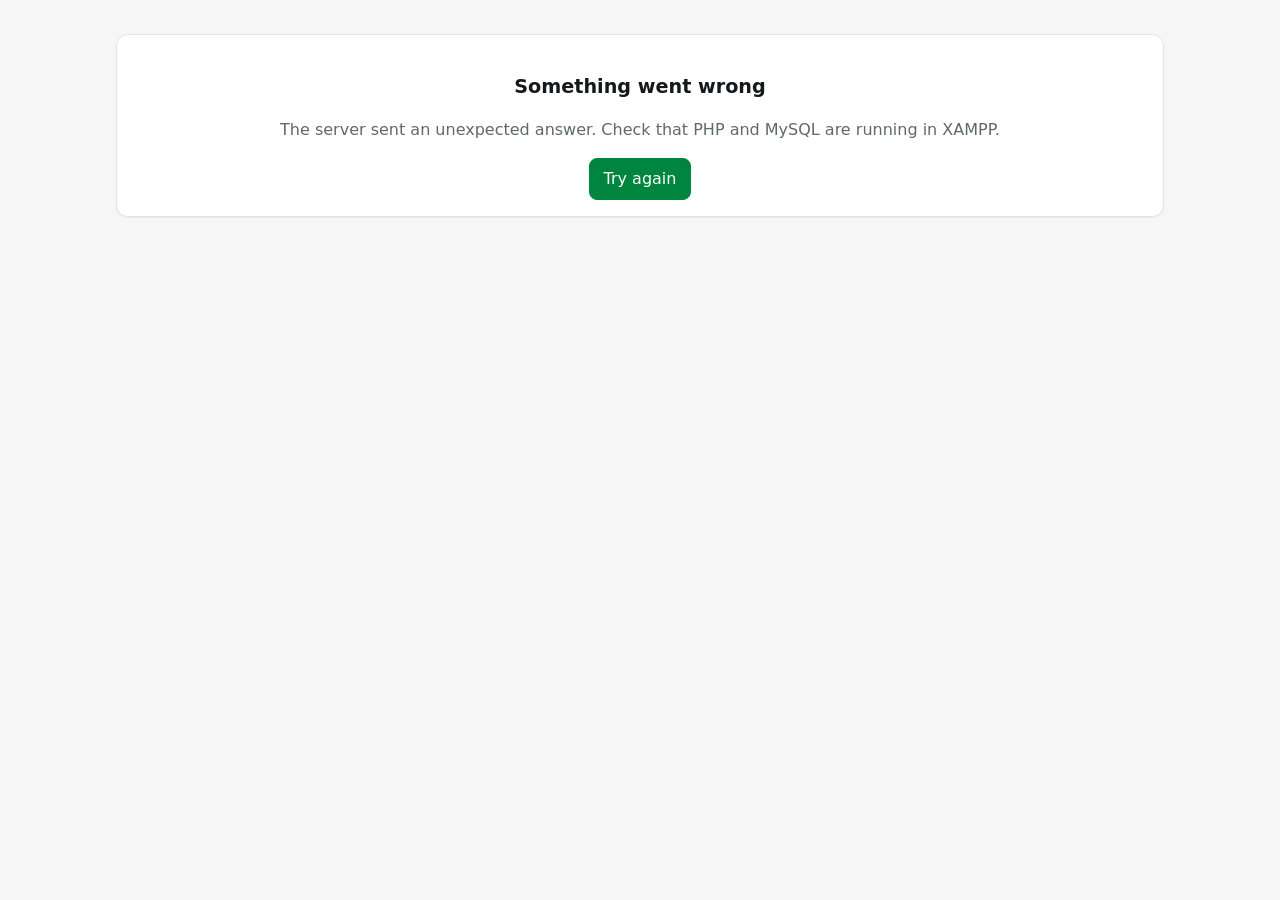
==== index.html @ 2024b223 "Add files via upload" ====
<!DOCTYPE html>
<html lang="en">
<head>
  <meta charset="UTF-8">
  <meta name="viewport" content="width=device-width, initial-scale=1.0">
  <title>Leads Training</title>
  <link rel="icon" type="image/png" href="img/favicon.png">
  <link rel="stylesheet" href="css/style.css">
  <script>
    /* Night theme: the choice is saved in this browser and applied before the page is drawn, so there is no white flash */
    (function () { var t = 'light'; try { t = localStorage.getItem('theme') || 'light'; } catch (e) {} document.documentElement.setAttribute('data-theme', t); })();
    function toggleTheme() {
      var root = document.documentElement, next = root.getAttribute('data-theme') === 'dark' ? 'light' : 'dark';
      root.classList.add('theme-anim'); root.setAttribute('data-theme', next);
      try { localStorage.setItem('theme', next); } catch (e) {}
      setTimeout(function () { root.classList.remove('theme-anim'); }, 350);
    }
  </script>
</head>
<body>
<!--
  HOW THIS FILE WORKS
  Every screen is a <template> below. JavaScript copies a template and fills it with data:
    data-text="key"        puts the value of "key" inside the element
    data-attr="href:key"   sets an attribute (several: "href:a; class:b")
    data-width="key"       sets the width of a progress bar (in %)
    data-class="key"       adds the class names stored in "key"
    data-value="key"       sets the value of an input, textarea or select
    data-show="key"        keeps the element only if "key" is true
    data-hide="key"        removes the element if "key" is true
    data-list="key"        repeats the inner <template> once for each item of "key"
    data-slot="name"       empty place where JavaScript inserts another template
  To change how a screen looks, edit its template here. Colors are in css/style.css.
-->
<div id="app"><p class="muted" style="padding:20px">Loading...</p></div>

<!-- ============ SHARED PIECES ============ -->
<template id="tpl-print">
  <div class="popup-overlay" id="printdlg" onclick="if(event.target===this)closePrint()">
    <div class="popup-box print-box" role="dialog" aria-modal="true">
      <h3 data-text="title"></h3>
      <div class="pf-title">What to print</div>
      <div class="pf-grid" id="pfields"></div>
      <p class="small pf-count"><b id="pcount"></b> <button type="button" class="linkbtn" onclick="printResetFields()">Reset filters</button></p>
      <div class="pf-title">Look</div>
      <div class="seg" role="group" aria-label="Print theme">
        <button type="button" class="seg-btn" id="pt-light" onclick="pickPrintTheme('light')">☀ Light mode</button>
        <button type="button" class="seg-btn" id="pt-dark" onclick="pickPrintTheme('dark')">🌙 Dark mode</button>
      </div>
      <p class="small muted">In the print window choose your printer, or "Save as PDF". For dark mode, tick "Background graphics" so the dark colours print.</p>
      <div class="row" style="justify-content:center"><button type="button" class="btn" onclick="runPrint()">Print</button><button type="button" class="btn ghost" onclick="closePrint()">Cancel</button></div>
    </div>
  </div>
</template>

<template id="tpl-popup">
  <div class="popup-overlay" id="popup" onclick="if(event.target===this)closePopup()">
    <div class="popup-box" role="dialog" aria-modal="true" aria-labelledby="popup-title">
      <div class="popup-icon" aria-hidden="true">✓</div>
      <h3 id="popup-title" data-text="title"></h3>
      <p data-text="text"></p>
      <button type="button" class="btn" onclick="closePopup()">OK</button>
    </div>
  </div>
</template>

<template id="tpl-confirm">
  <div class="popup-overlay" id="confirmdlg">
    <div class="popup-box confirm" role="alertdialog" aria-modal="true" aria-labelledby="confirm-title">
      <div class="popup-icon" aria-hidden="true">?</div>
      <h3 id="confirm-title" data-text="title"></h3>
      <div class="popup-file" data-show="hasFile"><span class="popup-file-ic" aria-hidden="true">&#9638;</span><span data-text="file"></span></div>
      <div class="popup-stats" data-show="hasStats">
        <div class="popup-stat"><b data-text="n1"></b><span data-text="l1"></span></div>
        <div class="popup-stat"><b data-text="n2"></b><span data-text="l2"></span></div>
        <div class="popup-stat"><b data-text="n3"></b><span data-text="l3"></span></div>
      </div>
      <p data-text="text"></p>
      <div class="popup-actions">
        <button type="button" class="btn ghost" id="confirm-no" data-text="noLabel"></button>
        <button type="button" class="btn" id="confirm-yes" data-text="yesLabel"></button>
      </div>
    </div>
  </div>
</template>

<template id="tpl-alert">
  <div class="alert" data-class="cls" role="status" data-text="text"></div>
</template>

<template id="tpl-message">
  <div class="card center">
    <h2 data-text="title"></h2>
    <p class="muted" data-text="text"></p>
    <a class="btn" data-attr="href:href" data-text="label"></a>
  </div>
</template>

<template id="tpl-courselist">
  <div class="grid3" data-list="courses" data-item-template="tpl-coursecard"></div>
  <div class="card muted" data-show="empty" data-text="emptyText"></div>
</template>

<template id="tpl-coursecard">
  <div class="card course">
    <div class="row between">
      <span class="muted small" data-text="category"></span>
      <span class="badge" data-class="statusCls" data-text="statusLabel"></span>
    </div>
    <h3 data-text="title"></h3>
    <p class="muted" data-text="description"></p>
    <p class="small" data-text="meta"></p>
    <div class="pb" role="progressbar"><div class="pb-fill" data-width="pct"></div></div>
    <div class="row between">
      <span class="small" data-text="progressText"></span>
      <a class="btn" data-attr="href:href" data-text="button"></a>
    </div>
  </div>
</template>

<!-- ============ LOGIN ============ -->
<template id="tpl-login">
  <div class="farm-login">
    <img class="fl-photo" src="img/login-bg.jpg" alt="" aria-hidden="true">
    <div class="fl-veil" aria-hidden="true"></div>
    <div class="fl-fall" aria-hidden="true">
      <span class="flake" style="--x:62%;--s:36px;--o:0.11;--b:1.5px;--d:11s;--delay:-8s;--drift:-63px;--sw:8s;--rot:11deg;--y:36%"><img src="img/logo-mark.png" alt=""></span>
      <span class="flake" style="--x:37%;--s:36px;--o:0.16;--b:0px;--d:9s;--delay:-1s;--drift:-74px;--sw:7s;--rot:20deg;--y:69%"><img src="img/logo-mark.png" alt=""></span>
      <span class="flake" style="--x:67%;--s:64px;--o:0.18;--b:0.6px;--d:22s;--delay:-22s;--drift:46px;--sw:7s;--rot:26deg;--y:36%"><img src="img/logo-mark.png" alt=""></span>
      <span class="flake" style="--x:68%;--s:78px;--o:0.28;--b:0px;--d:24s;--delay:-17s;--drift:24px;--sw:5s;--rot:23deg;--y:20%"><img src="img/logo-mark.png" alt=""></span>
      <span class="flake" style="--x:58%;--s:52px;--o:0.25;--b:0px;--d:26s;--delay:-2s;--drift:-72px;--sw:5s;--rot:19deg;--y:20%"><img src="img/logo-mark.png" alt=""></span>
      <span class="flake" style="--x:21%;--s:92px;--o:0.18;--b:0px;--d:27s;--delay:-4s;--drift:29px;--sw:5s;--rot:13deg;--y:55%"><img src="img/logo-mark.png" alt=""></span>
      <span class="flake" style="--x:22%;--s:52px;--o:0.25;--b:0.6px;--d:23s;--delay:-5s;--drift:13px;--sw:6s;--rot:23deg;--y:30%"><img src="img/logo-mark.png" alt=""></span>
      <span class="flake" style="--x:42%;--s:44px;--o:0.1;--b:1.5px;--d:18s;--delay:-11s;--drift:22px;--sw:4s;--rot:22deg;--y:47%"><img src="img/logo-mark.png" alt=""></span>
      <span class="flake" style="--x:81%;--s:64px;--o:0.29;--b:0px;--d:25s;--delay:-16s;--drift:-32px;--sw:4s;--rot:12deg;--y:38%"><img src="img/logo-mark.png" alt=""></span>
      <span class="flake" style="--x:7%;--s:44px;--o:0.19;--b:1.5px;--d:21s;--delay:-8s;--drift:83px;--sw:6s;--rot:22deg;--y:24%"><img src="img/logo-mark.png" alt=""></span>
      <span class="flake" style="--x:67%;--s:64px;--o:0.25;--b:0px;--d:34s;--delay:-31s;--drift:-19px;--sw:4s;--rot:15deg;--y:59%"><img src="img/logo-mark.png" alt=""></span>
      <span class="flake" style="--x:36%;--s:30px;--o:0.2;--b:0px;--d:8s;--delay:-1s;--drift:65px;--sw:5s;--rot:12deg;--y:38%"><img src="img/logo-mark.png" alt=""></span>
      <span class="flake" style="--x:17%;--s:92px;--o:0.19;--b:0.6px;--d:30s;--delay:0s;--drift:16px;--sw:6s;--rot:14deg;--y:10%"><img src="img/logo-mark.png" alt=""></span>
      <span class="flake" style="--x:92%;--s:64px;--o:0.3;--b:0px;--d:23s;--delay:-3s;--drift:-78px;--sw:5s;--rot:16deg;--y:44%"><img src="img/logo-mark.png" alt=""></span>
      <span class="flake" style="--x:41%;--s:78px;--o:0.19;--b:0.6px;--d:32s;--delay:-13s;--drift:82px;--sw:5s;--rot:18deg;--y:49%"><img src="img/logo-mark.png" alt=""></span>
      <span class="flake" style="--x:4%;--s:92px;--o:0.14;--b:0.6px;--d:24s;--delay:-1s;--drift:39px;--sw:8s;--rot:16deg;--y:70%"><img src="img/logo-mark.png" alt=""></span>
      <span class="flake" style="--x:33%;--s:52px;--o:0.25;--b:0.6px;--d:30s;--delay:-3s;--drift:20px;--sw:7s;--rot:27deg;--y:55%"><img src="img/logo-mark.png" alt=""></span>
      <span class="flake" style="--x:41%;--s:64px;--o:0.19;--b:0.6px;--d:22s;--delay:-7s;--drift:72px;--sw:5s;--rot:22deg;--y:49%"><img src="img/logo-mark.png" alt=""></span>
      <span class="flake" style="--x:18%;--s:30px;--o:0.18;--b:1px;--d:8s;--delay:-1s;--drift:20px;--sw:5s;--rot:11deg;--y:15%"><img src="img/logo-mark.png" alt=""></span>
      <span class="flake" style="--x:50%;--s:78px;--o:0.24;--b:0.6px;--d:32s;--delay:-18s;--drift:-15px;--sw:4s;--rot:24deg;--y:28%"><img src="img/logo-mark.png" alt=""></span>
      <span class="flake" style="--x:36%;--s:36px;--o:0.13;--b:1px;--d:22s;--delay:0s;--drift:50px;--sw:6s;--rot:17deg;--y:9%"><img src="img/logo-mark.png" alt=""></span>
      <span class="flake" style="--x:29%;--s:44px;--o:0.1;--b:1.5px;--d:27s;--delay:-5s;--drift:-69px;--sw:7s;--rot:18deg;--y:69%"><img src="img/logo-mark.png" alt=""></span>
      <span class="flake" style="--x:27%;--s:78px;--o:0.26;--b:0px;--d:23s;--delay:-16s;--drift:-23px;--sw:4s;--rot:14deg;--y:56%"><img src="img/logo-mark.png" alt=""></span>
      <span class="flake" style="--x:7%;--s:64px;--o:0.19;--b:0.6px;--d:28s;--delay:0s;--drift:-31px;--sw:4s;--rot:28deg;--y:24%"><img src="img/logo-mark.png" alt=""></span>
    </div>
    <img class="fl-mascot" src="img/mascot.png" alt="">
    <div class="fl-grid">
      <section class="fl-brand">
        <div class="corp">Leads Agricultural Products Corporation</div>
        <div class="fl-title">
          <div class="bar"></div>
          <h1>Leads Training</h1>
          <p>Courses, quizzes and supplier evaluations for Leads employees.</p>
        </div>
      </section>
      <section class="fl-panel">
        <form class="login-card fl-card" onsubmit="doLogin(event)">
          <img class="login-logo" src="img/logo.png" alt="Leads Agri">
          <h2>Sign in</h2>
          <p class="sub">Use the email and password from your administrator.</p>
          <div id="lerr"></div>
          <label>Email<input id="lemail" type="email" autocomplete="username"></label>
          <label>Password<input id="lpw" type="password" autocomplete="current-password"></label>
          <button class="btn full">Sign in</button>
        </form>
      </section>
    </div>
  </div>
</template>

<!-- ============ EMPLOYEE LAYOUT AND NAVBAR ============ -->
<template id="tpl-employee-layout">
  <div data-slot="navbar"></div>
  <main class="page" data-slot="page"></main>
</template>

<template id="tpl-navbar">
  <header class="navbar">
    <div class="nav-in">
      <a href="#/home" class="logo"><img class="logo-img" src="img/logo-mark.png" alt=""> Leads Training</a>
      <button class="burger" aria-label="Menu" onclick="toggle('lnk','open')">☰</button>
      <nav id="lnk" class="links" data-list="links">
        <template><a data-attr="href:href" data-class="cls" data-text="label"></a></template>
      </nav>
      <div class="nav-right">
        <button class="theme-btn" type="button" aria-label="Switch between light and night theme" title="Light / Night theme" onclick="toggleTheme()">
          <svg class="ic-moon" viewBox="0 0 24 24" fill="none" stroke="currentColor" stroke-width="2" stroke-linecap="round" stroke-linejoin="round"><path d="M21 12.8A9 9 0 1 1 11.2 3a7 7 0 0 0 9.8 9.8z"/></svg>
          <svg class="ic-sun" viewBox="0 0 24 24" fill="none" stroke="currentColor" stroke-width="2" stroke-linecap="round"><circle cx="12" cy="12" r="4"/><path d="M12 2v2M12 20v2M4.9 4.9l1.4 1.4M17.7 17.7l1.4 1.4M2 12h2M20 12h2M4.9 19.1l1.4-1.4M17.7 6.3l1.4-1.4"/></svg>
        </button>
        <div class="pop-wrap">
          <button class="icon-btn" aria-label="Notifications" onclick="openNotes()">🔔<span class="count" id="cnt" data-show="unread" data-text="unread"></span></button>
          <div id="pn" class="pop hidden">
            <p class="muted small" data-show="noNotes">No notifications.</p>
            <div data-list="notes">
              <template>
                <div class="note"><b data-text="title"></b><div class="small" data-text="message"></div><div class="muted small" data-text="date"></div><a class="small" data-show="hasLink" data-attr="href:linkHref" data-text="linkText" onclick="toggle('pn')"></a></div>
              </template>
            </div>
          </div>
        </div>
        <div class="pop-wrap">
          <button class="icon-btn gear-btn" type="button" aria-label="Settings" title="Settings" onclick="toggle('ps')"><svg viewBox="0 0 24 24" fill="none" stroke="currentColor" stroke-width="2" stroke-linecap="round" stroke-linejoin="round"><circle cx="12" cy="12" r="3"/><path d="M19.4 15a1.65 1.65 0 0 0 .33 1.82l.06.06a2 2 0 1 1-2.83 2.83l-.06-.06a1.65 1.65 0 0 0-1.82-.33 1.65 1.65 0 0 0-1 1.51V21a2 2 0 1 1-4 0v-.09a1.65 1.65 0 0 0-1-1.51 1.65 1.65 0 0 0-1.82.33l-.06.06a2 2 0 1 1-2.83-2.83l.06-.06a1.65 1.65 0 0 0 .33-1.82 1.65 1.65 0 0 0-1.51-1H3a2 2 0 1 1 0-4h.09a1.65 1.65 0 0 0 1.51-1 1.65 1.65 0 0 0-.33-1.82l-.06-.06a2 2 0 1 1 2.83-2.83l.06.06a1.65 1.65 0 0 0 1.82.33h.01a1.65 1.65 0 0 0 1-1.51V3a2 2 0 1 1 4 0v.09a1.65 1.65 0 0 0 1 1.51h.01a1.65 1.65 0 0 0 1.82-.33l.06-.06a2 2 0 1 1 2.83 2.83l-.06.06a1.65 1.65 0 0 0-.33 1.82v.01a1.65 1.65 0 0 0 1.51 1H21a2 2 0 1 1 0 4h-.09a1.65 1.65 0 0 0-1.51 1z"/></svg></button>
          <div id="ps" class="pop small-pop hidden">
            <button onclick="menuGo('/profile')">Profile &amp; Settings</button>
            <button onclick="menuGo('/support','faq')">Help</button>
            <button onclick="menuGo('/support','contact')">Contact Support</button>
            <button onclick="logout()">Log Out</button>
          </div>
        </div>
        <a href="#/profile" class="user-btn" title="My profile"><span class="avatar" data-text="initial"></span><span class="uname" data-text="name"></span></a>
      </div>
    </div>
  </header>
</template>

<!-- ============ HOME ============ -->
<template id="tpl-home">
  <h1>Welcome back, <span data-text="firstName"></span>!</h1>
  <p class="muted">Continue your assigned training and complete your required courses.</p>
  <div class="grid4" data-list="stats">
    <template>
      <div class="card stat"><div class="muted small" data-text="label"></div><div class="big" data-text="value"></div></div>
    </template>
  </div>
  <h2>Continue Training</h2>
  <div class="card" data-show="hasActive">
    <h3 data-text="activeTitle"></h3>
    <div class="small" data-text="overallText"></div>
    <div class="pb"><div class="pb-fill" data-width="overall"></div></div>
    <p><span data-text="currentText"></span> <span class="type" data-text="curType"></span></p>
    <div class="small" data-text="cardPctText"></div>
    <div class="pb"><div class="pb-fill" data-width="cardPct"></div></div>
    <p><a class="btn" data-attr="href:continueLink">Continue Training</a></p>
  </div>
  <div class="card muted" data-show="noActive" data-text="noActiveText"></div>
  <h2>My Courses</h2>
  <div data-slot="courses"></div>
</template>

<!-- ============ COURSES ============ -->
<template id="tpl-courses">
  <h1>My Courses</h1>
  <input class="search" placeholder="Search by course name or category" data-value="search" oninput="ui.search=this.value;drawCourses()" aria-label="Search courses">
  <div class="tabs" data-list="tabs">
    <template><button data-class="cls" data-text="label" data-attr="data-t:label" onclick="setTab(this.dataset.t)"></button></template>
  </div>
  <div data-slot="list"></div>
</template>

<!-- ============ COURSE DETAIL ============ -->
<template id="tpl-detail">
  <p><a href="#/courses" data-attr="href:coursesHref">← Courses</a></p>
  <div class="alert orange" role="alert" data-show="flash" data-text="flash"></div>
  <h1 data-text="title"></h1>
  <p class="muted" data-text="description"></p>
  <p class="small"><span data-text="meta"></span> <span class="badge" data-class="statusCls" data-text="statusLabel"></span></p>
  <div class="alert green" data-show="completed"><b>Congratulations!</b> <span data-text="congrats"></span></div>
  <div class="card">
    <div class="small" data-text="progressText"></div>
    <div class="pb"><div class="pb-fill" data-width="pct"></div></div>
  </div>
  <h2>Training Cards</h2>
  <div class="card muted" data-show="noCards">This course has no training cards yet.</div>
  <div data-list="cards">
    <template>
      <a class="card row between linkcard" data-class="cls" data-attr="href:href; aria-disabled:ariaDisabled">
        <div>
          <div class="small muted" data-text="no"></div>
          <b data-text="title"></b> <span class="type" data-text="type"></span>
          <div class="small muted" data-show="attempts" data-text="attempts"></div>
          <div class="small muted" data-show="locked">Locked: pass the previous card first.</div>
          <div class="small" data-show="cardPct" data-text="cardPct"></div>
        </div>
        <span class="badge" data-class="statusCls" data-text="statusLabel"></span>
      </a>
    </template>
  </div>
</template>

<!-- ============ TRAINING CARD ============ -->
<template id="tpl-training">
  <p><a data-attr="href:backLink" data-text="backText"></a></p>
  <div class="small muted" data-hide="isEval" data-text="cardNo"></div>
  <h1 data-hide="isEval"><span data-text="title"></span> <span class="type" data-text="type"></span></h1>
  <div class="small" data-hide="isEval">Card progress: <span id="cp" data-text="pct"></span>%</div>
  <div class="pb" data-hide="isEval"><div class="pb-fill" id="cbar" data-width="pct"></div></div>
  <div data-slot="body"></div>
</template>

<template id="tpl-read">
  <h2>Learning Material</h2>
  <div class="alert green" data-show="passed">You already passed this card. You can review the material below.</div>
  <div class="small row between"><span>Reading Progress</span><span id="rtxt" data-text="readingText"></span></div>
  <div class="pb"><div class="pb-fill" id="rbar" data-width="reading"></div></div>
  <div class="reader" id="reader" tabindex="0" data-list="blocks">
    <template>
      <h3 data-show="isH" data-text="text"></h3>
      <p data-show="isP" data-text="text"></p>
      <ul data-show="isUl" data-list="items"><template><li data-text="text"></li></template></ul>
      <ol data-show="isOl" data-list="items"><template><li data-text="text"></li></template></ol>
      <div class="alert orange" data-show="isWarn"><b>Important:</b> <span data-text="text"></span></div>
      <figure class="media" data-show="isVideo"><video controls preload="metadata" playsinline data-attr="src:src"></video><figcaption data-text="cap"></figcaption></figure>
      <figure class="media" data-show="isImg"><img alt="" data-attr="src:src"><figcaption data-text="cap"></figcaption></figure>
    </template>
  </div>
  <p>
    <span class="alert red" data-show="noQuiz">This card has no quiz questions yet.</span>
    <a class="btn" data-show="passed" data-attr="href:backLink">Back to course</a>
    <button class="btn" id="startBtn" onclick="startQuiz()" data-show="canStart" data-attr="disabled:startDisabled" data-text="startLabel"></button>
    <span class="muted small" id="hint" data-show="canStart" data-text="hint"></span>
  </p>
  <div class="card" data-show="hasMine">
    <h3>Your evaluations</h3>
    <p class="small muted">Evaluate a supplier again to replace your earlier evaluation of it in the same quarter.</p>
    <div data-list="mine">
      <template>
        <div class="row between" style="padding:8px 0;border-top:1px solid var(--line, #e5e7eb)">
          <div><b data-text="name"></b><div class="small muted" data-text="info"></div></div>
          <button class="btn ghost" data-attr="data-id:id" onclick="evalRedo(this.dataset.id)">Evaluate again</button>
        </div>
      </template>
    </div>
  </div>
</template>

<template id="tpl-quiz">
  <div class="card">
    <div class="small muted" data-text="progressText"></div>
    <h2 data-text="question"></h2>
    <div role="radiogroup" aria-label="Answer options" data-list="options">
      <template>
        <button class="opt" role="radio" data-class="cls" data-attr="aria-checked:checked; data-i:i; disabled:disabled" onclick="pick(this.dataset.i)" data-text="label"></button>
      </template>
    </div>
    <button class="btn" data-show="showSubmit" data-attr="disabled:submitDisabled" onclick="submitAns()">Submit Answer</button>
    <div class="alert" data-show="shown" data-class="fbCls" role="status">
      <div>Your Answer: <span data-text="yourAnswer"></span></div>
      <div><b data-text="resultText"></b></div>
      <div data-show="wrong">Correct Answer: <span data-text="correctAnswer"></span></div>
      <div>Explanation: <span data-text="explanation"></span></div>
      <p><button class="btn" onclick="nextQ()" data-text="nextLabel"></button></p>
    </div>
  </div>
</template>

<template id="tpl-result">
  <div class="card center">
    <div class="small muted">TRAINING CARD COMPLETE</div>
    <h2 data-text="title"></h2>
    <div class="small">Your Score</div>
    <div class="big" data-text="scoreText"></div>
    <div data-text="pctText"></div>
    <p class="muted" data-text="requiredText"></p>
    <p><span class="badge" data-class="statusCls" data-text="statusLabel"></span> <b data-text="verdict"></b></p>
    <div data-show="passed">
      <p>Training card completed successfully.</p>
      <button class="btn" data-show="hasNext" data-attr="data-href:nextHref" onclick="go(this.dataset.href)">Continue to Next Card</button>
      <a class="btn" data-hide="hasNext" data-attr="href:courseHref">View Course Completion</a>
    </div>
    <div data-hide="passed">
      <p data-text="failText"></p>
      <button class="btn" onclick="restartCard()">Restart Card</button>
    </div>
  </div>
</template>

<!-- ============ SUPPORT ============ -->
<template id="tpl-support">
  <h1>How can we help?</h1>
  <input class="search" placeholder="Search help topics" oninput="faqFilter(this.value)" aria-label="Search FAQs">
  <h2 id="faq">FAQ</h2>
  <div data-list="faq">
    <template>
      <details class="card faq"><summary><b data-text="q"></b></summary><p class="muted" data-text="a"></p></details>
    </template>
  </div>
  <h2 id="contact">Contact Support</h2>
  <p class="muted">Support email: <a href="mailto:support@leads.com">support@leads.com</a></p>
  <form class="card form" onsubmit="sendSupport(event)">
    <div id="smsg"></div>
    <label>Name<input data-value="name" readonly></label>
    <label>Email<input data-value="email" readonly></label>
    <label>Subject<input id="ssub"></label>
    <label>Message<textarea id="smes" rows="4"></textarea></label>
    <button class="btn">Submit Request</button>
  </form>
</template>

<!-- ============ PROFILE ============ -->
<template id="tpl-profile">
  <h1>Profile</h1>
  <div class="card">
    <div class="row">
      <span class="avatar big-av" data-text="initial"></span>
      <div><h3 data-text="name"></h3><span class="muted" data-text="position"></span></div>
    </div>
    <div class="grid3" data-list="fields">
      <template><div><div class="small muted" data-text="label"></div><span data-text="value"></span></div></template>
    </div>
  </div>
  <form class="card form" onsubmit="saveProfile(event)">
    <h3>Edit details</h3>
    <div id="pmsg"></div>
    <label>Display name<input id="pname" data-value="name"></label>
    <label>Contact number<input id="pphone" data-value="phone"></label>
    <button class="btn">Save</button>
  </form>
  <form class="card form" onsubmit="changePw(event)">
    <h3>Change password</h3>
    <div id="wmsg"></div>
    <label>Current password<input id="pw1" type="password"></label>
    <label>New password<input id="pw2" type="password"></label>
    <button class="btn">Update password</button>
  </form>
  <div class="card">
    <h3>Notification preferences</h3>
    <div data-list="prefs">
      <template>
        <label class="check"><input type="checkbox" data-attr="data-k:key; checked:checked" onchange="setPref(this.dataset.k,this.checked)"> <span data-text="label"></span></label>
      </template>
    </div>
  </div>
  <p><button class="btn ghost" onclick="logout()">Log Out</button></p>
</template>

<!-- ============ ADMIN ============ -->
<template id="tpl-admin-layout">
  <div class="admin" data-class="shellCls">
    <aside class="side" id="side">
      <img class="side-logo" src="img/logo.png" alt="Leads Agri">
      <nav data-list="slinks" style="display:contents">
        <template>
          <a data-show="isLink" data-attr="href:href" data-class="cls" data-text="label"></a>
          <div class="side-group" data-show="isMenu">
            <button type="button" class="side-head side-tog" data-attr="data-key:key" onclick="sideToggle(this.dataset.key)"><span data-text="label"></span><span class="chev" data-text="chev"></span></button>
            <div data-show="open" style="display:contents">
              <div data-list="children" style="display:contents">
                <template>
                  <div class="side-row">
                    <a class="side-sub" data-attr="href:href;onclick:onclick" data-class="cls" data-text="label"></a>
                    <button type="button" class="side-chev" data-show="hasSub" data-attr="data-key:key" onclick="sideToggle(this.dataset.key)" aria-label="Open or close" data-text="chev"></button>
                  </div>
                  <div data-show="subOpen" style="display:contents">
                    <div data-list="sub" style="display:contents"><template><a class="side-sub2" data-attr="href:href;onclick:onclick" data-class="cls" data-text="label"></a></template></div>
                  </div>
                </template>
              </div>
            </div>
          </div>
        </template>
      </nav>
      <div class="grow"></div>
      <div class="small muted who" data-text="name"></div>
      <button class="btn ghost" onclick="logout()">Log Out</button>
    </aside>
    <div class="admin-col">
      <header class="topbar">
        <div class="topbar-left">
          <button class="side-toggle" onclick="toggleSide()" aria-label="Show or hide the sidebar" title="Show or hide the sidebar">
            <svg viewBox="0 0 24 24" fill="none" stroke="currentColor" stroke-width="2" stroke-linecap="round"><path d="M4 6h16M4 12h16M4 18h16"/></svg>
          </button>
          <img class="logo-img" src="img/logo-mark.png" alt="Leads Agri">
        </div>
        <nav class="topnav" data-list="links">
          <template>
            <a data-show="isLink" data-attr="href:href" data-class="cls" data-text="label"></a>
            <div class="nav-drop" data-show="isMenu">
              <button type="button" class="nav-drop-btn" data-class="cls" onclick="navMenu(this)"><span data-text="label"></span> <span class="caret">▾</span></button>
              <div class="nav-menu hidden" data-list="children">
                <template>
                  <div class="nav-item">
                    <a data-attr="href:href;onclick:onclick" data-class="cls"><span data-text="label"></span><span class="caret-r" data-show="hasSub">▸</span></a>
                    <div class="nav-fly" data-show="hasSub" data-list="sub"><template><a data-attr="href:href;onclick:onclick" data-class="cls" data-text="label"></a></template></div>
                  </div>
                </template>
              </div>
            </div>
          </template>
        </nav>
        <div class="topbar-right">
          <button class="theme-btn" type="button" aria-label="Switch between light and night theme" title="Light / Night theme" onclick="toggleTheme()">
          <svg class="ic-moon" viewBox="0 0 24 24" fill="none" stroke="currentColor" stroke-width="2" stroke-linecap="round" stroke-linejoin="round"><path d="M21 12.8A9 9 0 1 1 11.2 3a7 7 0 0 0 9.8 9.8z"/></svg>
          <svg class="ic-sun" viewBox="0 0 24 24" fill="none" stroke="currentColor" stroke-width="2" stroke-linecap="round"><circle cx="12" cy="12" r="4"/><path d="M12 2v2M12 20v2M4.9 4.9l1.4 1.4M17.7 17.7l1.4 1.4M2 12h2M20 12h2M4.9 19.1l1.4-1.4M17.7 6.3l1.4-1.4"/></svg>
        </button>
        <div class="pop-wrap">
            <button class="icon-btn" aria-label="Notifications" onclick="openNotes()">🔔<span class="count" id="cnt" data-show="unread" data-text="unread"></span></button>
            <div id="pn" class="pop hidden">
              <p class="muted small" data-show="noNotes">No notifications.</p>
              <div data-list="notes">
                <template>
                  <div class="note"><b data-text="title"></b><div class="small" data-text="message"></div><div class="muted small" data-text="date"></div><a class="small" data-show="hasLink" data-attr="href:linkHref" data-text="linkText" onclick="toggle('pn')"></a></div>
                </template>
              </div>
            </div>
          </div>
          <div class="pop-wrap">
            <button class="icon-btn gear-btn" type="button" aria-label="Settings" title="Settings" onclick="toggle('ps')"><svg viewBox="0 0 24 24" fill="none" stroke="currentColor" stroke-width="2" stroke-linecap="round" stroke-linejoin="round"><circle cx="12" cy="12" r="3"/><path d="M19.4 15a1.65 1.65 0 0 0 .33 1.82l.06.06a2 2 0 1 1-2.83 2.83l-.06-.06a1.65 1.65 0 0 0-1.82-.33 1.65 1.65 0 0 0-1 1.51V21a2 2 0 1 1-4 0v-.09a1.65 1.65 0 0 0-1-1.51 1.65 1.65 0 0 0-1.82.33l-.06.06a2 2 0 1 1-2.83-2.83l.06-.06a1.65 1.65 0 0 0 .33-1.82 1.65 1.65 0 0 0-1.51-1H3a2 2 0 1 1 0-4h.09a1.65 1.65 0 0 0 1.51-1 1.65 1.65 0 0 0-.33-1.82l-.06-.06a2 2 0 1 1 2.83-2.83l.06.06a1.65 1.65 0 0 0 1.82.33h.01a1.65 1.65 0 0 0 1-1.51V3a2 2 0 1 1 4 0v.09a1.65 1.65 0 0 0 1 1.51h.01a1.65 1.65 0 0 0 1.82-.33l.06-.06a2 2 0 1 1 2.83 2.83l-.06.06a1.65 1.65 0 0 0-.33 1.82v.01a1.65 1.65 0 0 0 1.51 1H21a2 2 0 1 1 0 4h-.09a1.65 1.65 0 0 0-1.51 1z"/></svg><span class="gear-label">Settings</span><span class="count" data-show="openReq" data-text="openReq"></span></button>
            <div id="ps" class="pop small-pop hidden">
              <div data-show="isAdmin" style="display:contents">
                <div class="pop-group">Setup</div>
                <button class="pop-sub" onclick="menuGo('/admin/employees')">Employees</button>
                <button class="pop-sub" onclick="menuGo('/admin/departments')">Departments</button>
                <button class="pop-sub" onclick="menuGo('/admin/addcourse')">Add Course</button>
                <button onclick="menuGo('/admin/support')" data-text="supportLabel"></button>
                <button onclick="menuGo('/support','faq')">Help</button>
              </div>
              <div data-hide="isAdmin" style="display:contents">
                <button onclick="menuGo('/profile')">Profile &amp; Settings</button>
                <button onclick="menuGo('/support','faq')">Help</button>
                <button onclick="menuGo('/support','contact')">Contact Support</button>
              </div>
              <button onclick="logout()">Log Out</button>
            </div>
          </div>
          <a href="#/profile" class="small muted" style="text-decoration:none" title="My profile" data-text="name"></a><a href="#/profile" class="avatar" style="text-decoration:none" title="My profile" data-text="initial"></a></div>
      </header>
      
      
      <main class="page" data-slot="page"></main>
    </div>
    <div class="side-back" onclick="toggleSide()"></div>
  </div>
</template>

<template id="tpl-admin-dashboard">
  <h1>Dashboard</h1>
  <div class="grid3" data-list="stats">
    <template><div class="card stat"><div class="muted small" data-text="label"></div><div class="big" data-text="value"></div></div></template>
  </div>
  <h2>Analytics</h2>
  <div class="card">
    <div data-list="bars">
      <template>
        <div>
          <div class="small row between"><span data-text="label"></span><b data-text="valueText"></b></div>
          <div class="pb"><div class="pb-fill" data-width="value"></div></div>
        </div>
      </template>
    </div>
    <p class="small muted" data-text="footer"></p>
  </div>
  <div class="row between"><h2>Recent Activity</h2><button class="btn ghost" data-show="hasActivity" onclick="clearActivity()">Clear</button></div>
  <div class="card" data-list="activity">
    <p class="small muted" data-show="noActivity">No recent activity.</p>
    <template><div class="small act"><span data-text="text"></span> <span class="muted" data-text="date"></span></div></template>
  </div>
</template>

<!-- ============ ADMIN: DEPARTMENTS ============ -->
<template id="tpl-admin-departments">
  <div class="row between"><h1>Departments</h1><button class="btn" onclick="deptForm()">Add department</button></div>
  <p class="muted small">These are the departments you can choose when you add or edit an employee, assign a course, or set the department of a supplier.</p>
  <div data-slot="dform"></div>
  <div data-slot="dlist"></div>
</template>

<template id="tpl-dept-form">
  <form class="card form" onsubmit="saveDepartment(event,this.dataset.id)" data-attr="data-id:id">
    <div id="dept-err"></div>
    <label>Department name<input id="dept-name" data-value="name" maxlength="80" placeholder="e.g. Information Technology"></label>
    <div class="row"><button class="btn">Save</button><button type="button" class="btn ghost" onclick="closeDeptForm()">Cancel</button></div>
  </form>
</template>

<template id="tpl-admin-employees">
  <div class="row between"><h1>Employees</h1><button class="btn" onclick="empForm()">Add employee</button></div>
  <div data-slot="eform"></div>
  <div data-slot="eperm"></div>
  <div class="card scroll">
    <table>
      <thead><tr><th>Name</th><th>ID</th><th>Department</th><th>Supervisor</th><th>Role</th><th>Status</th><th></th></tr></thead>
      <tbody data-list="rows">
        <template>
          <tr>
            <td><span data-text="name"></span><div class="small muted" data-text="email"></div></td>
            <td data-text="employeeId"></td>
            <td data-text="department"></td>
            <td data-text="supervisor"></td>
            <td data-text="role"></td>
            <td><span class="badge" data-class="statusCls" data-text="statusLabel"></span></td>
            <td class="row">
              <button class="btn ghost" data-attr="data-id:id" onclick="viewEmp(this.dataset.id)">View</button>
              <button class="btn ghost" data-attr="data-id:id" onclick="empForm(this.dataset.id)">Edit</button>
              <button class="btn ghost" data-attr="data-id:id" onclick="permForm(this.dataset.id)">Set Permissions</button>
              <button class="btn ghost" data-attr="data-id:id" onclick="toggleEmp(this.dataset.id)" data-text="toggleLabel"></button>
              <button class="btn ghost" data-show="canRemove" data-attr="data-id:id" onclick="removeEmp(this.dataset.id)">Remove</button>
            </td>
          </tr>
        </template>
      </tbody>
    </table>
  </div>
  <div data-slot="eprog"></div>
</template>

<template id="tpl-emp-perm">
  <form class="card form wide" id="permform" onsubmit="savePerms(event,this.dataset.id)" data-attr="data-id:id">
    <h3 data-text="heading"></h3>
    <p class="small muted" data-text="intro"></p>
    <div id="perr"></div>
    <p class="muted" data-show="empty">There are no published courses or evaluation forms yet.</p>
    <div class="perm-list" data-list="items">
      <template>
        <label class="perm"><input type="checkbox" data-attr="data-course:cid"><span><b data-text="title"></b> <span class="badge" data-text="kind"></span><span class="small muted perm-desc" data-text="desc"></span></span></label>
      </template>
    </div>
    <div class="row">
      <button class="btn">Save permissions</button>
      <button type="button" class="btn ghost" onclick="permAll(true)">Select all</button>
      <button type="button" class="btn ghost" onclick="permAll(false)">Clear all</button>
      <button type="button" class="btn ghost" onclick="closePerm()">Close</button>
    </div>
  </form>
</template>

<template id="tpl-emp-form">
  <form class="card form" onsubmit="saveEmp(event,this.dataset.id)" data-attr="data-id:id">
    <div id="eerr"></div>
    <label>Full name<input id="e-name" data-value="name"></label>
    <label>Employee ID<input id="e-employeeId" data-value="employeeId"></label>
    <label>Email<input id="e-email" data-value="email"></label>
    <label>Department
      <select id="e-department" data-list="departments"><option value="">Select a department</option><template><option data-attr="value:name" data-text="name"></option></template></select>
    </label>
    <p class="small muted" data-show="noDepartments">There are no departments yet. Create them first in the <a href="#/admin/departments">Departments</a> tab.</p>
    <label>Position<input id="e-position" data-value="position"></label>
    <label>Immediate Head / Supervisor
      <select id="e-supervisorId" data-list="supervisors"><option value="">None</option><template><option data-attr="value:id" data-text="name"></option></template></select>
    </label>
    <p class="small muted">Only accounts with the role Immediate Superior can be chosen. When this employee submits an evaluation that needs corrective action, the immediate superior (and the admin) get it under Supplier Evaluation > Corrective Action Requests.</p>
    <label>Role<select id="e-role" data-value="role"><option value="employee">Employee</option><option value="superior">Immediate Superior</option><option value="admin">Admin</option></select></label>
    <label>Password<input id="e-password" type="password" autocomplete="new-password"></label>
    <p class="small muted" data-show="isNew">The employee signs in with the email above and this password. Use at least 8 characters.</p>
    <p class="small muted" data-hide="isNew">Leave the password empty to keep the current one. Type a new one (at least 8 characters) to reset it.</p>
    <div class="row"><button class="btn">Save</button><button type="button" class="btn ghost" onclick="closeEmpForm()">Cancel</button></div>
  </form>
</template>

<template id="tpl-emp-progress">
  <h2 data-text="title"></h2>
  <div class="card muted" data-show="none">No courses assigned.</div>
  <div data-list="courses">
    <template>
      <div class="card">
        <div class="row between"><b data-text="title"></b><span class="badge" data-class="statusCls" data-text="statusLabel"></span></div>
        <div class="small" data-text="summary"></div>
        <div class="pb"><div class="pb-fill" data-width="pct"></div></div>
        <div data-list="cards">
          <template>
            <div class="small act"><b data-text="head"></b><span data-text="state"></span>
              <div class="muted" data-list="attempts"><template><div data-text="text"></div></template></div>
            </div>
          </template>
        </div>
      </div>
    </template>
  </div>
</template>

<template id="tpl-admin-addcourse">
  <h1>Add Course</h1>
  <p class="muted small">Create a new course here. After you create it, open it in the Courses tab to add its training cards and publish it.</p>
  <form class="card form wide" onsubmit="addCourse(event)">
    <h3>New course</h3>
    <div id="cerr"></div>
    <div class="form-grid">
      <label>Title<input id="nc-title"></label>
      <label>Category<input id="nc-category"></label>
      <label>Estimated duration<input id="nc-duration"></label>
      <label>Deadline<input id="nc-deadline" type="date"></label>
    </div>
    <label>Description<input id="nc-description"></label>
    <button class="btn">Create course</button>
  </form>
</template>

<template id="tpl-admin-courses">
  <h1 data-text="pageTitle"></h1>
  <p class="muted" data-show="isEmpty" data-text="emptyText"></p>
  <div class="grid3" data-list="courses">
    <template>
      <button class="card linkcard left" data-class="cls" data-attr="data-id:id" onclick="selCourse(this.dataset.id)">
        <b data-text="title"></b><div class="small muted" data-text="count"></div>
        <span class="badge" data-class="statusCls" data-text="statusLabel"></span>
      </button>
    </template>
  </div>
  <div data-slot="detail"></div>
</template>

<template id="tpl-course-detail">
  <div class="row between wrap">
    <h2 data-text="title"></h2>
    <div class="row wrap">
      <span class="small muted" data-show="canTake" data-text="mine"></span>
      <a class="btn" data-show="canTake" data-attr="href:takeHref" data-text="takeLabel"></a>
      <button class="btn ghost" onclick="toggleCourseEdit()">Edit course details</button>
      <button class="btn ghost" onclick="delCourse()">Delete course</button>
    </div>
  </div>
  <p class="small muted" data-show="cantTake">Publish this course to take it yourself.</p>
  <label class="check">Status
    <select data-value="status" onchange="setStatus(this.value)"><option>Draft</option><option>Published</option><option>Archived</option></select>
  </label>
  <div data-slot="cedit"></div>
  <div data-list="cards">
    <template>
      <div class="cardwrap">
        <div class="card row between">
          <div><b data-text="head"></b> <span class="type" data-text="type"></span><div class="small muted" data-text="meta"></div></div>
          <div class="row">
            <button class="btn" data-attr="data-i:i" onclick="togglePreview(this.dataset.i)" data-text="viewLabel"></button>
            <button class="btn ghost" data-attr="data-i:i" onclick="editCard(this.dataset.i)">Edit</button>
            <button class="btn ghost" aria-label="Move up" data-attr="data-i:i" onclick="moveCard(this.dataset.i,-1)">↑</button>
            <button class="btn ghost" aria-label="Move down" data-attr="data-i:i" onclick="moveCard(this.dataset.i,1)">↓</button>
            <button class="btn ghost" data-attr="data-i:i" onclick="delCard(this.dataset.i)">Delete</button>
          </div>
        </div>
        <div class="card pv" data-show="isOpen">
          <h3>Learning material</h3>
          <div class="reader" data-list="blocks">
            <template>
              <h3 data-show="isH" data-text="text"></h3>
              <p data-show="isP" data-text="text"></p>
              <ul data-show="isUl" data-list="items"><template><li data-text="text"></li></template></ul>
              <ol data-show="isOl" data-list="items"><template><li data-text="text"></li></template></ol>
              <div class="alert orange" data-show="isWarn"><b>Important:</b> <span data-text="text"></span></div>
              <figure class="media" data-show="isVideo"><video controls preload="metadata" playsinline data-attr="src:src"></video><figcaption data-text="cap"></figcaption></figure>
              <figure class="media" data-show="isImg"><img alt="" data-attr="src:src"><figcaption data-text="cap"></figcaption></figure>
            </template>
          </div>
          <h3>Quiz</h3>
          <div data-list="qs">
            <template>
              <div class="pvq"><b data-text="text"></b>
                <ol type="A" class="pvopts" data-list="opts"><template><li data-class="cls" data-text="t"></li></template></ol>
                <div class="small muted" data-text="explanation"></div></div>
            </template>
          </div>
        </div>
      </div>
    </template>
  </div>
  <button class="btn" data-show="noDraft" onclick="newCard()">Add training card</button>
  <div data-slot="cform"></div>
</template>

<template id="tpl-course-edit">
  <form class="card form wide" onsubmit="saveCourseEdit(event)">
    <h3>Edit course details</h3>
    <div id="ceerr"></div>
    <div class="form-grid">
      <label>Course name<input id="ce-title" data-value="title"></label>
      <label>Category<input id="ce-category" data-value="category"></label>
      <label>Duration<input id="ce-duration" data-value="duration"></label>
      <label>Deadline<input id="ce-deadline" type="date" data-value="deadline"></label>
    </div>
    <label>Description<textarea id="ce-description" rows="3" data-value="description"></textarea></label>
    <div class="row"><button class="btn">Save changes</button><button type="button" class="btn ghost" onclick="toggleCourseEdit()">Cancel</button></div>
  </form>
</template>

<template id="tpl-card-form">
  <form class="card form" id="cardform" onsubmit="saveCard(event)">
    <h3 data-text="heading"></h3>
    <div id="derr"></div>
    <label>Card title<input id="d-title" data-value="title"></label>
    <label>Document type
      <select id="d-type" data-value="type">
        <option>Manual</option><option>SOP</option><option>Policy</option><option>Instruction</option><option>Guideline</option>
        <option>Procedure</option><option>Standard</option><option>Rule</option><option>Notice</option><option>Other</option>
      </select>
    </label>
    <label>Required passing score (%)<input id="d-pass" type="number" min="1" max="100" data-value="passing"></label>
    <label>Learning material
      <textarea id="d-text" rows="12" data-value="text" placeholder="# Heading&#10;&#10;Paragraph text. Separate blocks with a blank line.&#10;&#10;- bullet one&#10;- bullet two"></textarea>
    </label>
    <p class="small muted">Separate blocks with a blank line. Start a block with <b># </b> for a heading, <b>- </b> for bullets, <b>1. </b> for numbered steps, <b>! </b> for an important note, <b>[video] videos/phishing/file.mp4 | caption</b> for a video, or <b>[image] img/file.jpg | caption</b> for a picture. Anything else is a paragraph.</p>
    <div data-list="questions" data-show="showQs">
      <template>
        <div class="card qbox">
          <b data-text="heading"></b>
          <label>Question<input data-f="text" data-value="text"></label>
          <label>Option A<input data-f="o0" data-value="o0"></label>
          <label>Option B<input data-f="o1" data-value="o1"></label>
          <label>Option C (optional)<input data-f="o2" data-value="o2"></label>
          <label>Option D (optional)<input data-f="o3" data-value="o3"></label>
          <label>Correct answer
            <select data-f="answer" data-value="answer"><option value="0">A</option><option value="1">B</option><option value="2">C</option><option value="3">D</option></select>
          </label>
          <label>Explanation<input data-f="explanation" data-value="explanation"></label>
          <button type="button" class="btn ghost" data-attr="data-i:i" onclick="delQ(this.dataset.i)">Delete question</button>
        </div>
      </template>
    </div>
    <div class="row">
      <button type="button" class="btn ghost" data-show="showQs" onclick="addQ()">Add question</button>
      <button class="btn" data-text="saveLabel"></button>
      <button type="button" class="btn ghost" onclick="cancelCard()">Cancel</button>
    </div>
  </form>
</template>

<template id="tpl-admin-assign">
  <h1>Modules</h1>
  <form class="card form" onsubmit="assign(event)">
    <div id="amsg"></div>
    <label>Course
      <select id="as-c" data-list="courses"><option value="">Select a course</option><template><option data-attr="value:id" data-text="title"></option></template></select>
    </label>
    <label>Assign to
      <select id="as-t" onchange="assignTarget()"><option value="all">All employees</option><option value="department">Department</option><option value="employee">Individual employee</option></select>
    </label>
    <div data-slot="target"></div>
    <label>Deadline<input id="as-d" type="date"></label>
    <button class="btn">Assign course</button>
  </form>
  <div class="card scroll">
    <table>
      <thead><tr><th>Employee</th><th>Course</th><th>Deadline</th><th></th></tr></thead>
      <tbody data-list="rows">
        <template>
          <tr><td data-text="employee"></td><td data-text="course"></td><td data-text="deadline"></td>
            <td><button class="btn ghost" data-attr="data-id:id" onclick="removeAssign(this.dataset.id)">Remove</button></td></tr>
        </template>
      </tbody>
    </table>
  </div>
</template>

<template id="tpl-assign-target">
  <label><span data-text="label"></span>
    <select id="as-x" data-list="options"><option value="">Select</option><template><option data-attr="value:value" data-text="text"></option></template></select>
  </label>
</template>

<!-- ============ SUPPLIER EVALUATION (employee form inside a training card) ============ -->
<template id="tpl-evaluation">
  <form class="card form evalform" onsubmit="submitEvaluation(event)">
    <h2 data-text="formTitle">Supplier &amp; Third-Party Evaluation</h2>
    <p class="muted small">Only Leads employees fill in this form. Suppliers never answer it.</p>
    <div id="everr"></div>
    <h3>Supplier Information</h3>
    <label>Supplier Name *
      <select name="supplierId" id="ev-supplier" required onchange="evalSupplier()" data-list="suppliers">
        <option value="">Select a supplier</option>
        <template><option data-attr="value:id" data-text="name"></option></template>
      </select>
    </label>
    <div class="alert orange hidden" id="ev-dup">You already evaluated this supplier in this quarter. Use "Request re-evaluation" under Your evaluations to ask your supervisor for permission.</div>
    <label>Supplier Category<input id="ev-category" readonly></label>
    <label>Contact Person<input id="ev-person" readonly></label>
    <label>Contact No.<input id="ev-phone" readonly></label>
    <label>Email<input id="ev-email" readonly></label>
    <label>Service / Product Provided *<input name="service" required maxlength="160"></label>
    <label>Supplier Criticality *
      <select name="criticality" required><option value="">Select</option><option>Critical</option><option>High</option><option>Medium</option><option>Low</option></select>
    </label>
    <label>Evaluation Date *<input type="date" name="evaluationDate" required data-value="today" data-attr="max:today; min:qStart" onchange="evalPeriod()"></label>
    <label>Evaluation Period (fixed quarter)<input id="ev-period" readonly data-value="periodText"></label>
    <p class="small muted">Each supplier can be evaluated once per quarter. To evaluate it again, request permission from your supervisor.</p>
    <label>Evaluator<input data-value="evaluator" readonly></label>

    <h3>Supplier Performance</h3>
    <p class="muted small">Rate each criterion from 1 (poor) to 5 (excellent). The weight shows how much the rating counts in the overall score.</p>
    <div data-list="fields">
      <template>
        <div class="card">
          <b data-text="label"></b> <span class="badge gray" data-text="weightText"></span>
          <p class="small muted" data-text="description"></p>
          <div class="row wrap">
            <label class="check"><input type="radio" data-attr="name:rname" value="1" required onchange="evalPreview()"> 1</label>
            <label class="check"><input type="radio" data-attr="name:rname" value="2" onchange="evalPreview()"> 2</label>
            <label class="check"><input type="radio" data-attr="name:rname" value="3" onchange="evalPreview()"> 3</label>
            <label class="check"><input type="radio" data-attr="name:rname" value="4" onchange="evalPreview()"> 4</label>
            <label class="check"><input type="radio" data-attr="name:rname" value="5" onchange="evalPreview()"> 5</label>
          </div>
        </div>
      </template>
    </div>
    <div class="alert blue" id="ev-preview">Rate all criteria to see the estimated score.</div>

    <h3>Evaluation Result</h3>
    <p><b data-text="meetsLabel"></b></p>
    <div class="row wrap"><label class="check"><input type="radio" name="meets" value="Yes" required> Yes</label><label class="check"><input type="radio" name="meets" value="Partially" required> Partially</label><label class="check"><input type="radio" name="meets" value="No" required> No</label></div>
    <p><b>2. Were there significant issues during the evaluation period? *</b></p>
    <div class="row wrap"><label class="check"><input type="radio" name="issues" value="Yes" required> Yes</label><label class="check"><input type="radio" name="issues" value="No" required> No</label></div>
    <p><b>3. Is corrective action required? *</b></p>
    <div class="row wrap"><label class="check"><input type="radio" name="corrective" value="Yes" required onchange="evalCorrective()"> Yes</label><label class="check"><input type="radio" name="corrective" value="No" required onchange="evalCorrective()"> No</label></div>
    <label>4. Recommendation *
      <select name="recommendation" required onchange="evalRecommendation()">
        <option value="">Select</option><option>Continue Supplier</option><option>Continue with Monitoring</option><option>Corrective Action Required</option><option>Management Review</option><option>Consider Replacement</option><option>Other</option>
      </select>
    </label>
    <input name="recommendationOther" id="ev-other" class="hidden" placeholder="Write your recommendation">
    <label>5. Evaluator Comments *<textarea name="comments" rows="3" required></textarea></label>

    <div id="ev-corrective" class="card hidden">
      <h3>Corrective Action</h3>
      <label>Issue Identified and Corrective Action Needed *<textarea name="issueIdentified" rows="3"></textarea></label>
      <p class="small muted">Your supervisor is notified on the site. They and the administrator record the supplier response, target date and responsible person.</p>
    </div>
    <div class="row"><button class="btn">Submit Evaluation</button><a class="btn ghost" data-attr="href:backHref">Back to evaluation</a></div>
  </form>
</template>

<template id="tpl-evalguide">
  <details class="card guide">
    <summary>How this evaluation works</summary>
    <div data-list="blocks">
      <template>
        <h3 data-show="isH" data-text="text"></h3>
        <p data-show="isP" data-text="text"></p>
        <ul data-show="isUl" data-list="items"><template><li data-text="text"></li></template></ul>
        <ol data-show="isOl" data-list="items"><template><li data-text="text"></li></template></ol>
        <div class="alert orange" data-show="isWarn"><b>Important:</b> <span data-text="text"></span></div>
      </template>
    </div>
  </details>
</template>

<template id="tpl-eval-mine">
  <div class="card minecard">
    <h3>Your evaluations this quarter</h3>
    <p class="small muted">Each supplier can be evaluated once per quarter. To evaluate one again, request permission. Your supervisor is notified and can approve it.</p>
    <div data-list="mine">
      <template>
        <div class="row between wrap act">
          <div><b data-text="name"></b><div class="small muted" data-text="info"></div></div>
          <div class="row">
            <span class="badge orange" data-show="isPending">Waiting for approval</span>
            <span class="badge green" data-show="isApproved">Approved</span>
            <span class="badge red" data-show="isDeclined">Declined</span>
            <button class="btn ghost" data-show="canRequest" data-attr="data-id:id" data-text="requestLabel" onclick="requestReeval(this.dataset.id)"></button>
            <button class="btn" data-show="isApproved" data-attr="data-id:id" onclick="evalRedo(this.dataset.id)">Start re-evaluation</button>
          </div>
        </div>
      </template>
    </div>
  </div>
</template>

<template id="tpl-reeval-page">
  <h1>Re-evaluation Requests</h1>
  <p class="muted">Employees assigned to you ask permission to evaluate a supplier again in the same quarter. Approve to let them submit one more evaluation.</p>
  <p class="muted" data-show="empty">No requests yet.</p>
  <div class="card" data-list="items">
    <template>
      <div class="row between wrap act">
        <div><b data-text="name"></b><div class="small muted" data-text="info"></div><div class="small" data-show="hasReason" data-text="reason"></div></div>
        <div class="row">
          <span class="badge" data-class="cls" data-text="status"></span>
          <button class="btn" data-show="isPending" data-attr="data-id:id" onclick="decideReeval(this.dataset.id,'Approved')">Approve</button>
          <button class="btn ghost" data-show="isPending" data-attr="data-id:id" onclick="decideReeval(this.dataset.id,'Declined')">Decline</button>
        </div>
      </div>
    </template>
  </div>
</template>

<template id="tpl-eval-result">
  <div class="card center evalresult">
    <div class="small muted">EVALUATION SUBMITTED</div>
    <h2 data-text="supplier"></h2>
    <div class="big" data-text="scoreText"></div>
    <p><span class="badge" data-class="cls" data-text="rating"></span> <b data-text="decision"></b></p>
    <p class="muted" data-text="nextText"></p>
    <p>Your evaluation was saved and the Supplier Master was updated.</p>
    <p data-show="replaced"><b>This evaluation replaced your earlier one for this quarter.</b></p>
    <button class="btn" onclick="evalAgain()">Evaluate another supplier</button>
    <a class="btn ghost" data-attr="href:courseHref">Back to evaluation</a>
  </div>
</template>

<!-- ============ ADMIN: SUPPLIER EVALUATION ============ -->
<template id="tpl-admin-suppliers">
  <h1>Supplier Evaluation</h1>
  <div class="tabs" data-list="tabs"><template><button data-class="cls" data-text="label" data-attr="data-t:key" onclick="supTab(this.dataset.t)"></button></template></div>
  <div data-slot="body"></div>
</template>

<template id="tpl-stats">
  <div class="grid4" data-list="stats"><template><div class="card stat"><div class="muted small" data-text="label"></div><div class="big" data-text="value"></div></div></template></div>
</template>

<template id="tpl-table">
  <h2 data-show="title" data-text="title"></h2>
  <p class="small muted" data-show="note" data-text="note"></p>
  <div class="card tablewrap">
    <table>
      <thead><tr data-list="cols"><template><th data-text="v"></th></template></tr></thead>
      <tbody data-list="rows">
        <template>
          <tr data-list="cells">
            <template><td><span data-text="v" data-class="cls"></span><button class="btn ghost" data-show="btn" data-text="btn" data-attr="data-id:id; data-act:act" onclick="tableAction(this)"></button></td></template>
          </tr>
        </template>
      </tbody>
    </table>
  </div>

  
  <p class="card muted" data-show="empty" data-text="emptyText"></p>

  
</template>





<template id="tpl-detail-list">
  <h2 data-text="title"></h2>
  <div class="card" data-list="fields"><template><div class="small act"><b data-text="label"></b>: <span data-text="value"></span></div></template></div>
</template>

<template id="tpl-corrective-page">
  <h1>Supplier Evaluation</h1>
  <h2>Corrective Action Requests</h2>
  <p class="muted">Evaluations where you were chosen as the immediate head / supervisor. Open one to record the corrective action.</p>
  <p class="muted" data-show="empty">Nothing is assigned to you yet.</p>
  <div class="card" data-list="items">
    <template>
      <div class="row between act">
        <div><b data-text="name"></b> <span class="badge" data-class="cls" data-text="status"></span> <span data-show="pend" data-class="pcls" data-text="pend"></span><div class="small muted" data-text="info"></div></div>
        <button class="btn ghost" data-attr="data-id:id" onclick="openCorrective(this.dataset.id)">Open</button>
      </div>
    </template>
  </div>
  <div data-slot="detail"></div>
</template>

<template id="tpl-corrective-form">
  <form class="card form" onsubmit="saveCorrective(event,this.dataset.id)" data-attr="data-id:id">
    <h3>Corrective Action</h3>
    <p class="small muted">This evaluation was marked as needing corrective action. Fill in the details below.</p>
    <div id="caerr"></div>
    <label>Supplier Response / Commitment<textarea id="ca-response" rows="3" data-value="response"></textarea></label>
    <label>Target Completion Date *<input id="ca-target" type="date" data-value="target"></label>
    <label>Responsible Person *<input id="ca-person" data-value="person"></label>
    <label>Follow-up Required *
      <select id="ca-follow" data-value="follow"><option value="">Select</option><option>Yes</option><option>No</option></select>
    </label>
    <label>Status *
      <select id="ca-status" data-value="status"><option value="Open">Pending</option><option value="Resolved">Solved</option></select>
    </label>
    <p class="small muted">Choose Solved once the corrective action is done. Solved actions are no longer counted in the dashboard's Action Required Alerts.</p>
    <button class="btn">Save corrective action</button>
  </form>
</template>

<template id="tpl-sup-bar">
  <div class="row between wrap"><span class="muted small">Supplier Master (the suppliers employees can choose in the evaluation form)</span>
    <div class="row wrap">
      <button class="btn ghost" onclick="downloadSupplierTemplate()">Download Template</button>
      <button class="btn ghost" onclick="$id('excelFile').click()">Import Excel</button>
      <button class="btn ghost" onclick="exportSuppliers()">Export Excel</button>
      <button class="btn" onclick="supplierForm()">Add supplier</button>
    </div>
    <input type="file" id="excelFile" accept=".xlsx,.xls,.csv" hidden onchange="importSuppliers(this)">
  </div>
  <div data-slot="sform"></div>
</template>

<template id="tpl-sup-form">
  <form class="card form wide" onsubmit="saveSupplier(event,this.dataset.id)" data-attr="data-id:id">
    <div id="serr"></div>
    <div class="form-grid">
      <label>Supplier name<input id="s-name" data-value="name"></label>
      <label>Category<input id="s-category" data-value="category"></label>
      <label data-show="canPickDept">Department
        <select id="s-department" data-list="depts"><option value="">All departments</option><template><option data-attr="value:v" data-text="v"></option></template></select>
      </label>
      <label>Contact person<input id="s-contactPerson" data-value="contactPerson"></label>
      <label>Contact no.<input id="s-contactNo" data-value="contactNo"></label>
      <label>Email<input id="s-email" data-value="email"></label>
    </div>
    <p class="small muted" data-show="canPickDept">Only employees of the chosen department see the supplier in the evaluation form. Departments come from the Departments tab.</p>
    <p class="small muted" data-hide="canPickDept" data-text="myDeptNote"></p>
    <div class="row"><button class="btn">Save</button><button type="button" class="btn ghost" onclick="closeSupplierForm()">Cancel</button></div>
  </form>
</template>

<template id="tpl-criteria-form">
  <h2>Criteria Master</h2>
  <p class="small muted">These criteria are the questions that employees rate from 1 to 5 in the evaluation form. You can change the name, description and weight, add new criteria, or remove criteria. The weights must add up to exactly 100. Changes apply to new evaluations only.</p>
  <form class="card form wide" id="criteriaform" onsubmit="saveCriteria(event)">
    <div id="cmerr"></div>
    <div data-list="rows">
      <template>
        <div class="cbox" data-attr="data-id:id">
          <span class="cnum" data-text="no"></span>
          <label>Name<input data-f="name" data-value="name" maxlength="80"></label>
          <label>Description<input data-f="purpose" data-value="purpose" maxlength="255"></label>
          <label>Weight (%)<input type="number" min="1" max="100" step="1" data-f="weight" data-value="weight" data-attr="max:max" oninput="critTotal(this)"></label>
          <button type="button" class="btn ghost danger" data-attr="data-i:i" onclick="delCriterion(this.dataset.i)">Remove</button>
        </div>
      </template>
    </div>
    <p class="small"><b id="cm-total" data-text="totalText" data-attr="class:totalCls"></b></p>
    <p class="small muted">The weights of all criteria must add up to exactly 100%. The total can never go over 100%.</p>
    <div class="row"><button type="button" id="cm-add" class="btn ghost" data-attr="disabled:addOff" onclick="addCriterion()">Add criterion</button><button id="cm-save" class="btn" data-attr="disabled:saveOff">Save criteria</button></div>
  </form>
</template>

<!-- ============ ADMIN: SUPPORT REQUESTS AND RESPONSE FILTER ============ -->
<template id="tpl-admin-support">
  <h1>Support Requests</h1>
  <p class="muted small">Messages sent by employees from the Support page.</p>
  <div class="tabs" data-list="tabs"><template><button data-class="cls" data-text="label" data-attr="data-t:key" onclick="supFilter(this.dataset.t)"></button></template></div>
  <div class="card muted" data-show="empty" data-text="emptyText"></div>
  <div data-list="requests">
    <template>
      <div class="card">
        <div class="row between"><b data-text="subject"></b><span class="badge" data-class="statusCls" data-text="statusLabel"></span></div>
        <div class="small muted" data-text="from"></div>
        <p style="white-space:pre-wrap" data-text="message"></p>
        <div class="row">
          <button class="btn ghost" data-attr="data-id:id; data-status:nextStatus" onclick="setRequestStatus(this.dataset.id, this.dataset.status)" data-text="toggleLabel"></button>
          <button class="btn ghost" data-attr="data-id:id" onclick="deleteRequest(this.dataset.id)">Delete</button>
        </div>
      </div>
    </template>
  </div>
</template>

<template id="tpl-resp-filter">
  <div class="row wrap">
    <label class="check">Show responses of
      <select id="resp-user" onchange="respFilter(this.value)" data-list="users"><option value="">All employees</option><template><option data-attr="value:id" data-text="name"></option></template></select>
    </label>
    <button class="btn ghost" data-show="canDeleteAll" data-text="deleteAllLabel" onclick="deleteUserEvaluations()"></button>
    <button class="btn" onclick="printResponses()">Print</button>
  </div>
</template>

<!-- ============ IT KPI MATRIX (admin and immediate heads / supervisors only) ============ -->
<template id="tpl-kpi-page">
  <div class="kpi-head">
    <div><h1>KPI Matrix</h1><p class="muted small">Positions, KRAs, KPIs, results and the computed performance. Only the administrator and immediate heads / supervisors can open this tab.</p></div>
    <label class="kpi-year">Year
      <select id="kpi-year" data-list="years" onchange="kpiYear(this.value)"><template><option data-attr="value:v" data-text="v"></option></template></select>
    </label>
  </div>
  <div class="card kpi-due" data-show="due">
    <div><b data-text="dueTitle"></b><div class="small" data-text="dueText"></div></div>
    <button class="btn" onclick="kpiReviewDone()">Mark review done</button>
  </div>
  <div class="card kpi-toolbar">
    <div class="kpi-pos-wrap">
      <span class="kpi-cap">Position</span>
      <div class="tabs kpi-chips" data-list="positions"><template><button data-class="cls" data-text="name" data-attr="data-id:id" onclick="kpiPick(this.dataset.id)"></button></template></div>
    </div>
    <div class="kpi-actions">
      <button class="btn sm" onclick="kpiPositionForm()">+ Add position</button>
      <button class="btn ghost sm" data-show="hasPos" onclick="kpiRenamePosition()">Rename</button>
      <button class="btn ghost danger sm" data-show="hasPos" onclick="kpiDeletePosition()">Delete</button>
    </div>
  </div>
  <div data-slot="pform"></div>
  <div class="tabs kpi-maintabs" data-list="tabs"><template><button data-class="cls" data-text="label" data-attr="data-t:key" onclick="kpiTab(this.dataset.t)"></button></template></div>
  <div class="kpi-body" data-slot="body"></div>
</template>

<template id="tpl-kpi-empty">
  <div class="card center"><h3>No position yet</h3><p class="muted">Press <b>+ Add position</b> to create the first one, for example IT KPI, IT Technical Support KPI or IT Support Specialist KPI. Then add its KRAs and KPIs in the Setup tab.</p></div>
</template>

<template id="tpl-kpi-position-form">
  <form class="card form" onsubmit="kpiSavePosition(event,this.dataset.id)" data-attr="data-id:id">
    <div id="kperr"></div>
    <label>Position name<input id="kp-name" maxlength="120" placeholder="e.g. IT Technical Support KPI" data-value="name"></label>
    <div class="row"><button class="btn">Save</button><button type="button" class="btn ghost" onclick="kpiCloseForm('pform')">Cancel</button></div>
  </form>
</template>

<!-- Dashboard & Compute: the matrix (same columns as the ITD-KPI Matrix sheet) -->
<template id="tpl-kpi-dash">
  <div class="kpi-hero" data-list="stats">
    <template><div class="card kh" data-class="cls"><div class="kh-k" data-text="label"></div><div class="kh-v" data-text="value"></div><div class="kh-s" data-text="sub"></div></div></template>
  </div>
  <div class="card kpi-perf">
    <div class="row between wrap"><b>Overall performance</b><span class="badge" data-class="bandCls" data-text="bandLabel"></span></div>
    <div class="kpi-bar"><i data-width="pct" data-class="fillCls"></i><span class="m80"></span><span class="m90"></span></div>
    <div class="kpi-bar-scale small muted"><span class="s0">0%</span><span class="s80">80%</span><span class="s90">90%</span><span class="s100">100%</span></div>
    <p class="small muted kpi-band-text" data-text="bandText"></p>
    <p class="small kpi-warn" data-show="warn" data-text="warn"></p>
  </div>
  <p class="card muted center" data-show="empty" data-text="emptyText"></p>
  <form id="kpi-results" onsubmit="kpiSaveResults(event)" data-hide="empty">
    <div class="card kpi-matrix-card scroll">
      <table class="kpi-matrix">
        <thead><tr><th class="c-no">#</th><th>KRA / Specific KPI</th><th class="num">KPI Weight</th><th class="num">Target</th><th>Actual</th><th class="num">Reached</th><th class="num">Weighted Score</th><th>Status</th></tr></thead>
        <tbody data-list="rows">
          <template>
            <tr data-class="cls">
              <td class="mx-kra-cell" colspan="8" data-show="isKra">
                <div class="mx-kra"><span class="kra-no" data-text="no"></span><b data-text="name"></b><span class="muted small" data-text="meta"></span><span class="badge mx-band" data-class="bandCls" data-text="bandLabel"></span></div>
                <div class="small kpi-warn" data-show="note" data-text="note"></div>
              </td>
              <td class="c-no" data-hide="isKra" data-text="no"></td>
              <td data-hide="isKra"><div class="mx-name" data-text="name"></div><div class="small muted" data-show="sla" data-text="sla"></div><div class="small muted" data-show="evidence" data-text="evidence"></div></td>
              <td class="num" data-hide="isKra" data-text="weight"></td>
              <td class="num" data-hide="isKra" data-text="target"></td>
              <td data-hide="isKra">
                <span class="mx-actual" data-show="isKpi">
                  <b class="mx-actual-val" data-text="actualText"></b>
                  <button type="button" class="calc-btn" data-attr="data-id:id; disabled:locked" onclick="kpiCalcOpen(this.dataset.id)" title="Open the KPI Calculation Assistant" aria-label="Open the KPI Calculation Assistant">
                    <svg viewBox="0 0 24 24" fill="none" stroke="currentColor" stroke-width="2" stroke-linecap="round" stroke-linejoin="round"><rect x="5" y="2.5" width="14" height="19" rx="2.5"/><path d="M8.5 7h7M8.5 12h.01M12 12h.01M15.5 12h.01M8.5 16h.01M12 16h.01M15.5 16h.01"/></svg>
                  </button>
                </span>
              </td>
              <td class="num" data-hide="isKra" data-text="reached"></td>
              <td class="num" data-hide="isKra" data-text="earned"></td>
              <td data-hide="isKra"><span class="badge" data-show="status" data-class="statusCls" data-text="status"></span></td>
            </tr>
          </template>
        </tbody>
      </table>
    </div>
    <div class="kpi-savebar">
      <div id="kresmsg" class="grow"></div>
      <span class="small muted">Results come from the KPI Calculation Assistant: press the calculator button next to a KPI, compute the score and apply it.</span>
    </div>
  </form>
  <details class="card kpi-how"><summary>How the computation works</summary>
    <ul data-list="how"><template><li data-text="t"></li></template></ul>
  </details>
</template>

<!-- KPI Calculation Assistant (opens from the calculator button next to a KPI's Actual box) -->
<template id="tpl-kpi-calc">
  <div class="kc-overlay" onclick="if(event.target===this)kpiCalcClose()">
    <div class="kc-modal" role="dialog" aria-modal="true" aria-labelledby="kc-title">
      <header class="kc-head">
        <div class="kc-head-ic"><svg viewBox="0 0 24 24" fill="none" stroke="currentColor" stroke-width="2" stroke-linecap="round" stroke-linejoin="round"><rect x="5" y="2.5" width="14" height="19" rx="2.5"/><path d="M8.5 7h7M8.5 12h.01M12 12h.01M15.5 12h.01M8.5 16h.01M12 16h.01M15.5 16h.01"/></svg></div>
        <div><h2 id="kc-title">KPI Calculation Assistant</h2><p data-text="subtitle"></p></div>
        <button type="button" class="kc-x" aria-label="Close" onclick="kpiCalcClose()"><svg viewBox="0 0 24 24" fill="none" stroke="currentColor" stroke-width="2" stroke-linecap="round"><path d="M6 6l12 12M18 6L6 18"/></svg></button>
      </header>
      <div class="kc-body">
        <div class="kc-metric"><span class="kc-cap">Selected Metric</span><b data-text="name"></b></div>
        <p class="kc-label">Select Formula Calculation Model</p>
        <div class="kc-models" role="radiogroup" aria-label="Formula calculation model">
          <button type="button" class="kc-model on" role="radio" aria-checked="true" data-m="ratio" onclick="kcModel('ratio')"><span class="kc-mt"><span class="kc-mi">%</span>Ratio %</span><small>Met / Total SLA</small></button>
          <button type="button" class="kc-model" role="radio" aria-checked="false" data-m="uptime" onclick="kcModel('uptime')"><span class="kc-mt"><svg class="kc-mi" viewBox="0 0 24 24" fill="none" stroke="currentColor" stroke-width="2" stroke-linecap="round" stroke-linejoin="round"><rect x="3" y="4" width="18" height="6" rx="2"/><rect x="3" y="14" width="18" height="6" rx="2"/><path d="M7 7h.01M7 17h.01"/></svg>Uptime</span><small>Hours - Downtime</small></button>
          <button type="button" class="kc-model" role="radio" aria-checked="false" data-m="csat" onclick="kcModel('csat')"><span class="kc-mt"><svg class="kc-mi" viewBox="0 0 24 24" fill="none" stroke="currentColor" stroke-width="2" stroke-linecap="round" stroke-linejoin="round"><circle cx="12" cy="12" r="9"/><path d="M8 14s1.5 2 4 2 4-2 4-2M9 9h.01M15 9h.01"/></svg>CSAT Survey</span><small>Rating / Star Score</small></button>
          <button type="button" class="kc-model" role="radio" aria-checked="false" data-m="direct" onclick="kcModel('direct')"><span class="kc-mt"><svg class="kc-mi" viewBox="0 0 24 24" fill="none" stroke="currentColor" stroke-width="2" stroke-linecap="round" stroke-linejoin="round"><path d="M4 7h9M17 7h3M4 12h3M11 12h9M4 17h11M19 17h1"/><circle cx="15" cy="7" r="2"/><circle cx="9" cy="12" r="2"/><circle cx="17" cy="17" r="2"/></svg>Direct / Preset</span><small>Fast % Slider</small></button>
        </div>

        <section class="kc-panel" id="kc-p-ratio">
          <div class="kc-ptop"><b>Percentage Formula: (Compliant ÷ Total Volume)</b><span class="kc-tag">Actual = N / D</span></div>
          <div class="kc-two">
            <label>Successful / Within SLA (Numerator)<input id="kc-num" type="number" step="any" min="0" oninput="kcUpdate()"></label>
            <label>Total Tickets / Audits (Denominator)<input id="kc-den" type="number" step="any" min="0" oninput="kcUpdate()"></label>
          </div>
          <div class="kc-presets"><span>Presets:</span><button type="button" onclick="kcPreset(95,100)">95 / 100</button><button type="button" onclick="kcPreset(192,200)">192 / 200 (96%)</button><button type="button" onclick="kcPreset(48,50)">48 / 50</button></div>
        </section>

        <section class="kc-panel hidden" id="kc-p-uptime">
          <div class="kc-ptop"><b>Uptime Formula: (Total Hours − Downtime) ÷ Total Hours</b><span class="kc-tag">Actual = (T − D) / T</span></div>
          <div class="kc-two">
            <label>Total Hours in the Period<input id="kc-up-total" type="number" step="any" min="0" oninput="kcUpdate()"></label>
            <label>Downtime (Hours)<input id="kc-up-down" type="number" step="any" min="0" oninput="kcUpdate()"></label>
          </div>
          <div class="kc-presets"><span>Presets:</span><button type="button" onclick="kcPreset(720,0)">720 h / 0 h</button><button type="button" onclick="kcPreset(720,0.72)">720 h / 0.72 h (99.9%)</button><button type="button" onclick="kcPreset(744,7.44)">744 h / 7.44 h (99%)</button></div>
        </section>

        <section class="kc-panel hidden" id="kc-p-csat">
          <div class="kc-ptop"><b>CSAT Formula: (Average Rating ÷ Maximum Rating)</b><span class="kc-tag">Actual = R / M</span></div>
          <div class="kc-two">
            <label>Average Rating / Star Score<input id="kc-cs-rating" type="number" step="any" min="0" oninput="kcUpdate()"></label>
            <label>Maximum Rating<input id="kc-cs-max" type="number" step="any" min="0" oninput="kcUpdate()"></label>
          </div>
          <div class="kc-presets"><span>Presets:</span><button type="button" onclick="kcPreset(4.5,5)">4.5 / 5 (90%)</button><button type="button" onclick="kcPreset(4.75,5)">4.75 / 5 (95%)</button><button type="button" onclick="kcPreset(5,5)">5 / 5</button></div>
        </section>

        <section class="kc-panel hidden" id="kc-p-direct">
          <div class="kc-ptop"><b>Direct Entry: type or slide the percentage</b><span class="kc-tag">Actual = X</span></div>
          <div class="kc-two">
            <label>Result (%)<input id="kc-direct" type="number" step="any" min="0" max="100" oninput="kcDirectType()"></label>
            <label>Fast % Slider<input id="kc-slider" type="range" min="0" max="100" step="0.1" value="0" oninput="kcSlide(this.value)"></label>
          </div>
          <div class="kc-presets"><span>Presets:</span><button type="button" onclick="kcPreset(90)">90%</button><button type="button" onclick="kcPreset(95)">95%</button><button type="button" onclick="kcPreset(99.9)">99.9%</button><button type="button" onclick="kcPreset(100)">100%</button></div>
        </section>
        <p class="small kpi-warn" id="kc-hint"></p>

        <div class="kc-out">
          <div>
            <span class="kc-cap kc-cap-lt">Computed Actual Score</span>
            <div class="kc-big"><span id="kc-score">--</span><span class="kc-raw" id="kc-raw"></span></div>
            <div class="kc-target"><span id="kc-target"></span> <span id="kc-verdict"></span></div>
          </div>
          <div class="kc-sync"><span class="kc-cap kc-cap-lt">Sheets Sync</span><span class="kc-auto"><svg viewBox="0 0 24 24" fill="none" stroke="currentColor" stroke-width="2.2" stroke-linecap="round" stroke-linejoin="round"><circle cx="12" cy="12" r="9"/><path d="M8 12.5l3 3 5-6"/></svg>Auto-Recalculate</span></div>
        </div>
        <div id="kc-err"></div>
      </div>
      <footer class="kc-foot">
        <button type="button" class="kc-cancel" onclick="kpiCalcClose()">Cancel</button>
        <div class="row">
          <button type="button" class="btn ghost" id="kc-next" onclick="kcApply(true)">Apply &amp; Next KPI <svg viewBox="0 0 24 24" fill="none" stroke="currentColor" stroke-width="2.2" stroke-linecap="round" stroke-linejoin="round"><path d="M9 6l6 6-6 6"/></svg></button>
          <button type="button" class="btn" id="kc-apply" onclick="kcApply(false)"><svg viewBox="0 0 24 24" fill="none" stroke="currentColor" stroke-width="2.4" stroke-linecap="round" stroke-linejoin="round"><path d="M5 12.5l4.5 4.5L19 7.5"/></svg>Apply to Spreadsheet</button>
        </div>
      </footer>
    </div>
  </div>
</template>

<!-- Setup: KRAs and KPIs -->
<template id="tpl-kpi-setup">
  <div class="kpi-sec-head"><div><h2 data-text="posName"></h2><p class="small muted" data-text="posInfo"></p></div><button class="btn" onclick="kpiKraForm()">+ Add KRA</button></div>
  <div data-slot="kform"></div>
  <p class="card muted center" data-show="noKras">This position has no KRAs yet. Press <b>+ Add KRA</b>.</p>
  <div data-list="kras">
    <template>
      <div class="card kpi-kra">
        <div class="kra-head">
          <div class="kra-title"><span class="kra-no" data-text="no"></span><div><h3 data-text="name"></h3><div class="small muted"><span data-text="weightText"></span><span data-show="note"> · <span data-text="note"></span></span></div></div></div>
          <div class="kra-btns">
            <button class="btn sm" data-attr="data-id:id" onclick="kpiKpiForm(this.dataset.id)">+ Add KPI</button>
            <button class="btn ghost sm" data-attr="data-id:id" onclick="kpiKraForm(this.dataset.id)">Edit KRA</button>
            <button class="btn ghost danger sm" data-attr="data-id:id" onclick="kpiDeleteKra(this.dataset.id)">Delete KRA</button>
          </div>
        </div>
        <p class="small muted" data-show="noKpis">No KPI yet in this KRA.</p>
        <div class="scroll" data-hide="noKpis">
          <table class="kpi-table">
            <thead><tr><th>No.</th><th>Specific KPI</th><th class="num">KPI Weight</th><th class="num">Target</th><th></th></tr></thead>
            <tbody data-list="kpis">
              <template>
                <tr>
                  <td data-text="no"></td>
                  <td><b data-text="name"></b> <span class="badge gray" data-show="inactive">Inactive</span><div class="small muted" data-show="sla" data-text="sla"></div></td>
                  <td class="num" data-text="weight"></td>
                  <td class="num" data-text="target"></td>
                  <td class="nowrap tr">
                    <button class="btn ghost sm" data-attr="data-kra:kra; data-id:id" onclick="kpiKpiForm(this.dataset.kra,this.dataset.id)">Edit</button>
                    <button class="btn ghost danger sm" data-attr="data-id:id" onclick="kpiDeleteKpi(this.dataset.id)">Delete</button>
                  </td>
                </tr>
              </template>
            </tbody>
          </table>
        </div>
      </div>
    </template>
  </div>
  <div data-slot="scale"></div>
</template>

<template id="tpl-kpi-scale">
  <details class="card kpi-scale-box" data-attr="open:isOpen">
    <summary>Partial-credit scale (optional, only if management approved it)</summary>
    <form class="form" id="kpi-scale" onsubmit="kpiSaveScale(event)">
      <p class="small muted">When a KPI is below its target, the part of the target it reached (result ÷ target, or target ÷ result when lower is better) decides the share of the KPI weight that is earned. Example: reached at least 90% of the target earns 50% of the weight. Without a scale, a KPI below target earns 0.</p>
      <p class="small muted" data-show="noRows">No scale: KPIs below target earn nothing.</p>
      <div data-list="rows">
        <template>
          <div class="row scrow">
            <label>Reached at least (%)<input type="number" step="any" min="0" max="100" data-f="min" data-value="min"></label>
            <label>Earns (% of weight)<input type="number" step="any" min="0" max="100" data-f="credit" data-value="credit"></label>
            <button type="button" class="btn ghost danger sm" data-attr="data-i:i" onclick="kpiDelScaleRow(this.dataset.i)">Remove</button>
          </div>
        </template>
      </div>
      <div id="ksmsg"></div>
      <div class="row"><button type="button" class="btn ghost" onclick="kpiAddScaleRow()">+ Add row</button><button class="btn">Save scale</button></div>
    </form>
  </details>
</template>

<template id="tpl-kpi-kra-form">
  <form class="card form" onsubmit="kpiSaveKra(event,this.dataset.id)" data-attr="data-id:id">
    <h3 data-text="heading"></h3>
    <div id="kkerr"></div>
    <div class="row kpi-two">
      <label>KRA No.<input id="kr-no" type="number" min="1" step="1" data-value="no"></label>
      <label>KRA Weight (%)<input id="kr-weight" type="number" step="any" min="0.01" max="100" data-value="weight" oninput="kpiCap(this)"></label>
    </div>
    <label>KRA<input id="kr-name" maxlength="160" placeholder="e.g. IT Service Delivery" data-value="name"></label>
    <p class="small muted" data-text="hint"></p>
    <div class="row"><button class="btn">Save KRA</button><button type="button" class="btn ghost" onclick="kpiCloseForm('kform')">Cancel</button></div>
  </form>
</template>

<!-- Add / edit a KPI: the same columns as the matrix sheet (Specific KPI, KPI Weight, Target) -->
<template id="tpl-kpi-form">
  <form class="card form" onsubmit="kpiSaveKpi(event,this.dataset.id,this.dataset.kra)" data-attr="data-id:id; data-kra:kra">
    <h3 data-text="heading"></h3>
    <div id="kkerr"></div>
    <label data-show="pickKra">KRA
      <select id="kk-kra" data-list="kraOpts" onchange="kpiKpiForm(this.value)"><template><option data-attr="value:id" data-text="label"></option></template></select>
    </label>
    <label>Specific KPI<input id="kk-name" maxlength="200" placeholder="e.g. Overall Ticket Performance / SLA" data-value="name"></label>
    <div class="row kpi-two">
      <label>KPI Weight (%)<input id="kk-weight" type="number" step="any" min="0" placeholder="Shared equally" data-value="customWeight" oninput="kpiCap(this)"></label>
      <label>Target (%)<input id="kk-target" type="number" step="any" min="0" max="100" data-value="target"></label>
    </div>
    <p class="small muted" data-text="hint"></p>
    <div class="row"><button class="btn">Save KPI</button><button type="button" class="btn ghost" onclick="kpiCloseForm('kform')">Cancel</button></div>
  </form>
</template>

<!-- SLA -->
<template id="tpl-kpi-sla">
  <div class="kpi-sec-head"><div><h2>Service Level Agreement (SLA)</h2><p class="small muted">The SLA priorities and their first response and resolution targets. Add a priority, edit it, or remove it.</p></div><button class="btn" onclick="kpiSlaForm()">+ Add priority</button></div>
  <div data-slot="slaform"></div>
  <div data-slot="slatable"></div>
</template>

<template id="tpl-kpi-sla-form">
  <form class="card form" onsubmit="kpiSaveSla(event,this.dataset.original)" data-attr="data-original:original">
    <h3 data-text="heading"></h3>
    <div id="kserr"></div>
    <label>Priority<input id="ks-name" maxlength="40" placeholder="e.g. Critical" data-value="priority"></label>
    <label>Description<textarea id="ks-desc" rows="2" data-value="description"></textarea></label>
    <label>Examples<textarea id="ks-examples" rows="2" data-value="examples"></textarea></label>
    <div class="row kpi-two">
      <label>First response<input id="ks-first" maxlength="40" placeholder="e.g. 5 minutes" data-value="firstResponse"></label>
      <label>Resolution target<input id="ks-resolution" maxlength="40" placeholder="e.g. 2 hours" data-value="resolution"></label>
    </div>
    <div class="row"><button class="btn">Save</button><button type="button" class="btn ghost" onclick="kpiCloseForm('slaform')">Cancel</button></div>
  </form>
</template>

<template id="tpl-kpi-guide">
  <h2>ICT KPI Management Guide - 2026</h2>
  <div class="card scroll"><table class="kpi-table"><tbody data-list="rows"><template><tr><th class="kpi-k" data-text="k"></th><td data-text="v"></td></tr></template></tbody></table></div>
  <h3>Important controls</h3>
  <div class="card"><ul data-list="controls"><template><li data-text="t"></li></template></ul></div>
  <h3>How to use this tab</h3>
  <div class="card"><ol data-list="steps"><template><li data-text="t"></li></template></ol></div>
</template>

<!-- ===== Request for Check ===== -->
<template id="tpl-rfc-list">
  <div class="row between wrap">
    <div><h1>Request for Check</h1><p class="muted small" data-text="intro"></p></div>
    <button class="btn" onclick="rfcNew()">+ New request</button>
  </div>
  <div class="card center" data-show="empty"><h3>No requests yet</h3><p class="muted">Press <b>+ New request</b> to fill in a request for check. You can print it afterwards and sign it by hand.</p></div>
  <div class="card tablewrap" data-hide="empty">
    <table>
      <thead><tr><th>No.</th><th>Vendor / Payee</th><th>Reason</th><th>Items</th><th>Total</th><th>Date needed</th><th data-show="isAdmin">Requested by</th><th>Created</th><th></th></tr></thead>
      <tbody data-list="rows">
        <template>
          <tr>
            <td data-text="no"></td><td><b data-text="vendor"></b></td><td data-text="reason"></td><td data-text="items"></td><td data-text="total"></td><td data-text="needed"></td>
            <td data-show="isAdmin" data-text="owner"></td><td data-text="created"></td>
            <td class="supactions">
              <button class="btn ghost sm" data-attr="data-id:id" onclick="rfcOpen(this.dataset.id,'view')">View / Print</button>
              <button class="btn ghost sm" data-attr="data-id:id" onclick="rfcOpen(this.dataset.id,'form')">Edit</button>
              <button class="btn ghost danger sm" data-attr="data-id:id" onclick="rfcDelete(this.dataset.id)">Delete</button>
            </td>
          </tr>
        </template>
      </tbody>
    </table>
  </div>
</template>

<template id="tpl-rfc-view">
  <div class="row between wrap">
    <div><h1>Request for Check</h1><p class="muted small"><span data-text="no"></span> · <span data-text="vendor"></span>. The signature lines are left blank: print the form and sign it by hand.</p></div>
    <div class="row wrap">
      <button class="btn ghost" onclick="rfcBack()">← Back to list</button>
      <button class="btn ghost" data-attr="data-id:id" onclick="rfcOpen(this.dataset.id,'form')">Edit</button>
      <button class="btn ghost" onclick="rfcExcel()">Download Excel</button>
      <button class="btn" onclick="rfcPrint()">Print / Save as PDF</button>
    </div>
  </div>
  <div class="rfc-wrap" data-slot="sheet"></div>
</template>

<template id="tpl-rfc-form">
  <form class="rfc-form" onsubmit="rfcSave(event)" autocomplete="off">
    <div class="row between wrap">
      <div><h1 data-text="heading"></h1><p class="muted small">All roles can fill in this form. The signatures are not typed here: print the form and sign it by hand.</p></div>
      <button type="button" class="btn ghost" onclick="rfcBack()">← Back to list</button>
    </div>
    <datalist id="rfc-people" data-list="people"><template><option data-attr="value:name;label:detail"></option></template></datalist>

    <div class="card">
      <h3>Employee information</h3>
      <div class="rfc-two">
        <label>Name<input maxlength="160" data-value="employeeName" oninput="rfcSet('employeeName',this.value)"></label>
        <label>Account Number<input maxlength="60" data-value="accountNumber" oninput="rfcSet('accountNumber',this.value)"></label>
      </div>
    </div>

    <div class="card">
      <h3>Vendor / Payee information</h3>
      <div class="rfc-two">
        <label>Name *<input maxlength="200" data-value="vendorName" oninput="rfcSet('vendorName',this.value)"></label>
        <label>TIN, if available<input maxlength="40" data-value="vendorTin" oninput="rfcSet('vendorTin',this.value)"></label>
        <label>Date check is needed<input type="date" data-value="dateNeeded" oninput="rfcSet('dateNeeded',this.value)"></label>
        <label>Date of Check<input type="date" data-value="dateOfCheck" oninput="rfcSet('dateOfCheck',this.value)"></label>
      </div>
      <label>Address<input maxlength="300" data-value="vendorAddress" oninput="rfcSet('vendorAddress',this.value)"></label>
    </div>

    <div class="card">
      <h3>Description / Reason for check</h3>
      <div class="rfc-reasons" data-list="reasons"><template><label class="check"><input type="radio" name="rfc-reason" data-attr="value:v;checked:checked" onchange="rfcSet('reason',this.value)"><span data-text="v"></span></label></template></div>
      <label>Purpose<textarea rows="4" maxlength="3000" placeholder="Why the check is needed" data-value="purpose" oninput="rfcSet('purpose',this.value)"></textarea></label>
      <label>Note<input maxlength="300" placeholder="e.g. Please see the attached files" data-value="note" oninput="rfcSet('note',this.value)"></label>
    </div>

    <div class="card">
      <div class="row between wrap"><h3>Items</h3><button type="button" class="btn sm" onclick="rfcAddItem()">+ Add item</button></div>
      <p class="small muted">Add an item, name it, then add the users who will get it. An item without a user is fine: just leave its users empty.</p>
      <div data-list="items" style="display:contents">
        <template>
          <div class="rfc-item">
            <div class="row between"><b data-text="title"></b><button type="button" class="btn ghost danger sm" data-attr="data-i:i" onclick="rfcDelItem(this.dataset.i)">Remove item</button></div>
            <div class="rfc-item-grid">
              <label>Item name *<input class="rfc-item-name" maxlength="200" placeholder="e.g. Brother Printer DCP-T730DW" data-value="name" data-attr="data-i:i" oninput="rfcItemSet(this,'name')"></label>
              <label>Units<input type="number" min="1" max="9999" step="1" data-value="units" data-attr="data-i:i" oninput="rfcItemSet(this,'units')"></label>
              <label>Amount (₱) *<input type="number" min="0" step="0.01" placeholder="0.00" data-value="amount" data-attr="data-i:i" oninput="rfcItemSet(this,'amount')"></label>
            </div>
            <div class="small"><b>Users</b> <span class="muted" data-show="noUsers">- none: this item is not assigned to anyone.</span></div>
            <div data-list="users" style="display:contents">
              <template>
                <div class="rfc-user">
                  <input data-f="name" list="rfc-people" maxlength="120" placeholder="User name (pick from the list or type)" data-value="name" data-attr="data-i:i;data-u:u" oninput="rfcUserSet(this,'name')">
                  <input data-f="detail" maxlength="160" placeholder="Department | Position (optional)" data-value="detail" data-attr="data-i:i;data-u:u" oninput="rfcUserSet(this,'detail')">
                  <button type="button" class="btn ghost danger sm" data-attr="data-i:i;data-u:u" onclick="rfcDelUser(this.dataset.i,this.dataset.u)">Remove</button>
                </div>
              </template>
            </div>
            <button type="button" class="btn ghost sm" data-attr="data-i:i" onclick="rfcAddUser(this.dataset.i)">+ Add user</button>
          </div>
        </template>
      </div>
      <div class="rfc-totalbar"><span>TOTAL</span><b id="rfc-total" data-text="total"></b></div>
    </div>

    <div class="card">
      <h3>Special instructions</h3>
      <label>Bank details or other instructions<textarea rows="3" maxlength="1000" placeholder="Bank: ...&#10;Account Name: ...&#10;Account Number: ..." data-value="instructions" oninput="rfcSet('instructions',this.value)"></textarea></label>
    </div>

    <div class="card">
      <h3>Names for the signature lines</h3>
      <p class="small muted">Only the printed names and the dates are typed. The signatures stay blank and are signed by hand.</p>
      <div class="rfc-three">
        <div><label>Requested by<input maxlength="120" data-value="requestedBy" oninput="rfcSet('requestedBy',this.value)"></label><label>Date<input type="date" data-value="requestedDate" oninput="rfcSet('requestedDate',this.value)"></label></div>
        <div><label>Recommended by<input maxlength="240" placeholder="Separate several names with |" data-value="recommendedBy" oninput="rfcSet('recommendedBy',this.value)"></label><label>Date<input type="date" data-value="recommendedDate" oninput="rfcSet('recommendedDate',this.value)"></label></div>
        <div><label>Approved by<input maxlength="120" data-value="approvedBy" oninput="rfcSet('approvedBy',this.value)"></label><label>Date<input type="date" data-value="approvedDate" oninput="rfcSet('approvedDate',this.value)"></label></div>
      </div>
    </div>

    <div id="rfc-err"></div>
    <div class="row wrap">
      <button class="btn">Save request</button>
      <button type="button" class="btn ghost" onclick="rfcPrint()">Print / Save as PDF</button>
      <button type="button" class="btn ghost" onclick="rfcExcel()">Download Excel</button>
      <button type="button" class="btn ghost" onclick="rfcBack()">Cancel</button>
    </div>
    <h2>Preview</h2>
    <div class="rfc-wrap" data-slot="sheet"></div>
  </form>
</template>

<template id="tpl-rfc-sheet">
  <div class="rfc-sheet" id="rfc-sheet">
    <div class="rfc-title">REQUEST FOR CHECK</div>
    <div class="rfc-band">Employee information</div>
    <div class="rfc-row"><div class="rfc-c rfc-l1">Name:</div><div class="rfc-c rfc-fl" data-text="employeeName"></div><div class="rfc-c rfc-l2">Account Number:</div><div class="rfc-c rfc-v2" data-text="accountNumber"></div></div>
    <div class="rfc-band">Vendor / Payee information</div>
    <div class="rfc-row"><div class="rfc-c rfc-l1">Name:</div><div class="rfc-c rfc-fl" data-text="vendorName"></div><div class="rfc-c rfc-l2">Date check is needed:</div><div class="rfc-c rfc-v2" data-text="needed"></div></div>
    <div class="rfc-row"><div class="rfc-c rfc-l1">Address:</div><div class="rfc-c rfc-fl" data-text="vendorAddress"></div><div class="rfc-c rfc-l2">Date of Check:</div><div class="rfc-c rfc-v2" data-text="check"></div></div>
    <div class="rfc-row"><div class="rfc-c rfc-l1">TIN, if available:</div><div class="rfc-c rfc-fl" data-text="vendorTin"></div></div>
    <div class="rfc-row rfc-band2"><div class="rfc-c rfc-fl">DESCRIPTION / REASON FOR CHECK</div><div class="rfc-c rfc-amt rfc-center">AMOUNT</div></div>
    <div class="rfc-body">
      <div class="rfc-reasonscol" data-list="reasons"><template><div class="rfc-reason"><span class="rfc-box" data-text="mark"></span><span data-text="label"></span></div></template></div>
      <div class="rfc-lines">
        <div data-list="lines" style="display:contents">
          <template>
            <div class="rfc-line">
              <div class="rfc-ld"><div data-text="title"></div><div class="rfc-users" data-show="hasUsers"><b>Users:</b><div data-list="users" style="display:contents"><template><div data-text="text"></div></template></div></div></div>
              <div class="rfc-la" data-text="amount"></div>
            </div>
          </template>
        </div>
        <div class="rfc-line" data-show="hasPurpose"><div class="rfc-ld rfc-pre"><b>Purpose:</b> <span data-text="purpose"></span></div><div class="rfc-la"></div></div>
        <div class="rfc-line" data-show="hasNote"><div class="rfc-ld rfc-pre"><b>Note:</b> <span data-text="note"></span></div><div class="rfc-la"></div></div>
        <div class="rfc-line rfc-fill"><div class="rfc-ld"></div><div class="rfc-la"></div></div>
      </div>
    </div>
    <div class="rfc-row rfc-top"><div class="rfc-c rfc-fl rfc-pre"><b>Special instruction/s:</b>
<span data-text="instructions"></span></div><div class="rfc-c rfc-tot rfc-center"><b>TOTAL</b></div><div class="rfc-c rfc-amt rfc-right"><b data-text="total"></b></div></div>
    <div class="rfc-row rfc-top rfc-sigs">
      <div class="rfc-c rfc-sig"><b>Requested by:</b><div class="rfc-space"></div><div class="rfc-name" data-text="requestedBy"></div><div class="rfc-cap">Signature over printed name</div><div>Date: <span data-text="reqDate"></span></div></div>
      <div class="rfc-c rfc-sig"><b>Recommended by:</b><div class="rfc-space"></div><div class="rfc-name" data-text="recommendedBy"></div><div class="rfc-cap">Signature over printed name</div><div>Date: <span data-text="recDate"></span></div></div>
      <div class="rfc-c rfc-sig"><b>Approved by:</b><div class="rfc-space"></div><div class="rfc-name" data-text="approvedBy"></div><div class="rfc-cap">Signature over printed name</div><div>Date: <span data-text="appDate"></span></div></div>
    </div>
    <div class="rfc-band">For Finance use only:</div>
    <div class="rfc-row rfc-fin">
      <div class="rfc-c rfc-f1">Checked by</div><div class="rfc-c rfc-f2">RFC Control number</div><div class="rfc-c rfc-f3">Encoded / Posted / Date:</div><div class="rfc-c rfc-f3">Received / Processed by</div><div class="rfc-c rfc-f4">APV / VOUCHER NO.</div><div class="rfc-c rfc-f5">Final Amount</div>
    </div>
    <div class="rfc-ver">v.2017</div>
  </div>
</template>

<script src="https://cdn.sheetjs.com/xlsx-0.20.3/package/dist/xlsx.full.min.js"></script>
<script>window.XLSX || document.write('<script src="js/xlsx.full.min.js"><\/script>');</script>
<script src="js/app.js"></script>
<script src="js/admin.js"></script>
<script src="js/kpi.js"></script>
<script src="js/rfc.js"></script>
<script src="js/main.js"></script>
</body>
</html>
---- css/style.css ----
/* Leads Training - design
   Brand colors come from the Leads Agri logo: green #00853E, yellow #FCB913.
   White and black stay the base; green is the accent (buttons, active links, progress) and yellow is only a thin detail. */
:root{
  --p:#00853e;--p-dk:#006b32;--p-tint:#e6f3ec;--p-soft:#f3f9f5;--y:#fcb913;
  --bg:#f5f6f5;--bd:#e2e6e3;--tx:#15191c;--mu:#5f6a65;
  --g:#00853e;--r:#b42318;--o:#b54708;--b:#00853e;
  --side:236px;
}
*{box-sizing:border-box}
body{margin:0;font-family:Inter,system-ui,"Segoe UI",Arial,sans-serif;background:var(--bg);color:var(--tx);line-height:1.5;-webkit-font-smoothing:antialiased}
a{color:var(--p)}
h1{font-size:1.75rem;margin:.4rem 0;letter-spacing:-.01em}
h2{font-size:1.2rem;margin:1.4rem 0 .6rem}
h3{margin:.4rem 0}
img{max-width:100%}
:focus-visible{outline:2px solid var(--p);outline-offset:2px}
input:focus,select:focus,textarea:focus{outline:none;border-color:var(--p);box-shadow:0 0 0 3px rgba(0,133,62,.16)}
input[type=radio],input[type=checkbox]{accent-color:var(--p)}

/* ---------- page and basic pieces ---------- */
.page{max-width:1080px;margin:0 auto;padding:24px 16px 64px}
.muted{color:var(--mu)}.small{font-size:.85rem}.big{font-size:2rem;font-weight:700}.center{text-align:center}
.card{background:#fff;border:1px solid var(--bd);border-radius:12px;padding:16px;margin:10px 0;box-shadow:0 1px 2px rgba(20,30,25,.05)}
.row{display:flex;gap:10px;align-items:center}.between{justify-content:space-between}.wrap{flex-wrap:wrap}.grow{flex:1}
.grid3{display:grid;grid-template-columns:repeat(auto-fill,minmax(280px,1fr));gap:12px}
.grid4{display:grid;grid-template-columns:repeat(auto-fit,minmax(150px,1fr));gap:12px;margin-top:12px}
.stat{border-left:3px solid var(--p)}.stat .big{margin-top:2px}
.course{display:flex;flex-direction:column;gap:6px}.course p{margin:0}

.btn{background:var(--p);color:#fff;border:1px solid var(--p);border-radius:8px;padding:8px 14px;font:inherit;font-weight:500;cursor:pointer;text-decoration:none;display:inline-block;transition:background .15s,border-color .15s}
.btn:hover{background:var(--p-dk);border-color:var(--p-dk)}
.btn:disabled{opacity:.45;cursor:not-allowed}
.btn.ghost{background:#fff;color:var(--tx);border-color:var(--bd)}
.btn.ghost:hover{background:var(--p-soft);border-color:var(--p);color:var(--p-dk)}
.btn.full{width:100%;padding:11px 14px}

.badge{display:inline-block;padding:2px 9px;border-radius:999px;font-size:.78rem;font-weight:600;white-space:nowrap}
.green{background:var(--p-tint);color:#00642e}
.blue{background:var(--p-tint);color:#00642e}
.gray{background:#eef0ee;color:#48524d}
.red{background:#fdebe9;color:var(--r)}
.orange{background:#fdf0e1;color:var(--o)}
.badge.green{background:var(--p);color:#fff}   /* done, passed, preferred */
.badge.blue{background:var(--p-tint);color:#00642e;box-shadow:inset 0 0 0 1px rgba(0,133,62,.25)}  /* in progress, approved */
.alert{border-radius:8px;padding:10px 14px;margin:10px 0}
.type{background:var(--p-tint);color:#00642e;border-radius:6px;padding:1px 8px;font-size:.72rem;font-weight:700;letter-spacing:.04em}
.pb{height:10px;background:#e7ebe8;border-radius:99px;overflow:hidden;margin:6px 0}
.pb-fill{height:100%;background:var(--p);transition:width .25s}

.tabs{display:flex;gap:6px;margin:12px 0;flex-wrap:wrap}
.tabs button{border:1px solid var(--bd);background:#fff;border-radius:99px;padding:6px 14px;cursor:pointer;font:inherit}
.tabs button:hover{border-color:var(--p);color:var(--p-dk)}
.tabs .on{background:var(--p);color:#fff;border-color:var(--p)}

input,select,textarea{font:inherit;padding:8px 10px;border:1px solid var(--bd);border-radius:8px;width:100%;background:#fff}
.search{max-width:420px}
label{display:block;font-size:.88rem;margin:8px 0;font-weight:500}
label.check{display:flex;gap:8px;align-items:center}label.check input,label.check select{width:auto}
.form{max-width:640px}
.linkcard{text-decoration:none;color:inherit;cursor:pointer;transition:border-color .15s,box-shadow .15s}
.linkcard:hover,.sel{border-color:var(--p)}
.linkcard:hover{box-shadow:0 4px 14px rgba(0,133,62,.12)}
.left{text-align:left;font:inherit}.locked{opacity:.6;background:#f2f3f2}
.reader{max-height:min(560px,72vh);overflow:auto;background:#fff;border:1px solid var(--bd);border-radius:12px;padding:6px 20px;margin:8px 0}
.opt{display:block;width:100%;text-align:left;padding:12px;margin:8px 0;border:1px solid var(--bd);border-radius:10px;background:#fff;font:inherit;cursor:pointer}
.opt:hover{border-color:var(--p)}
.opt.picked{border-color:var(--p);background:var(--p-tint)}.opt.right{border-color:var(--g);background:#e6f4ec}.opt.wrong{border-color:var(--r);background:#fdebe9}

/* ---------- employee top bar ---------- */
.navbar{background:#fff;border-bottom:1px solid var(--bd);border-top:3px solid var(--y);position:sticky;top:0;z-index:5}
.nav-in{max-width:1080px;margin:0 auto;padding:8px 16px;display:flex;align-items:center;gap:24px}
.logo{display:flex;align-items:center;gap:10px;font-weight:700;text-decoration:none;color:var(--tx)}
.logo-img{height:32px;width:auto;display:block}
.logo-mark{background:var(--p);color:#fff;width:28px;height:28px;border-radius:7px;display:grid;place-items:center}
.links{display:flex;gap:6px;flex:1}
.links a{text-decoration:none;color:var(--mu);padding:6px 10px;border-radius:8px;font-weight:500}
.links a:hover{color:var(--tx);background:var(--p-soft)}
.links a.active{color:var(--p-dk);background:var(--p-tint);font-weight:600}
.nav-right{display:flex;gap:12px;align-items:center}
.icon-btn,.user-btn{background:none;border:0;cursor:pointer;font:inherit;position:relative;display:flex;gap:6px;align-items:center;color:inherit}

/* notification bell: draw-underline hover */
.icon-btn::after{
  content:"";
  position:absolute;
  left:25%;
  right:25%;
  bottom:4px;
  height:2px;
  border-radius:2px;
  background:var(--p-dk);
  transform:scaleX(0);
  transform-origin:right;
  transition:transform .35s cubic-bezier(.65,0,.35,1);
}
.icon-btn:hover::after,
.icon-btn:focus-visible::after{
  transform:scaleX(1);
  transform-origin:left;
}

.count{position:absolute;top:-6px;right:-8px;background:var(--r);color:#fff;border-radius:99px;font-size:.65rem;padding:1px 5px}
.avatar{background:var(--p);color:#fff;width:30px;height:30px;border-radius:50%;display:grid;place-items:center;font-weight:600}
.big-av{width:56px;height:56px;font-size:1.4rem}

.pop-wrap{position:relative}

.pop{
  position:absolute;
  right:0;
  top:38px;
  background:#fff;
  border:1px solid var(--bd);
  border-radius:10px;
  box-shadow:0 10px 28px rgba(20,30,25,.14);
  width:300px;
  padding:8px;
  max-height:340px;
  overflow:auto;
  z-index:30;
}

.small-pop{width:160px}

.small-pop button{
  position:relative;
  display:block;
  width:100%;
  text-align:left;
  background:none;
  border:0;
  padding:8px;
  cursor:pointer;
  font:inherit;
  border-radius:6px;
  transition:background .25s ease;
}

.small-pop button::after{
  content:"";
  position:absolute;
  left:8px;
  right:8px;
  bottom:3px;
  height:2px;
  border-radius:2px;
  background:var(--p-dk);
  transform:scaleX(0);
  transform-origin:right;
  transition:transform .35s cubic-bezier(.65,0,.35,1);
}

.small-pop button:hover{background:var(--p-soft)}

.small-pop button:hover::after,
.small-pop button:focus-visible::after{
  transform:scaleX(1);
  transform-origin:left;
}

.note{padding:8px;border-bottom:1px solid var(--bd)}
.burger{display:none;background:none;border:0;font-size:1.4rem;cursor:pointer}
.act{padding:6px 0;border-bottom:1px solid var(--bd)}

/* ---------- sign in: a bright farm scene. White sky, layered green hills and fields, and faded Leads logos that fall forever ---------- */
.login{position:relative;z-index:0;min-height:100vh;overflow:hidden;display:flex;flex-direction:column;
  /* the sign-in page is always bright, even when the night theme is on, so the colors of the form are fixed here */
  --p:#00853e;--p-dk:#006b32;--p-tint:#e6f3ec;--p-soft:#f3f9f5;--bd:#dfe6e1;--tx:#15191c;--mu:#5f6a65;--field:#fff;--fill:#00853e;--fill-hi:#006b32;--surface:#fff;
  color:var(--tx);background:#fbfdfb}
.lg-sky,.lg-farm,.lg-flakes{position:fixed;inset:0;pointer-events:none}
.lg-sky{z-index:0;background:linear-gradient(180deg,#ffffff 0%,#f8fcf9 40%,#e8f5ec 100%)}
.lg-sun{position:absolute;right:-6%;top:-18%;width:60vmax;height:60vmax;border-radius:50%;background:radial-gradient(circle,rgba(252,185,19,.32) 0%,rgba(252,185,19,.12) 32%,rgba(252,185,19,0) 66%)}
.lg-cloud{position:absolute;left:-260px;fill:#fff;filter:drop-shadow(0 6px 14px rgba(0,133,62,.10));opacity:.9;animation:lgDrift 120s linear infinite;will-change:transform}
.lg-cloud.c1{top:9%;width:210px;animation-duration:130s;animation-delay:-40s}
.lg-cloud.c2{top:20%;width:150px;opacity:.75;animation-duration:170s;animation-delay:-120s}
.lg-cloud.c3{top:5%;width:120px;opacity:.6;animation-duration:200s;animation-delay:-15s}
@keyframes lgDrift{to{transform:translateX(calc(100vw + 560px))}}
.lg-farm{top:auto;height:min(54vh,470px);width:100%;display:block}
.lg-back{z-index:1}.lg-flakes{z-index:2;overflow:hidden}.lg-front{z-index:3}
/* the logos: far ones are small, slow and sharp; near ones are big, faster and softly blurred */
.lg-flakes img{position:absolute;left:var(--x);top:0;width:var(--s);height:auto;opacity:var(--o);filter:blur(var(--b));will-change:transform;
  animation:lgFall var(--d) linear var(--dl) infinite}
@keyframes lgFall{
  0%{transform:translate3d(0,-24vh,0) rotate(var(--r0))}
  25%{transform:translate3d(var(--sw),11vh,0) rotate(calc(var(--r0) * .4 + var(--r1) * .6))}
  50%{transform:translate3d(calc(var(--sw) * -.5),46vh,0) rotate(var(--r1))}
  75%{transform:translate3d(calc(var(--sw) * .8),81vh,0) rotate(calc(var(--r0) * .5 + var(--r1) * .5))}
  100%{transform:translate3d(0,116vh,0) rotate(var(--r0))}
}
.lg-flakes img:nth-child(1){--x:84.7%;--s:38px;--d:22.7s;--dl:-0.7s;--o:0.26;--b:0.0px;--sw:-37px;--r0:-10deg;--r1:-57deg;--y0:53%}
.lg-flakes img:nth-child(2){--x:20.5%;--s:23px;--d:26.9s;--dl:-25.0s;--o:0.27;--b:0.0px;--sw:-45px;--r0:18deg;--r1:-16deg;--y0:5%}
.lg-flakes img:nth-child(3){--x:81.2%;--s:33px;--d:25.6s;--dl:-0.4s;--o:0.25;--b:0.0px;--sw:-39px;--r0:-12deg;--r1:-50deg;--y0:39%}
.lg-flakes img:nth-child(4){--x:68.8%;--s:88px;--d:15.6s;--dl:-2.9s;--o:0.21;--b:1.8px;--sw:-16px;--r0:15deg;--r1:-40deg;--y0:48%}
.lg-flakes img:nth-child(5){--x:51.6%;--s:98px;--d:17.3s;--dl:-14.9s;--o:0.19;--b:1.8px;--sw:18px;--r0:-4deg;--r1:-28deg;--y0:93%}
.lg-flakes img:nth-child(6){--x:91.9%;--s:49px;--d:23.7s;--dl:-3.5s;--o:0.21;--b:0.0px;--sw:-27px;--r0:18deg;--r1:-8deg;--y0:42%}
.lg-flakes img:nth-child(7){--x:66.6%;--s:22px;--d:30.3s;--dl:-11.2s;--o:0.30;--b:0.0px;--sw:16px;--r0:-21deg;--r1:-46deg;--y0:59%}
.lg-flakes img:nth-child(8){--x:46.3%;--s:23px;--d:28.6s;--dl:-6.5s;--o:0.29;--b:0.0px;--sw:-42px;--r0:-16deg;--r1:-55deg;--y0:58%}
.lg-flakes img:nth-child(9){--x:39.1%;--s:63px;--d:18.5s;--dl:-7.8s;--o:0.22;--b:0.8px;--sw:-36px;--r0:-6deg;--r1:46deg;--y0:10%}
.lg-flakes img:nth-child(10){--x:15.8%;--s:22px;--d:31.3s;--dl:-5.5s;--o:0.28;--b:0.0px;--sw:22px;--r0:17deg;--r1:54deg;--y0:68%}
.lg-flakes img:nth-child(11){--x:44.2%;--s:22px;--d:28.0s;--dl:-1.9s;--o:0.29;--b:0.0px;--sw:-23px;--r0:22deg;--r1:-37deg;--y0:39%}
.lg-flakes img:nth-child(12){--x:62.5%;--s:27px;--d:24.7s;--dl:-16.2s;--o:0.26;--b:0.0px;--sw:-17px;--r0:-19deg;--r1:50deg;--y0:66%}
.lg-flakes img:nth-child(13){--x:25.3%;--s:49px;--d:20.4s;--dl:-0.4s;--o:0.21;--b:0.0px;--sw:-29px;--r0:-7deg;--r1:61deg;--y0:60%}
.lg-flakes img:nth-child(14){--x:96.0%;--s:40px;--d:24.2s;--dl:-17.8s;--o:0.23;--b:0.0px;--sw:-16px;--r0:2deg;--r1:-63deg;--y0:67%}
.lg-flakes img:nth-child(15){--x:55.3%;--s:71px;--d:20.6s;--dl:-0.6s;--o:0.20;--b:0.8px;--sw:43px;--r0:19deg;--r1:87deg;--y0:47%}
.lg-flakes img:nth-child(16){--x:2.1%;--s:22px;--d:30.4s;--dl:-26.8s;--o:0.28;--b:0.0px;--sw:-33px;--r0:-22deg;--r1:-92deg;--y0:69%}
.lg-flakes img:nth-child(17){--x:34.1%;--s:34px;--d:25.5s;--dl:-2.2s;--o:0.25;--b:0.0px;--sw:29px;--r0:2deg;--r1:-36deg;--y0:2%}
.lg-flakes img:nth-child(18){--x:28.4%;--s:93px;--d:15.0s;--dl:-9.2s;--o:0.21;--b:1.8px;--sw:22px;--r0:-25deg;--r1:5deg;--y0:49%}
.lg-flakes img:nth-child(19){--x:89.1%;--s:66px;--d:18.8s;--dl:-8.1s;--o:0.23;--b:0.8px;--sw:43px;--r0:-9deg;--r1:24deg;--y0:77%}
.lg-flakes img:nth-child(20){--x:7.0%;--s:87px;--d:18.7s;--dl:-15.9s;--o:0.19;--b:1.8px;--sw:21px;--r0:-19deg;--r1:44deg;--y0:68%}
.lg-flakes img:nth-child(21){--x:12.9%;--s:92px;--d:15.8s;--dl:-8.2s;--o:0.18;--b:1.8px;--sw:29px;--r0:22deg;--r1:64deg;--y0:64%}
.lg-flakes img:nth-child(22){--x:76.8%;--s:62px;--d:21.3s;--dl:-6.0s;--o:0.22;--b:0.8px;--sw:16px;--r0:-24deg;--r1:-80deg;--y0:34%}
.lg-corp{position:relative;z-index:5;display:flex;align-items:center;gap:10px;padding:20px 28px;font-size:.92rem;font-weight:600;color:#2c3531}
.lg-corp img{height:30px;width:auto}
.lg-wrap{position:relative;z-index:5;flex:1;display:flex;flex-direction:column;align-items:center;justify-content:center;gap:18px;padding:8px 16px 56px}
.login-card{width:100%;max-width:410px;padding:30px 34px 30px;background:rgba(255,255,255,.84);backdrop-filter:blur(14px) saturate(1.2);-webkit-backdrop-filter:blur(14px) saturate(1.2);
  border:1px solid rgba(0,133,62,.14);border-top:4px solid var(--y);border-radius:18px;box-shadow:0 22px 60px rgba(0,80,40,.16),0 2px 6px rgba(0,80,40,.06);animation:lgIn .7s cubic-bezier(.2,.7,.2,1) both}
@keyframes lgIn{from{opacity:0;transform:translateY(18px)}to{opacity:1;transform:none}}
.login-card .login-logo{display:block;width:118px;margin:0 auto 14px}
.login-card h2{font-size:1.55rem;margin:0 0 4px;text-align:center}
.login-card .sub{margin:0 0 18px;color:var(--mu);text-align:center;font-size:.92rem}
.login-card label{margin:14px 0}
.login-card input{padding:11px 12px;background:#fff;color:var(--tx);border-color:var(--bd)}
.login-card .btn.full{margin-top:10px;padding:12px 14px;font-size:1rem;box-shadow:0 6px 16px rgba(0,133,62,.28)}
.lg-tag{margin:0;max-width:410px;text-align:center;font-size:.85rem;color:#3d4a43;text-shadow:0 1px 8px rgba(255,255,255,.9)}
.lg-tag b{color:var(--p-dk)}
@media(max-width:560px){
  .lg-corp{padding:16px 18px}.lg-corp span{font-size:.82rem}
  .login-card{padding:24px 22px}
  .lg-farm{height:40vh}
  .lg-wrap{justify-content:flex-start;padding-top:12px}
}
@media(prefers-reduced-motion:reduce){
  .lg-cloud,.lg-flakes img,.login-card{animation:none}
  .lg-flakes img{top:var(--y0)}
}

/* ---------- admin: collapsible sidebar, top bar, centered body ---------- */
.admin{display:flex;min-height:100vh}
.side{width:var(--side);flex:none;background:#fff;border-right:1px solid var(--bd);padding:18px 14px;display:flex;flex-direction:column;gap:4px;
  position:sticky;top:0;height:100vh;overflow-y:auto;z-index:20;transition:margin-left .28s ease,transform .28s ease}
.side .side-logo{display:block;width:150px;margin:2px 6px 16px}
.side nav a,.side a.s-link{display:block;padding:9px 12px;border-radius:8px;text-decoration:none;color:var(--tx);font-weight:500}
.side nav a:hover{background:var(--p-soft)}
.side nav a.active{background:var(--p-tint);color:var(--p-dk);font-weight:600;box-shadow:inset 3px 0 0 var(--p)}
.side .who{padding:6px 12px}
.admin.collapsed .side{margin-left:calc(var(--side) * -1)}
.admin-col{flex:1;min-width:0;display:flex;flex-direction:column}
.topbar{position:sticky;top:0;z-index:10;background:#fff;border-bottom:1px solid var(--bd);border-top:3px solid var(--y);display:grid;grid-template-columns:1fr auto 1fr;align-items:center;gap:12px;padding:6px 16px}
.topbar-left{display:flex;align-items:center;gap:10px}
.topbar-right{justify-self:end;display:flex;align-items:center;gap:10px}
.side-toggle{background:#fff;border:1px solid var(--bd);border-radius:8px;width:38px;height:38px;cursor:pointer;display:grid;place-items:center;color:var(--tx)}
.side-toggle:hover{border-color:var(--p);color:var(--p-dk);background:var(--p-soft)}
.side-toggle svg{width:20px;height:20px}
.topbar .logo-img{height:30px}

.topnav{display:flex;gap:2px;justify-content:center}

.topnav a{
  position:relative;
  text-decoration:none;
  color:var(--mu);
  padding:7px 10px;
  border-radius:8px;
  font-size:.9rem;
  font-weight:500;
  white-space:nowrap;
  transition:color .25s ease, background .25s ease;
}

.topnav a::after{
  content:"";
  position:absolute;
  left:10px;
  right:10px;
  bottom:3px;
  height:2px;
  border-radius:2px;
  background:var(--p-dk);
  transform:scaleX(0);
  transform-origin:right;
  transition:transform .35s cubic-bezier(.65,0,.35,1);
}

.topnav a:hover{color:var(--tx);background:var(--p-soft)}

.topnav a:hover::after,
.topnav a:focus-visible::after{
  transform:scaleX(1);
  transform-origin:left;
}

.topnav a.active{color:var(--p-dk);background:var(--p-tint);font-weight:600}
.topnav a.active::after{transform:scaleX(1);transform-origin:left}

.side-back{display:none}
.admin .page{flex:none;width:100%;max-width:1800px;margin:0 auto;padding:20px 28px 56px}

table{width:100%;border-collapse:collapse}
th,td{text-align:left;padding:9px 8px;border-bottom:1px solid var(--bd);font-size:.9rem}
th{font-weight:600;background:#f8faf8;color:#2c3531}
tbody tr:hover td{background:var(--p-soft)}
.scroll{overflow-x:auto}

/* ---------- evaluation form: wide, centered, like a Google Form ---------- */
.page:has(.evalform){max-width:860px}
.evalform{max-width:780px;margin:18px auto 40px;padding:30px 36px 36px;border-top:8px solid var(--p);border-radius:12px}
.evalform h2{font-size:1.7rem;margin:.2rem 0 .3rem}
.evalform h3{font-size:1.1rem;margin:1.8rem 0 .5rem;padding-bottom:.45rem;border-bottom:1px solid var(--bd)}
.evalform label{font-size:.95rem;margin:16px 0}
.evalform input,.evalform select,.evalform textarea{padding:11px 12px;font-size:1rem}
.evalform input[type=radio]{width:auto;padding:0}
.evalform input[readonly]{background:#f7f8f7;color:#3a4540}
.evalform .card{background:#fbfcfb;box-shadow:none;padding:16px 18px;margin:14px 0}
.evalform label.check{margin:4px 14px 4px 0;font-size:1rem}
.evalform .row.wrap{gap:4px 8px}
.evalform .btn{padding:10px 18px}
.guide,.minecard{max-width:780px;margin:12px auto}
.guide summary{cursor:pointer;font-weight:600}
.evalresult{max-width:620px;margin:28px auto;padding:28px;border-top:8px solid var(--p)}

@media(max-width:1180px){.topnav{display:none}.topbar{display:flex;justify-content:space-between}}
@media(max-width:900px){
  .side{position:fixed;left:0;top:0;bottom:0;margin-left:0;box-shadow:0 0 40px rgba(0,0,0,.18)}
  .admin.collapsed .side{margin-left:0;transform:translateX(-105%);box-shadow:none}
  .admin:not(.collapsed) .side-back{display:block;position:fixed;inset:0;background:rgba(10,20,15,.35);z-index:15}
}
@media(max-width:760px){
  .burger{display:block;margin-left:auto}
  .links{display:none;position:absolute;top:56px;left:0;right:0;background:#fff;flex-direction:column;padding:12px 16px;border-bottom:1px solid var(--bd)}
  .links.open{display:flex}
  .nav-in{gap:10px}.uname{display:none}
  .evalform{padding:22px 18px 26px}
}
@media(prefers-reduced-motion:reduce){*{transition:none!important}}
.hidden{display:none!important}.links.open{display:flex}
.locked{pointer-events:none;cursor:not-allowed}

/* ---------- IT KPI Matrix ---------- */
.btn.sm{padding:5px 11px;font-size:.85rem}
.btn.danger,.btn.ghost.danger{color:var(--r);border-color:#f1c4bf}.btn.ghost.danger:hover{background:#fdebe9;border-color:var(--r);color:var(--r)}
.kpi-head{display:flex;align-items:flex-start;justify-content:space-between;gap:12px 20px;flex-wrap:wrap}
.kpi-head h1{margin:0 0 2px}.kpi-head p{margin:0;max-width:62ch}
.kpi-year{display:flex;align-items:center;gap:8px;margin:0;font-size:.72rem;font-weight:700;letter-spacing:.06em;text-transform:uppercase;color:var(--mu)}
.kpi-year select{width:auto;font-size:.95rem;font-weight:600;letter-spacing:0;text-transform:none;color:var(--tx)}
.kpi-due{display:flex;align-items:center;justify-content:space-between;gap:12px;flex-wrap:wrap;background:#fff8e1;border-color:var(--y);border-left:4px solid var(--y)}

/* position bar and tabs */
.kpi-toolbar{display:flex;align-items:center;justify-content:space-between;gap:10px 20px;flex-wrap:wrap;padding:12px 16px;margin:14px 0 0}
.kpi-pos-wrap{display:flex;align-items:center;gap:12px;flex-wrap:wrap}
.kpi-cap{font-size:.72rem;font-weight:700;letter-spacing:.06em;text-transform:uppercase;color:var(--mu)}
.kpi-chips{margin:0}
.kpi-actions{display:flex;gap:8px;flex-wrap:wrap}
.kpi-maintabs{gap:0;border-bottom:1px solid var(--bd);margin:18px 0 18px}
.kpi-maintabs button{border:0;border-bottom:3px solid transparent;border-radius:0;background:none;padding:10px 18px;font-weight:600;color:var(--mu);margin-bottom:-1px}
.kpi-maintabs button:hover{color:var(--p-dk);background:var(--p-soft);border-color:transparent}
.kpi-maintabs button.on{background:none;color:var(--p-dk);border-bottom-color:var(--p)}
.kpi-body h2:empty{display:none}
.kpi-sec-head{display:flex;align-items:flex-start;justify-content:space-between;gap:12px;flex-wrap:wrap;margin:0 0 10px}
.kpi-sec-head h2{margin:0}.kpi-sec-head p{margin:2px 0 0}

/* dashboard cards */
.kpi-hero{display:grid;grid-template-columns:repeat(auto-fit,minmax(230px,1fr));gap:12px}
.kh{margin:0;padding:16px 18px;border-left:4px solid var(--p)}
.kh-k{font-size:.72rem;font-weight:700;letter-spacing:.06em;text-transform:uppercase;color:var(--mu)}
.kh-v{font-size:2rem;font-weight:700;line-height:1.15;margin:4px 0 2px;font-variant-numeric:tabular-nums}
.kh-s{font-size:.82rem;color:var(--mu)}
.kh-hi{background:var(--p-soft);border-color:#cfe5d8;border-left-color:var(--y)}
.kh-hi .kh-v{color:var(--p-dk)}
.kpi-perf{margin-top:12px}
.kpi-bar{position:relative;height:16px;border-radius:99px;background:#eef0ee;overflow:hidden;margin:12px 0 4px}
.kpi-bar i{position:absolute;left:0;top:0;bottom:0;background:var(--p);border-radius:99px;transition:width .3s}
.kpi-bar i.f-partial{background:var(--o)}.kpi-bar i.f-missed{background:var(--r)}
.kpi-bar .m80,.kpi-bar .m90{position:absolute;top:0;bottom:0;width:2px;background:#fff}.kpi-bar .m80{left:80%}.kpi-bar .m90{left:90%}
.kpi-bar-scale{position:relative;height:18px}
.kpi-bar-scale span{position:absolute;top:0;transform:translateX(-50%);font-size:.75rem}
.kpi-bar-scale .s0{left:0;transform:none}.kpi-bar-scale .s80{left:80%}.kpi-bar-scale .s90{left:90%}.kpi-bar-scale .s100{left:auto;right:0;transform:none}
.kpi-band-text{margin:6px 0 0}
.kpi-warn{color:var(--o);margin:8px 0 0}

/* the matrix (same columns as the ITD-KPI sheet) */
.kpi-matrix-card{padding:0;margin-top:12px}
.kpi-matrix{min-width:880px;border-collapse:collapse;width:100%}
.kpi-matrix thead th{background:var(--p-soft);font-size:.72rem;color:var(--mu);text-transform:uppercase;letter-spacing:.05em;padding:11px 12px;border-bottom:1px solid var(--bd)}
.kpi-matrix td{padding:9px 12px;border-bottom:1px solid var(--bd);vertical-align:middle;font-size:.9rem}
.kpi-matrix .num,.kpi-table .num{text-align:right;font-variant-numeric:tabular-nums;white-space:nowrap}
.kpi-matrix .c-no{width:54px;color:var(--mu);white-space:nowrap}
.kpi-matrix tbody tr:hover td{background:transparent}
.kpi-matrix tbody tr.mx-kpi:hover td{background:var(--p-soft)}
.kpi-matrix tr.muted{opacity:.55}
.kpi-matrix .mx-kra-cell{background:var(--p-tint);border-top:1px solid #cfe5d8;padding:10px 12px}
.kpi-matrix tbody tr.mx-kra-row:hover td{background:var(--p-tint)}
.mx-kra{display:flex;align-items:center;gap:10px;flex-wrap:wrap}.mx-kra .mx-band{margin-left:auto}
.mx-name{font-weight:500}
.kpi-matrix tr.mx-sub td{background:#f8faf8;font-weight:600}
.kpi-matrix tbody tr.mx-sub:hover td{background:#f8faf8}
.kpi-matrix tr.mx-total td{background:var(--p-tint);border-top:2px solid var(--p);font-weight:700;font-size:.95rem}
.kpi-matrix tbody tr.mx-total:hover td{background:var(--p-tint)}
.mx-actual{display:inline-flex;align-items:center;gap:6px}
.kpi-in{width:92px;padding:6px 8px;border:1px solid var(--bd);border-radius:8px;font:inherit}.kpi-in:disabled{background:#f4f5f4}
.calc-btn{width:34px;height:34px;flex:none;display:grid;place-items:center;border:1px solid var(--bd);border-radius:8px;background:#fff;color:var(--p-dk);cursor:pointer;padding:0;transition:background .15s,border-color .15s}
.calc-btn:hover:not(:disabled){background:var(--p-tint);border-color:var(--p)}
.calc-btn:disabled{opacity:.4;cursor:not-allowed}
.calc-btn svg{width:18px;height:18px}
.kpi-savebar{position:sticky;bottom:0;z-index:5;display:flex;align-items:center;gap:12px 16px;flex-wrap:wrap;justify-content:flex-end;margin-top:0;padding:12px 16px;background:rgba(255,255,255,.97);border:1px solid var(--bd);border-top:0;border-radius:0 0 12px 12px;box-shadow:0 -6px 18px rgba(20,30,25,.06)}
.kpi-savebar .alert{margin:0}
.kpi-how{margin-top:14px}.kpi-how summary{cursor:pointer;font-weight:600}.kpi-how ul{margin:8px 0 0;padding-left:20px}.kpi-how li{margin:4px 0}

/* setup */
.kra-no{display:inline-block;background:var(--p);color:#fff;border-radius:6px;padding:1px 9px;font-size:.85rem;font-weight:600;white-space:nowrap}
.kpi-kra h3{margin:0}
.kra-head{display:flex;align-items:flex-start;justify-content:space-between;gap:10px 16px;flex-wrap:wrap;margin-bottom:8px}
.kra-title{display:flex;align-items:flex-start;gap:12px}.kra-title .kra-no{margin-top:2px}
.kra-btns{display:flex;gap:8px;flex-wrap:wrap}
.kpi-table{width:100%;border-collapse:collapse}.kpi-table th,.kpi-table td{text-align:left;padding:9px 12px;border-bottom:1px solid var(--bd);vertical-align:top}
.kpi-table thead th{background:var(--p-soft);font-size:.72rem;color:var(--mu);text-transform:uppercase;letter-spacing:.05em}
.kpi-table th.num{text-align:right}
.kpi-table .kpi-k{width:190px;color:var(--p-dk);background:var(--p-soft)}
.kpi-table .tr{text-align:right}.nowrap{white-space:nowrap}
.kpi-two{display:grid;grid-template-columns:repeat(auto-fit,minmax(180px,1fr));gap:10px;align-items:end}
.kpi-scale-box{margin-top:14px}.kpi-scale-box summary{cursor:pointer;font-weight:600}
.kpi-scale-box .form{margin-top:10px}
.scrow{align-items:flex-end;flex-wrap:wrap;margin:6px 0}.scrow label{flex:1;min-width:150px}

/* ---------- KPI Calculation Assistant ---------- */
body.kc-open{overflow:hidden}
.kc-overlay{position:fixed;inset:0;z-index:100;background:rgba(10,24,16,.55);display:grid;place-items:center;padding:16px;overflow-y:auto;backdrop-filter:blur(2px)}
.kc-modal{width:100%;max-width:580px;max-height:calc(100vh - 32px);display:flex;flex-direction:column;background:#fff;border-radius:18px;border-top:4px solid var(--y);overflow:hidden;box-shadow:0 30px 80px rgba(0,0,0,.35)}
.kc-head{display:flex;align-items:center;gap:14px;padding:18px 24px;color:#fff;background:linear-gradient(160deg,#007a38 0%,#005f2c 60%,#004a22 100%)}
.kc-head-ic{width:42px;height:42px;flex:none;border-radius:11px;background:rgba(255,255,255,.16);display:grid;place-items:center}
.kc-head-ic svg{width:22px;height:22px}
.kc-head h2{margin:0;font-size:1.15rem;line-height:1.25}
.kc-head p{margin:2px 0 0;font-size:.82rem;opacity:.88}
.kc-x{margin-left:auto;flex:none;width:36px;height:36px;display:grid;place-items:center;background:none;border:0;border-radius:8px;color:#fff;opacity:.8;cursor:pointer}
.kc-x:hover{opacity:1;background:rgba(255,255,255,.14)}.kc-x svg{width:20px;height:20px}
.kc-body{padding:22px 24px;overflow-y:auto}
.kc-cap{display:block;font-size:.68rem;font-weight:700;letter-spacing:.08em;text-transform:uppercase;color:var(--mu)}
.kc-cap-lt{color:#9fe0b9}
.kc-metric{background:var(--p-soft);border:1px solid var(--bd);border-radius:12px;padding:14px 18px}
.kc-metric b{display:block;font-size:1.05rem;margin-top:2px}
.kc-label{margin:20px 0 8px;font-weight:600;font-size:.92rem}
.kc-models{display:grid;grid-template-columns:repeat(4,1fr);gap:8px}
.kc-model{display:flex;flex-direction:column;gap:3px;text-align:left;padding:10px 11px;border:1px solid var(--bd);border-radius:10px;background:#fff;font:inherit;cursor:pointer;transition:border-color .15s,background .15s}
.kc-model:hover{border-color:var(--p)}
.kc-model.on{border-color:var(--p);background:var(--p-tint);box-shadow:inset 0 0 0 1px var(--p)}
.kc-mt{display:flex;align-items:center;gap:6px;font-weight:600;font-size:.88rem;white-space:nowrap}
.kc-mi{width:16px;height:16px;flex:none;color:var(--p);font-weight:700;font-size:.9rem;line-height:16px;text-align:center}
.kc-model small{font-size:.72rem;color:var(--mu);line-height:1.25}
.kc-panel{margin-top:16px;padding:18px;background:#f7f9f8;border:1px solid var(--bd);border-radius:12px}
.kc-ptop{display:flex;align-items:center;justify-content:space-between;gap:8px 12px;flex-wrap:wrap;margin-bottom:6px;font-size:.9rem}
.kc-tag{font:600 .74rem ui-monospace,SFMono-Regular,Consolas,monospace;color:var(--p-dk)}
.kc-two{display:grid;grid-template-columns:1fr 1fr;gap:14px;align-items:end}
.kc-two label{margin:8px 0;font-size:.85rem}
.kc-two input{padding:11px 12px;font-size:1rem}
.kc-two input[type=range]{padding:0;border:0;height:24px;accent-color:var(--p);box-shadow:none}
.kc-presets{display:flex;align-items:center;flex-wrap:wrap;gap:8px;margin-top:10px;font-size:.8rem;color:var(--mu)}
.kc-presets button{padding:4px 11px;border:1px solid var(--bd);border-radius:8px;background:#fff;font:inherit;font-size:.8rem;color:var(--tx);cursor:pointer}
.kc-presets button:hover{border-color:var(--p);color:var(--p-dk);background:var(--p-tint)}
#kc-hint:empty{display:none}
.kc-out{display:flex;align-items:flex-end;justify-content:space-between;gap:12px 20px;flex-wrap:wrap;margin-top:18px;padding:18px 22px;border-radius:14px;color:#fff;background:linear-gradient(160deg,#00642e 0%,#004a22 100%)}
.kc-big{display:flex;align-items:baseline;gap:10px;flex-wrap:wrap;margin:4px 0 2px;font-family:ui-monospace,SFMono-Regular,Consolas,monospace;font-size:2.4rem;font-weight:700;line-height:1.1}
.kc-raw{font-size:.85rem;font-weight:400;opacity:.8}
.kc-target{font-size:.82rem;opacity:.95}
.kc-ok{color:#8ff0b6;font-weight:600}.kc-bad{color:#ffd38a;font-weight:600}
.kc-sync{text-align:right}
.kc-auto{display:inline-flex;align-items:center;gap:6px;margin-top:4px;font-size:.88rem;font-weight:600;color:#8ff0b6}
.kc-auto svg{width:18px;height:18px}
#kc-err{margin-top:10px}#kc-err .alert{margin:0}
.kc-foot{display:flex;align-items:center;justify-content:space-between;gap:10px;flex-wrap:wrap;padding:14px 24px;border-top:1px solid var(--bd);background:#fff}
.kc-cancel{padding:8px 4px;background:none;border:0;font:inherit;font-weight:600;color:var(--tx);cursor:pointer}
.kc-cancel:hover{color:var(--p-dk)}
.kc-foot .btn svg{width:16px;height:16px;vertical-align:-3px;margin:0 2px}

@media(max-width:620px){
  .kc-models{grid-template-columns:repeat(2,1fr)}
  .kc-two{grid-template-columns:1fr}
  .kc-head,.kc-body,.kc-foot{padding-left:16px;padding-right:16px}
  .kc-sync{text-align:left}
  .kc-foot .row{width:100%}.kc-foot .row .btn{flex:1}
}

/* Criteria Master total: green at exactly 100%, red when over */
#cm-total.ok { color: #1e7a3c; }
#cm-total.bad { color: #b3261e; }
#criteriaform button:disabled { opacity: .5; cursor: not-allowed; }

/* ---------- wider pages and tables (Supplier Evaluation): columns share the width and wrap, so there is no sideways scrolling ---------- */
.page:has(.tablewrap){max-width:1600px}
.tablewrap{padding:0;overflow-x:auto}   /* a scrollbar only appears on a very narrow screen */
.tablewrap table{table-layout:auto;width:100%}
.tablewrap th,.tablewrap td{padding:12px 10px;font-size:.97rem;vertical-align:middle;overflow-wrap:normal;word-break:normal;hyphens:none}   /* text only wraps between words, never inside a word */
.tablewrap th{font-size:.76rem;text-transform:uppercase;letter-spacing:.02em;color:var(--mu);background:var(--p-soft)}
.tablewrap .badge{white-space:normal;text-align:center;font-size:.82rem;overflow-wrap:normal;word-break:normal}
.tablewrap td .btn{white-space:nowrap;padding:6px 12px}
.form.wide{max-width:none}
.form-grid{display:grid;grid-template-columns:repeat(auto-fit,minmax(260px,1fr));gap:0 18px}

/* Criteria Master: every criterion is its own numbered box */
.cbox{display:grid;grid-template-columns:38px minmax(160px,1.2fr) minmax(240px,2.4fr) 120px auto;gap:12px;align-items:end;padding:14px 16px;margin:12px 0;border:1px solid var(--bd);border-left:4px solid var(--p);border-radius:10px;background:#fbfcfb}
.cbox label{margin:0}
.cnum{width:34px;height:34px;border-radius:50%;background:var(--p);color:#fff;display:grid;place-items:center;font-weight:700;align-self:end;margin-bottom:4px}
@media(max-width:900px){.cbox{grid-template-columns:1fr;align-items:stretch}.cnum{justify-self:start}.cbox .btn{justify-self:start}}

/* confirmation pop-up */
.popup-overlay{position:fixed;inset:0;z-index:200;background:rgba(10,24,16,.5);display:grid;place-items:center;padding:16px;backdrop-filter:blur(2px)}
.popup-box{width:100%;max-width:420px;background:#fff;border-radius:16px;border-top:5px solid var(--p);padding:26px 28px 24px;text-align:center;box-shadow:0 24px 70px rgba(0,0,0,.3)}
.popup-icon{width:54px;height:54px;margin:0 auto 10px;border-radius:50%;background:var(--p);color:#fff;font-size:1.7rem;font-weight:700;display:grid;place-items:center}
.popup-box h3{margin:.2rem 0 .4rem;font-size:1.2rem}
.popup-box p{margin:0 0 18px;color:var(--mu);white-space:pre-line}
.popup-box .btn{min-width:110px}
.popup-box.error{border-top-color:var(--r)}
.popup-box.error .popup-icon{background:var(--r)}
.popup-box.confirm{max-width:440px}
.popup-box.confirm .popup-icon{background:var(--y);color:#15191c}
.popup-file{display:flex;align-items:center;justify-content:center;gap:8px;margin:0 auto 14px;max-width:100%;padding:7px 12px;border:1px solid var(--bd);border-radius:10px;background:var(--p-soft);font-weight:600;font-size:.9rem;word-break:break-all}
.popup-file-ic{color:var(--p);font-size:1rem}
.popup-stats{display:grid;grid-template-columns:repeat(3,1fr);gap:8px;margin:0 0 14px}
.popup-stat{border:1px solid var(--bd);border-radius:10px;padding:8px 4px;background:#fff;font-size:.78rem;color:var(--mu);line-height:1.25}
.popup-stat b{display:block;font-size:1.35rem;color:var(--p);line-height:1.2}
.popup-actions{display:flex;gap:10px;justify-content:center;flex-wrap:wrap}
.popup-actions .btn{min-width:120px}

/* Supplier Master: filters and expandable rows */
.supbar{margin-top:14px}.supbar h2{margin:0}
.supfilters{justify-content:flex-end;align-items:flex-end;gap:12px}
.supfilter{display:flex;flex-direction:column;gap:3px;margin:0}
.supfilter select{width:auto;min-width:170px;padding:7px 10px;cursor:pointer}
.supactions{white-space:nowrap}.supactions .btn{margin-right:6px}
.tablewrap td.supdetail{padding:0 10px 14px;background:var(--p-soft);border-bottom:1px solid var(--bd)}
.tablewrap td.supdetail table{background:#fff;border:1px solid var(--bd);border-radius:8px;overflow:hidden}
@media(max-width:700px){.supfilters{justify-content:flex-start;width:100%}.supfilter{flex:1 1 140px}.supfilter select{width:100%}}

/* ---------- Night theme switch (button beside the notification bell) ---------- */
.theme-btn{width:34px;height:34px;flex:none;display:grid;place-items:center;padding:0;background:none;border:1px solid var(--bd);border-radius:50%;color:var(--tx);cursor:pointer;transition:background .15s,border-color .15s,color .15s}
.theme-btn:hover{background:var(--p-soft);border-color:var(--p);color:var(--p-dk)}
.theme-btn svg{width:18px;height:18px}
.theme-btn .ic-sun{display:none}
html[data-theme="dark"] .theme-btn .ic-moon{display:none}
html[data-theme="dark"] .theme-btn .ic-sun{display:block;color:var(--y)}
.topbar-right{align-items:center}
html.theme-anim *,html.theme-anim *::before,html.theme-anim *::after{transition:background-color .25s,color .25s,border-color .25s!important}

/* ---------- Night theme: dark gray / black surfaces, brighter green and yellow so the colors pop ---------- */
html[data-theme="dark"]{
  color-scheme:dark;
  --p:#2bd47d;--p-dk:#5eeaa0;--p-tint:rgba(43,212,125,.16);--p-soft:rgba(43,212,125,.08);--y:#ffc933;
  --bg:#0b0e0d;--bd:#2a322e;--tx:#e9efeb;--mu:#9aa8a0;
  --g:#2bd47d;--r:#ff6b5e;--o:#ffa94d;--b:#2bd47d;--line:#2a322e;
  --surface:#151a18;--surface-2:#1b221f;--field:#0f1412;
}
html[data-theme="dark"] body{background:var(--bg);color:var(--tx)}
/* surfaces that were white */

html[data-theme="dark"] .card,html[data-theme="dark"] .btn.ghost,html[data-theme="dark"] .tabs button,html[data-theme="dark"] .reader,html[data-theme="dark"] .opt,
html[data-theme="dark"] .navbar,html[data-theme="dark"] .pop,html[data-theme="dark"] .login,html[data-theme="dark"] .side,html[data-theme="dark"] .topbar,
html[data-theme="dark"] .side-toggle,html[data-theme="dark"] .kc-modal,html[data-theme="dark"] .kc-model,html[data-theme="dark"] .kc-presets button,
html[data-theme="dark"] .kc-foot,html[data-theme="dark"] .popup-box,html[data-theme="dark"] .calc-btn,html[data-theme="dark"] .tablewrap td.supdetail table{background:var(--surface)}
html[data-theme="dark"] .card{box-shadow:0 1px 2px rgba(0,0,0,.4)}
html[data-theme="dark"] .pop,html[data-theme="dark"] .side{box-shadow:0 10px 28px rgba(0,0,0,.55)}
html[data-theme="dark"] input,html[data-theme="dark"] select,html[data-theme="dark"] textarea{background:var(--field);color:var(--tx);border-color:var(--bd)}
html[data-theme="dark"] input::placeholder,html[data-theme="dark"] textarea::placeholder{color:#6d7a73}
html[data-theme="dark"] input:focus,html[data-theme="dark"] select:focus,html[data-theme="dark"] textarea:focus{box-shadow:0 0 0 3px rgba(43,212,125,.25)}
html[data-theme="dark"] .evalform input[readonly],html[data-theme="dark"] .kpi-in:disabled{background:#131917;color:#a9b6ae}
html[data-theme="dark"] .evalform .card{background:#121715}
html[data-theme="dark"] .kc-panel{background:#121715}
html[data-theme="dark"] .locked{background:#121715}
html[data-theme="dark"] .kpi-savebar{background:rgba(21,26,24,.97)}
html[data-theme="dark"] .side-logo{background:none;filter:drop-shadow(0 0 1px rgba(255,255,255,.3))}
@media(max-width:900px){html[data-theme="dark"] .links{background:var(--surface)}}
/* text and hover states */
html[data-theme="dark"] .logo,html[data-theme="dark"] .btn.ghost{color:var(--tx)}
html[data-theme="dark"] .btn.ghost.danger,html[data-theme="dark"] .btn.danger{color:var(--r);border-color:#5a2a26}
html[data-theme="dark"] .btn.ghost.danger:hover{background:rgba(255,107,94,.14)}
html[data-theme="dark"] th{background:var(--surface-2);color:#c5d1ca}
html[data-theme="dark"] .kpi-matrix tr.mx-sub td,html[data-theme="dark"] .kpi-matrix tbody tr.mx-sub:hover td{background:var(--surface-2)}
html[data-theme="dark"] .kpi-matrix .mx-kra-cell,html[data-theme="dark"] .kh-hi{border-color:rgba(43,212,125,.3)}
html[data-theme="dark"] .small-pop button:hover{background:var(--p-soft)}

html[data-theme="dark"] .count{color:#1a0502}
/* badges */
html[data-theme="dark"] .green,html[data-theme="dark"] .blue,html[data-theme="dark"] .type,html[data-theme="dark"] .badge.blue{color:var(--p-dk)}
html[data-theme="dark"] .badge.blue{box-shadow:inset 0 0 0 1px rgba(43,212,125,.35)}
html[data-theme="dark"] .gray{background:#262e2a;color:#c0cbc4}
html[data-theme="dark"] .red{background:rgba(255,107,94,.16);color:var(--r)}
html[data-theme="dark"] .orange{background:rgba(255,169,77,.16);color:var(--o)}
/* bars, answers and notices */
html[data-theme="dark"] .pb,html[data-theme="dark"] .kpi-bar{background:#26302b}
html[data-theme="dark"] .kpi-bar .m80,html[data-theme="dark"] .kpi-bar .m90{background:var(--surface)}
html[data-theme="dark"] .opt.right{background:rgba(43,212,125,.16)}
html[data-theme="dark"] .opt.wrong{background:rgba(255,107,94,.16)}
html[data-theme="dark"] .kpi-due{background:rgba(255,201,51,.1)}
html[data-theme="dark"] #cm-total.ok{color:var(--p-dk)}
html[data-theme="dark"] #cm-total.bad{color:var(--r)}
html[data-theme="dark"] .kc-overlay,html[data-theme="dark"] .popup-overlay{background:rgba(0,0,0,.7)}
html[data-theme="dark"] .popup-box,html[data-theme="dark"] .kc-modal{box-shadow:0 24px 70px rgba(0,0,0,.7)}
html[data-theme="dark"] .login-brand .mark{filter:drop-shadow(0 18px 40px rgba(0,0,0,.5))}

/* Night theme fix: every filled green piece (selected tab, buttons, avatar, numbers) keeps WHITE text on a deep green that still stands out on the dark page */
html[data-theme="dark"]{--fill:#07934a;--fill-hi:#0bab57}
html[data-theme="dark"] .tabs button.on,html[data-theme="dark"] .tabs .on{background:var(--fill);color:#fff;border-color:var(--p);box-shadow:0 0 0 1px var(--p)}
html[data-theme="dark"] .btn,html[data-theme="dark"] .avatar,html[data-theme="dark"] .kra-no,html[data-theme="dark"] .cnum,html[data-theme="dark"] .popup-icon,
html[data-theme="dark"] .badge.green,html[data-theme="dark"] .logo-mark{background:var(--fill);color:#fff;border-color:var(--fill)}
html[data-theme="dark"] .btn:hover{background:var(--fill-hi);border-color:var(--fill-hi);color:#fff}
html[data-theme="dark"] .btn.ghost{background:var(--surface);color:var(--tx);border-color:var(--bd)}
html[data-theme="dark"] .btn.ghost:hover{background:var(--p-soft);border-color:var(--p);color:var(--p-dk)}
html[data-theme="dark"] .btn.ghost.danger,html[data-theme="dark"] .btn.danger{background:var(--surface);color:var(--r);border-color:#5a2a26}
html[data-theme="dark"] .btn.ghost.danger:hover{background:rgba(255,107,94,.14);color:var(--r);border-color:var(--r)}
html[data-theme="dark"] .btn:disabled{background:#26302b;color:#7d8a83;border-color:#26302b}
/* the KPI Matrix tabs are plain underlined tabs: no filled box */
html[data-theme="dark"] .kpi-maintabs button{background:none}
html[data-theme="dark"] .kpi-maintabs button:hover{background:var(--p-soft)}

html[data-theme="dark"] .kpi-maintabs button.on{background:none;color:var(--p-dk);border-color:transparent;border-bottom-color:var(--p);box-shadow:none}
html[data-theme="dark"] .cbox{background:var(--surface)}

/* videos and pictures inside the learning material */
.reader figure.media{margin:12px 0 16px}
.reader figure.media video,.reader figure.media img{display:block;width:100%;max-width:760px;border-radius:10px;background:#000;border:1px solid var(--bd)}
.reader figure.media img{background:#fff;max-width:520px}
.reader figure.media figcaption{font-size:.85rem;color:var(--mu);margin-top:6px}

/* admin: preview of a card inside Courses */
.cardwrap{margin-bottom:6px}
.pv{margin-top:-6px}
.pvq{margin:12px 0;padding-bottom:10px;border-bottom:1px solid var(--bd)}
.pvopts{margin:6px 0 6px 6px}
.pvopts li{padding:3px 8px;margin:2px 0;border-radius:6px}
.pvopts li.ok{background:#e4f4e6;color:#1b5e20;font-weight:600}

.reader figure.media figcaption:empty{display:none}

/* ---------- grouped navigation (admin top menu, fly-outs, sidebar groups, settings menu) ---------- */
.nav-drop{position:relative}
.nav-drop-btn{background:none;border:0;cursor:pointer;font:inherit;color:var(--mu);padding:7px 10px;border-radius:8px;font-size:.9rem;font-weight:500;white-space:nowrap}
.nav-drop-btn:hover,.nav-drop:hover .nav-drop-btn{color:var(--tx);background:var(--p-soft)}
.nav-drop-btn.active{color:var(--p-dk);background:var(--p-tint);font-weight:600}
.nav-menu{position:absolute;top:100%;left:0;min-width:220px;background:#fff;border:1px solid var(--bd);border-radius:10px;box-shadow:0 10px 28px rgba(20,30,25,.14);padding:6px;z-index:30;display:block}
.nav-menu.hidden{display:none}
.nav-drop:hover>.nav-menu.hidden{display:block}
.nav-item{position:relative}
.nav-menu a,.nav-fly a{display:flex;justify-content:space-between;align-items:center;gap:14px;padding:8px 10px;border-radius:8px;text-decoration:none;color:var(--tx);font-size:.9rem;font-weight:500;white-space:nowrap}
.nav-menu a:hover,.nav-fly a:hover{background:var(--p-soft)}
.nav-menu a.active,.nav-fly a.active{color:var(--p-dk);background:var(--p-tint);font-weight:600}
.caret-r{color:var(--mu);font-size:.8rem}
.nav-fly{display:none;position:absolute;left:calc(100% - 4px);top:-7px;min-width:210px;background:#fff;border:1px solid var(--bd);border-radius:10px;box-shadow:0 10px 28px rgba(20,30,25,.14);padding:6px}
.nav-item:hover>.nav-fly{display:block}
.side-head{font-size:.7rem;font-weight:700;text-transform:uppercase;letter-spacing:.07em;color:var(--mu);padding:14px 12px 4px}

/* sidebar links: draw-underline hover */
.side-group a,
.side nav a.side-sub,
.side nav a.side-sub2{
  position:relative;
  display:block;
  padding:8px 12px;
  border-radius:8px;
  text-decoration:none;
  color:var(--tx);
  font-weight:500;
}

.side-group a::after,
.side nav a.side-sub::after,
.side nav a.side-sub2::after{
  content:"";
  position:absolute;
  left:14px;
  right:14px;
  bottom:4px;
  height:2px;
  border-radius:2px;
  background:var(--p-dk);
  transform:scaleX(0);
  transform-origin:right;
  transition:transform .35s cubic-bezier(.65,0,.35,1);
}

.side nav a.side-sub::after{left:22px}
.side nav a.side-sub2::after{left:38px}

.side-group a:hover::after,
.side-group a:focus-visible::after,
.side nav a.side-sub:hover::after,
.side nav a.side-sub:focus-visible::after,
.side nav a.side-sub2:hover::after,
.side nav a.side-sub2:focus-visible::after,
.side nav a.side-sub.active::after,
.side nav a.side-sub2.active::after{
  transform:scaleX(1);
  transform-origin:left;
}

.side nav a.side-sub{padding-left:22px}.side nav a.side-sub2{padding-left:38px;font-size:.88rem;color:var(--mu)}
.side nav a.side-sub:hover,.side nav a.side-sub2:hover{background:var(--p-soft)}
.side nav a.side-sub.active,.side nav a.side-sub2.active{background:var(--p-tint);color:var(--p-dk);font-weight:600}
.gear-btn svg{width:22px;height:22px}
.gear-label{font-size:.9rem;font-weight:500}
.small-pop{width:210px}
.pop-group{font-size:.7rem;font-weight:700;text-transform:uppercase;letter-spacing:.07em;color:var(--mu);padding:8px 8px 2px}
.small-pop button.pop-sub{padding-left:22px}
.user-btn{text-decoration:none}
@media(max-width:1180px){.gear-label{display:none}}

/* print options dialog */
.print-box{max-width:460px}
.seg{display:flex;gap:0;margin:12px auto;justify-content:center}
.seg-btn{border:1px solid var(--bd);background:#fff;color:var(--tx);padding:9px 18px;cursor:pointer;font:inherit;font-weight:600}
.seg-btn:first-child{border-radius:10px 0 0 10px}.seg-btn:last-child{border-radius:0 10px 10px 0;border-left:0}
.seg-btn.on{background:var(--p);border-color:var(--p);color:#fff}
.mx-actual-val{font-weight:700;margin-right:6px}
html[data-theme="dark"] .nav-menu,html[data-theme="dark"] .nav-fly,html[data-theme="dark"] .print-box,html[data-theme="dark"] .seg-btn{background:var(--surface);border-color:var(--bd);color:var(--tx)}
html[data-theme="dark"] .seg-btn.on{background:var(--fill);border-color:var(--p);color:#fff}

/* ---------- bigger top menu and sidebar ---------- */
.topbar{padding:12px 24px;gap:16px}
.topbar .logo-img{height:40px}
.topnav{gap:6px}
.topnav a,.nav-drop-btn{font-size:1.08rem;padding:11px 20px;border-radius:10px;font-weight:600}
.nav-menu{min-width:250px;padding:8px}
.nav-menu a,.nav-fly a{font-size:1.02rem;padding:11px 14px}
.nav-fly{min-width:240px}
.topbar-right{gap:14px}
.topbar .icon-btn{font-size:1.3rem;padding:8px 10px}
.gear-btn svg{width:24px;height:24px}.gear-label{font-size:1.02rem}
.topbar .avatar{width:40px;height:40px;font-size:1.05rem}
.small-pop{width:240px}.small-pop button{font-size:1rem;padding:10px 12px}
.side{padding:20px 16px}
.side nav a,.side a.s-link{font-size:1.02rem;padding:11px 14px}
.side nav a.side-sub2{font-size:.95rem}
.admin.emp .page{max-width:1240px}

/* underline positions re-aligned to the bigger padding above (keep this after the "bigger" rules) */
.topnav a::after{left:20px;right:20px;bottom:5px}
.small-pop button::after{left:12px;right:12px;bottom:5px}
.small-pop button.pop-sub::after{left:22px}

/* sidebar groups that open and close */
button.side-head{display:flex;justify-content:space-between;align-items:center;width:100%;background:none;border:0;cursor:pointer;font-family:inherit;text-align:left;padding:14px 12px 6px}
button.side-head:hover{color:var(--tx)}
.chev{font-size:.85rem}
.side-row{display:flex;align-items:center;gap:2px}
.side-row a.side-sub{flex:1}
.side-chev{background:none;border:0;cursor:pointer;color:var(--mu);font-size:.95rem;padding:8px 10px;border-radius:8px}
.side-chev:hover{background:var(--p-soft);color:var(--tx)}

/* print options */
.print-box{max-width:620px;text-align:left;max-height:92vh;overflow:auto}
.print-box h3{text-align:center}
.pf-title{font-size:.75rem;font-weight:700;text-transform:uppercase;letter-spacing:.07em;color:var(--mu);margin:14px 0 6px}
.pf-grid{display:grid;grid-template-columns:repeat(2,1fr);gap:10px 14px}
.pf{display:flex;flex-direction:column;gap:4px;font-size:.85rem;font-weight:600}
.pf select,.pf input{font:inherit;font-weight:400;padding:8px 10px;border:1px solid var(--bd);border-radius:8px;background:#fff;color:var(--tx)}
.pf-count{margin:10px 0 0}
.linkbtn{background:none;border:0;color:var(--p);cursor:pointer;font:inherit;text-decoration:underline;margin-left:8px}
.print-box .seg{justify-content:flex-start;margin:6px 0 10px}
html[data-theme="dark"] .pf select,html[data-theme="dark"] .pf input{background:var(--surface);border-color:var(--bd);color:var(--tx)}
@media(max-width:560px){.pf-grid{grid-template-columns:1fr}}

/* ---------- login: real farm photo, a light veil, the mascot and falling logos ---------- */
.farm-login{--mh:min(76vh,40vw,800px);position:relative;min-height:100vh;overflow:hidden;background:#dcecdf;color:#15191c}
.fl-photo{position:absolute;inset:0;width:100%;height:100%;object-fit:cover;object-position:50% 30%;z-index:0;filter:saturate(1.04) brightness(1.03);animation:fl-photo-in 1.2s ease-out both}
@keyframes fl-photo-in{from{opacity:0;transform:scale(1.03)}to{opacity:1;transform:none}}
/* the veil keeps it white-ish and fresh: bright sky on top, a light haze over the hills, a warm morning glow at the top right */
.fl-veil{position:absolute;inset:0;z-index:1;pointer-events:none;background:
  radial-gradient(55% 48% at 90% 0%,rgba(255,216,110,.6) 0%,rgba(255,216,110,0) 70%),
  linear-gradient(90deg,rgba(255,255,255,.5) 0%,rgba(255,255,255,0) 58%),
  linear-gradient(180deg,rgba(255,255,255,.86) 0%,rgba(255,255,255,.6) 22%,rgba(246,252,246,.28) 46%,rgba(240,250,240,.08) 72%,rgba(240,250,240,0) 100%)}
.fl-fall{position:absolute;inset:0;overflow:hidden;z-index:2;pointer-events:none;-webkit-mask-image:linear-gradient(180deg,#000 0,#000 70%,transparent 97%);mask-image:linear-gradient(180deg,#000 0,#000 70%,transparent 97%)}
.flake{position:absolute;top:0;left:var(--x);width:var(--s);opacity:calc(var(--o)*1.35);filter:blur(var(--b));animation:fl-fall var(--d) linear var(--delay) infinite;will-change:transform}
.flake img{display:block;width:100%;filter:drop-shadow(0 0 7px rgba(255,255,255,.75));animation:fl-sway var(--sw) ease-in-out infinite alternate}
@keyframes fl-fall{from{transform:translate3d(0,-22vh,0)}to{transform:translate3d(var(--drift),118vh,0)}}
@keyframes fl-sway{from{transform:rotate(calc(var(--rot) * -1)) translateX(-14px)}to{transform:rotate(var(--rot)) translateX(14px)}}
/* the mascot stands at the bottom left, in front of the logos and behind the form */
.fl-mascot{position:absolute;left:max(2vw,calc(23vw - var(--mh)*.4155));bottom:-2px;height:var(--mh);width:auto;z-index:3;pointer-events:none;transform-origin:50% 100%;
  filter:drop-shadow(0 16px 26px rgba(10,50,25,.38));animation:fl-mascot-in .9s cubic-bezier(.2,.8,.2,1) .25s both,fl-breathe 6s ease-in-out 1.3s infinite}
@keyframes fl-mascot-in{from{opacity:0;transform:translateY(46px)}to{opacity:1;transform:none}}
@keyframes fl-breathe{0%,100%{transform:scale(1)}50%{transform:scale(1.014)}}
.fl-grid{position:relative;z-index:5;min-height:100vh;display:grid;grid-template-columns:minmax(0,1.15fr) minmax(320px,440px);align-items:center;align-content:center;gap:48px;padding:44px 7vw 40px}
.fl-brand{position:absolute;width:1px;height:1px;overflow:hidden;clip:rect(0 0 0 0);white-space:nowrap}
.fl-brand .corp{font-size:.95rem;letter-spacing:.03em;color:#245238;font-weight:700;margin-bottom:22px;text-shadow:0 1px 12px rgba(255,255,255,.9)}
.fl-brand .bar{width:60px;height:5px;border-radius:3px;background:var(--y);margin:0 0 18px}
.fl-brand h1{font-size:3.6rem;line-height:1.04;margin:0 0 12px;color:#0a5a2d;max-width:none;text-shadow:0 2px 18px rgba(255,255,255,.95)}
.fl-brand p{margin:0;max-width:34ch;color:#2d4638;font-size:1.18rem;font-weight:500;text-shadow:0 1px 12px rgba(255,255,255,.95)}
.fl-panel{align-self:center;grid-column:2}
.fl-card,html[data-theme="dark"] .fl-card{max-width:430px;margin:0 auto;width:100%;background:rgba(255,255,255,.78);-webkit-backdrop-filter:blur(16px) saturate(1.25);backdrop-filter:blur(16px) saturate(1.25);border:1px solid rgba(255,255,255,.7);border-top:4px solid var(--y);border-radius:20px;padding:34px 34px 30px;box-shadow:0 26px 70px rgba(15,60,35,.28),0 2px 8px rgba(15,60,35,.08);color:#15191c}
.fl-card h2,html[data-theme="dark"] .fl-card h2{color:#15191c}
.fl-card .sub,html[data-theme="dark"] .fl-card .sub{color:#56635b}
.fl-card label,html[data-theme="dark"] .fl-card label{color:#2b3a31}
.fl-card input,html[data-theme="dark"] .fl-card input{background:#fff;color:#15191c;border:1px solid #cfdcd2;border-radius:10px;padding:12px 13px}
.fl-card input:focus,html[data-theme="dark"] .fl-card input:focus{outline:0;border-color:#00853e;box-shadow:0 0 0 3px rgba(0,133,62,.18)}
.fl-card .btn.full{padding:12px;font-size:1rem;margin-top:12px}
@media(max-height:660px){.farm-login{--mh:min(66vh,38vw)}}
@media(max-width:900px){.fl-grid{grid-template-columns:1fr;gap:24px;padding:28px 20px 230px;align-items:start;align-content:start}.fl-brand{padding-top:0}.fl-brand h1{font-size:2.2rem}.fl-brand .corp{margin-bottom:16px}.fl-mascot{height:min(29vh,250px);left:auto;right:clamp(6px,5vw,40px)}.fl-panel{grid-column:1}.fl-photo{object-position:50% 20%}}
@media(prefers-reduced-motion:reduce){.flake,.flake img,.fl-mascot,.fl-photo{animation:none}.flake{top:var(--y)}}

/* pop-ups: error and confirmation variants in the night theme */
html[data-theme="dark"] .popup-box.error{border-top-color:var(--r)}
html[data-theme="dark"] .popup-box.error .popup-icon{background:var(--r);color:#1a0502;border-color:var(--r)}
html[data-theme="dark"] .popup-box.confirm .popup-icon{background:var(--y);color:#15191c;border-color:var(--y)}
html[data-theme="dark"] .popup-stat{background:var(--surface-2)}
html[data-theme="dark"] .popup-file{background:var(--surface-2)}

/* permissions step */
.perm-list{display:grid;grid-template-columns:repeat(auto-fill,minmax(300px,1fr));gap:10px;margin:12px 0 16px}
.perm{display:flex;gap:12px;align-items:flex-start;padding:12px 14px;border:1px solid var(--bd);border-radius:12px;background:var(--p-soft);cursor:pointer;margin:0}
.perm input{width:20px;height:20px;margin-top:2px;flex:none}
.perm-desc{display:block}

/* ---------- Request for Check ---------- */
.rfc-two{display:grid;grid-template-columns:repeat(auto-fit,minmax(240px,1fr));gap:0 16px}
.rfc-three{display:grid;grid-template-columns:repeat(auto-fit,minmax(220px,1fr));gap:0 16px}
.rfc-reasons{display:flex;flex-wrap:wrap;gap:6px 22px;margin:6px 0 10px}
.rfc-item{border:1px solid var(--bd);border-radius:10px;padding:12px;margin:10px 0;background:var(--p-soft)}
.rfc-item-grid{display:grid;grid-template-columns:minmax(220px,3fr) 110px 180px;gap:0 12px}
.rfc-user{display:grid;grid-template-columns:1fr 1.3fr auto;gap:8px;margin:6px 0;align-items:center}
.rfc-totalbar{display:flex;justify-content:flex-end;gap:16px;align-items:center;padding:10px 4px 0;font-size:1.1rem}
@media(max-width:700px){.rfc-item-grid,.rfc-user{grid-template-columns:1fr}}
/* the printable form: always black on white, also in dark mode */
.rfc-wrap{overflow-x:auto;padding:4px}
.rfc-sheet{background:#fff;color:#000;border:1.5px solid #000;max-width:860px;min-width:640px;margin:10px auto;font:13px/1.35 Arial,Helvetica,sans-serif;-webkit-print-color-adjust:exact;print-color-adjust:exact}
.rfc-sheet *{color:#000}
.rfc-title{text-align:center;font-weight:700;font-size:20px;letter-spacing:.1em;padding:12px;border-bottom:1.5px solid #000}
.rfc-band{background:#d9d9d9;font-weight:700;text-transform:uppercase;font-size:12px;padding:3px 8px;border-bottom:1px solid #000}
.rfc-band2{background:#d9d9d9;font-weight:700}
.rfc-row{display:flex;border-bottom:1px solid #000}
.rfc-c{padding:4px 8px;border-right:1px solid #000;min-height:26px;overflow-wrap:anywhere}
.rfc-row>.rfc-c:last-child{border-right:0}
.rfc-l1{width:112px;font-weight:700}.rfc-l2{width:150px;font-weight:700}.rfc-v2{width:170px}.rfc-fl{flex:1}
.rfc-amt{width:150px}.rfc-center{text-align:center}.rfc-right{text-align:right}.rfc-tot{width:80px}
.rfc-body{display:flex;border-bottom:1px solid #000;min-height:150px}
.rfc-reasonscol{width:150px;border-right:1px solid #000;padding:4px 8px}
.rfc-reason{display:flex;gap:8px;align-items:center;margin:4px 0}
.rfc-box{display:inline-block;width:16px;height:16px;border:1px solid #000;text-align:center;line-height:14px;font-size:12px;font-weight:700}
.rfc-lines{flex:1;display:flex;flex-direction:column}
.rfc-line{display:flex}.rfc-fill{flex:1;min-height:12px}
.rfc-ld{flex:1;padding:4px 8px}.rfc-la{width:150px;border-left:1px solid #000;padding:4px 8px;text-align:right}
.rfc-users{margin-top:3px;white-space:pre-wrap}
.rfc-pre{white-space:pre-wrap}
.rfc-top{border-top:0}
.rfc-sigs{border-bottom:1px solid #000}
.rfc-sig{flex:1;display:flex;flex-direction:column;text-align:center;padding-bottom:6px}
.rfc-sig>b{text-align:left}
.rfc-space{height:40px}
.rfc-name{font-weight:700;min-height:18px;overflow-wrap:anywhere}
.rfc-cap{font-size:11px;font-style:italic;border-top:1px solid #000;margin:2px 14px 6px;padding-top:2px}
.rfc-fin .rfc-c{min-height:52px;font-size:12px;font-weight:700}
.rfc-f1{flex:2}.rfc-f2{flex:1.4}.rfc-f3{flex:1.3}.rfc-f4{flex:1.4}.rfc-f5{flex:1}
.rfc-fin{border-bottom:0}
.rfc-ver{text-align:right;font-size:10px;padding:2px 6px;border-top:1px solid #000}
#rfc-print{display:none}
@media print{
  @page{size:A4;margin:10mm}
  body{background:#fff!important}
  body>*{display:none!important}
  body>#rfc-print{display:block!important;max-width:none;min-width:0;width:100%;margin:0}
}
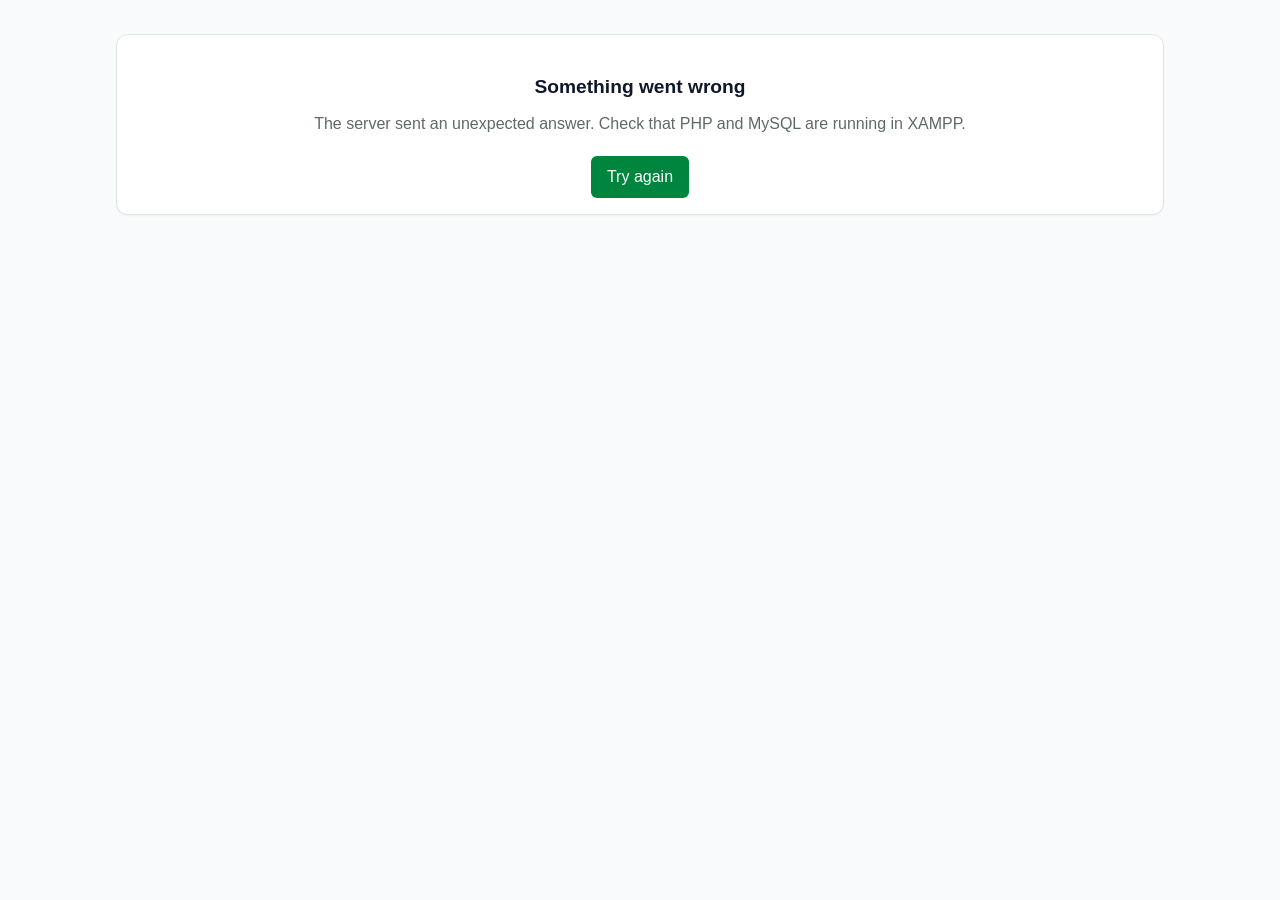
==== commit ab72bb76: "Task Management" ====
--- a/index.html
+++ b/index.html
@@ -92,7 +92,7 @@
   <div class="card center">
     <h2 data-text="title"></h2>
     <p class="muted" data-text="text"></p>
-    <a class="btn" data-attr="href:href" data-text="label"></a>
+    <a class="btn msg-btn" data-attr="href:href" data-text="label"></a>
   </div>
 </template>
 
@@ -149,7 +149,7 @@
       <span class="flake" style="--x:27%;--s:78px;--o:0.26;--b:0px;--d:23s;--delay:-16s;--drift:-23px;--sw:4s;--rot:14deg;--y:56%"><img src="img/logo-mark.png" alt=""></span>
       <span class="flake" style="--x:7%;--s:64px;--o:0.19;--b:0.6px;--d:28s;--delay:0s;--drift:-31px;--sw:4s;--rot:28deg;--y:24%"><img src="img/logo-mark.png" alt=""></span>
     </div>
-    <img class="fl-mascot" src="img/mascot.png" alt="">
+    <img class="fl-mascot" src="img/mascot1.png" alt="">
     <div class="fl-grid">
       <section class="fl-brand">
         <div class="corp">Leads Agricultural Products Corporation</div>
@@ -207,13 +207,17 @@
         <div class="pop-wrap">
           <button class="icon-btn gear-btn" type="button" aria-label="Settings" title="Settings" onclick="toggle('ps')"><svg viewBox="0 0 24 24" fill="none" stroke="currentColor" stroke-width="2" stroke-linecap="round" stroke-linejoin="round"><circle cx="12" cy="12" r="3"/><path d="M19.4 15a1.65 1.65 0 0 0 .33 1.82l.06.06a2 2 0 1 1-2.83 2.83l-.06-.06a1.65 1.65 0 0 0-1.82-.33 1.65 1.65 0 0 0-1 1.51V21a2 2 0 1 1-4 0v-.09a1.65 1.65 0 0 0-1-1.51 1.65 1.65 0 0 0-1.82.33l-.06.06a2 2 0 1 1-2.83-2.83l.06-.06a1.65 1.65 0 0 0 .33-1.82 1.65 1.65 0 0 0-1.51-1H3a2 2 0 1 1 0-4h.09a1.65 1.65 0 0 0 1.51-1 1.65 1.65 0 0 0-.33-1.82l-.06-.06a2 2 0 1 1 2.83-2.83l.06.06a1.65 1.65 0 0 0 1.82.33h.01a1.65 1.65 0 0 0 1-1.51V3a2 2 0 1 1 4 0v.09a1.65 1.65 0 0 0 1 1.51h.01a1.65 1.65 0 0 0 1.82-.33l.06-.06a2 2 0 1 1 2.83 2.83l-.06.06a1.65 1.65 0 0 0-.33 1.82v.01a1.65 1.65 0 0 0 1.51 1H21a2 2 0 1 1 0 4h-.09a1.65 1.65 0 0 0-1.51 1z"/></svg></button>
           <div id="ps" class="pop small-pop hidden">
-            <button onclick="menuGo('/profile')">Profile &amp; Settings</button>
             <button onclick="menuGo('/support','faq')">Help</button>
             <button onclick="menuGo('/support','contact')">Contact Support</button>
+          </div>
+        </div>
+        <div class="pop-wrap">
+          <button class="user-btn" type="button" title="My account" aria-haspopup="true" onclick="userMenu()"><span class="avatar" data-text="initial"></span><span class="uname" data-text="name"></span></button>
+          <div id="pu" class="pop small-pop hidden">
+            <button onclick="menuGo('/profile')">Profile &amp; Settings</button>
             <button onclick="logout()">Log Out</button>
           </div>
         </div>
-        <a href="#/profile" class="user-btn" title="My profile"><span class="avatar" data-text="initial"></span><span class="uname" data-text="name"></span></a>
       </div>
     </div>
   </header>
@@ -418,6 +422,18 @@
     <label>New password<input id="pw2" type="password"></label>
     <button class="btn">Update password</button>
   </form>
+  <div class="card esig-card">
+    <h3>E-signature</h3>
+    <p class="small muted">Upload a picture of your signature once. When your signature is needed, for example on a Request for Check, it is added above your name automatically. Use a clear picture of your signature only (PNG or JPG).</p>
+    <div id="esmsg"></div>
+    <div class="esig-box"><img id="esig-img" alt="Your e-signature" class="hidden"><span id="esig-none" class="muted small">No e-signature yet.</span></div>
+    <label>Choose a picture<input type="file" id="esig-file" accept="image/png,image/jpeg,image/webp" onchange="esigPick(this)"></label>
+    <label class="check"><input type="checkbox" id="esig-clean" checked onchange="esigRedraw()"> <span>Remove the white background and trim the picture</span></label>
+    <div class="row wrap">
+      <button type="button" class="btn" id="esig-save" disabled onclick="esigSave()">Save e-signature</button>
+      <button type="button" class="btn ghost danger" data-show="hasEsig" onclick="esigRemove()">Remove e-signature</button>
+    </div>
+  </div>
   <div class="card">
     <h3>Notification preferences</h3>
     <div data-list="prefs">
@@ -437,7 +453,8 @@
       <nav data-list="slinks" style="display:contents">
         <template>
           <a data-show="isLink" data-attr="href:href" data-class="cls" data-text="label"></a>
-          <div class="side-group" data-show="isMenu">
+          <button type="button" class="side-label" data-show="isLabel" data-attr="data-key:key" onclick="sideToggle(this.dataset.key)"><span data-text="label"></span><span class="chev" data-text="chev"></span></button>
+          <div class="side-group" data-show="isMenu" data-class="gcls">
             <button type="button" class="side-head side-tog" data-attr="data-key:key" onclick="sideToggle(this.dataset.key)"><span data-text="label"></span><span class="chev" data-text="chev"></span></button>
             <div data-show="open" style="display:contents">
               <div data-list="children" style="display:contents">
@@ -465,7 +482,6 @@
           <button class="side-toggle" onclick="toggleSide()" aria-label="Show or hide the sidebar" title="Show or hide the sidebar">
             <svg viewBox="0 0 24 24" fill="none" stroke="currentColor" stroke-width="2" stroke-linecap="round"><path d="M4 6h16M4 12h16M4 18h16"/></svg>
           </button>
-          <img class="logo-img" src="img/logo-mark.png" alt="Leads Agri">
         </div>
         <nav class="topnav" data-list="links">
           <template>
@@ -511,14 +527,18 @@
                 <button onclick="menuGo('/support','faq')">Help</button>
               </div>
               <div data-hide="isAdmin" style="display:contents">
-                <button onclick="menuGo('/profile')">Profile &amp; Settings</button>
                 <button onclick="menuGo('/support','faq')">Help</button>
                 <button onclick="menuGo('/support','contact')">Contact Support</button>
               </div>
+            </div>
+          </div>
+          <div class="pop-wrap">
+            <button class="user-btn" type="button" title="My account" aria-haspopup="true" onclick="userMenu()"><span class="small muted" data-text="name"></span><span class="avatar" data-text="initial"></span></button>
+            <div id="pu" class="pop small-pop hidden">
+              <button onclick="menuGo('/profile')">Profile &amp; Settings</button>
               <button onclick="logout()">Log Out</button>
             </div>
-          </div>
-          <a href="#/profile" class="small muted" style="text-decoration:none" title="My profile" data-text="name"></a><a href="#/profile" class="avatar" style="text-decoration:none" title="My profile" data-text="initial"></a></div>
+          </div></div>
       </header>
       
       
@@ -633,8 +653,8 @@
     <label>Immediate Head / Supervisor
       <select id="e-supervisorId" data-list="supervisors"><option value="">None</option><template><option data-attr="value:id" data-text="name"></option></template></select>
     </label>
-    <p class="small muted">Only accounts with the role Immediate Superior can be chosen. When this employee submits an evaluation that needs corrective action, the immediate superior (and the admin) get it under Supplier Evaluation > Corrective Action Requests.</p>
-    <label>Role<select id="e-role" data-value="role"><option value="employee">Employee</option><option value="superior">Immediate Superior</option><option value="admin">Admin</option></select></label>
+    <p class="small muted">Only accounts with the role Immediate Superior or Executive can be chosen. When this employee submits an evaluation that needs corrective action, the immediate superior (and the admin) get it under Supplier Evaluation > Corrective Action Requests.</p>
+    <label>Role<select id="e-role" data-value="role"><option value="employee">Employee</option><option value="superior">Immediate Superior</option><option value="executive">Executive</option><option value="admin">Admin</option></select></label>
     <label>Password<input id="e-password" type="password" autocomplete="new-password"></label>
     <p class="small muted" data-show="isNew">The employee signs in with the email above and this password. Use at least 8 characters.</p>
     <p class="small muted" data-hide="isNew">Leave the password empty to keep the current one. Type a new one (at least 8 characters) to reset it.</p>
@@ -858,6 +878,7 @@
     <label>Contact Person<input id="ev-person" readonly></label>
     <label>Contact No.<input id="ev-phone" readonly></label>
     <label>Email<input id="ev-email" readonly></label>
+    <label>Physical Address<input id="ev-address" readonly></label>
     <label>Service / Product Provided *<input name="service" required maxlength="160"></label>
     <label>Supplier Criticality *
       <select name="criticality" required><option value="">Select</option><option>Critical</option><option>High</option><option>Medium</option><option>Low</option></select>
@@ -1069,7 +1090,8 @@
 </template>
 
 <template id="tpl-sup-form">
-  <form class="card form wide" onsubmit="saveSupplier(event,this.dataset.id)" data-attr="data-id:id">
+  <form class="card form wide supform" onsubmit="saveSupplier(event,this.dataset.id)" data-attr="data-id:id">
+    <div class="row between"><h3 data-text="heading"></h3><button type="button" class="btn ghost sm" onclick="closeSupplierForm()" aria-label="Close">✕</button></div>
     <div id="serr"></div>
     <div class="form-grid">
       <label>Supplier name<input id="s-name" data-value="name"></label>
@@ -1080,9 +1102,27 @@
       <label>Contact person<input id="s-contactPerson" data-value="contactPerson"></label>
       <label>Contact no.<input id="s-contactNo" data-value="contactNo"></label>
       <label>Email<input id="s-email" data-value="email"></label>
+      <label>TIN<input id="s-tin" maxlength="40" placeholder="e.g. 123-456-789-000" data-value="tin"></label>
+      <label class="span-all">Physical address<input id="s-address" maxlength="255" placeholder="Street, barangay, city / municipality, province" data-value="address"></label>
     </div>
     <p class="small muted" data-show="canPickDept">Only employees of the chosen department see the supplier in the evaluation form. Departments come from the Departments tab.</p>
     <p class="small muted" data-hide="canPickDept" data-text="myDeptNote"></p>
+    <div class="supatt">
+      <div class="supatt-box">
+        <b>Attachment 2303</b>
+        <p class="small muted">The supplier's BIR Form 2303 (Certificate of Registration). One file: PDF, picture, Word or Excel, 10 MB at most.</p>
+        <div id="s-att2303-cur"></div>
+        <p class="small muted" id="s-att2303-hint"></p>
+        <input type="file" id="s-att2303" accept=".pdf,.png,.jpg,.jpeg,.doc,.docx,.xls,.xlsx">
+      </div>
+      <div class="supatt-box">
+        <b>Extra Document/s</b>
+        <p class="small muted">Any other documents of the supplier. Click Add attachment for each extra file.</p>
+        <div id="s-extra-cur"></div>
+        <div id="s-extra-new"></div>
+        <button type="button" class="btn ghost sm" onclick="supAddExtra()">+ Add attachment</button>
+      </div>
+    </div>
     <div class="row"><button class="btn">Save</button><button type="button" class="btn ghost" onclick="closeSupplierForm()">Cancel</button></div>
   </form>
 </template>
@@ -1443,14 +1483,14 @@
     <div><h1>Request for Check</h1><p class="muted small" data-text="intro"></p></div>
     <button class="btn" onclick="rfcNew()">+ New request</button>
   </div>
-  <div class="card center" data-show="empty"><h3>No requests yet</h3><p class="muted">Press <b>+ New request</b> to fill in a request for check. You can print it afterwards and sign it by hand.</p></div>
+  <div class="card center" data-show="empty"><h3>No requests yet</h3><p class="muted">Press <b>+ New request</b> to fill in a request for check. You can print it afterwards and sign it by hand (everyone can e-sign it on the site with the e-signature saved in Profile).</p></div>
   <div class="card tablewrap" data-hide="empty">
     <table>
-      <thead><tr><th>No.</th><th>Vendor / Payee</th><th>Reason</th><th>Items</th><th>Total</th><th>Date needed</th><th data-show="isAdmin">Requested by</th><th>Created</th><th></th></tr></thead>
+      <thead><tr><th>No.</th><th>Vendor / Payee</th><th>Reason</th><th>Items</th><th>Total</th><th>Date needed</th><th>E-signatures</th><th data-show="isAdmin">Requested by</th><th>Created</th><th></th></tr></thead>
       <tbody data-list="rows">
         <template>
           <tr>
-            <td data-text="no"></td><td><b data-text="vendor"></b></td><td data-text="reason"></td><td data-text="items"></td><td data-text="total"></td><td data-text="needed"></td>
+            <td data-text="no"></td><td><b data-text="vendor"></b></td><td data-text="reason"></td><td data-text="items"></td><td data-text="total"></td><td data-text="needed"></td><td data-text="esig"></td>
             <td data-show="isAdmin" data-text="owner"></td><td data-text="created"></td>
             <td class="supactions">
               <button class="btn ghost sm" data-attr="data-id:id" onclick="rfcOpen(this.dataset.id,'view')">View / Print</button>
@@ -1466,7 +1506,7 @@
 
 <template id="tpl-rfc-view">
   <div class="row between wrap">
-    <div><h1>Request for Check</h1><p class="muted small"><span data-text="no"></span> · <span data-text="vendor"></span>. The signature lines are left blank: print the form and sign it by hand.</p></div>
+    <div><h1>Request for Check</h1><p class="muted small"><span data-text="no"></span> · <span data-text="vendor"></span>. Lines with an e-signature are already signed; sign the other lines by hand after printing.</p></div>
     <div class="row wrap">
       <button class="btn ghost" onclick="rfcBack()">← Back to list</button>
       <button class="btn ghost" data-attr="data-id:id" onclick="rfcOpen(this.dataset.id,'form')">Edit</button>
@@ -1477,18 +1517,45 @@
   <div class="rfc-wrap" data-slot="sheet"></div>
 </template>
 
+<template id="tpl-rfc-pickrow">
+  <div class="rfc-pickrow">
+    <select data-attr="data-line:line;data-n:n" onchange="rfcPickSel(this)" data-list="opts"><template><option data-attr="value:v;selected:sel" data-text="label"></option></template></select>
+    <input data-show="custom" maxlength="120" placeholder="Type the name" data-attr="data-line:line;data-n:n" data-value="text" oninput="rfcPickText(this)">
+    <button type="button" class="btn ghost danger sm" data-show="canDel" data-attr="data-line:line;data-n:n" onclick="rfcPickDel(this.dataset.line,this.dataset.n)" aria-label="Remove name">✕</button>
+  </div>
+</template>
+
 <template id="tpl-rfc-form">
   <form class="rfc-form" onsubmit="rfcSave(event)" autocomplete="off">
     <div class="row between wrap">
-      <div><h1 data-text="heading"></h1><p class="muted small">All roles can fill in this form. The signatures are not typed here: print the form and sign it by hand.</p></div>
+      <div><h1 data-text="heading"></h1><p class="muted small">All roles can fill in this form. Print it and sign by hand, or e-sign it in the For Signing tab (everyone signs with the e-signature saved in their Profile). The order is Requested by, then Recommended by, then Approved by. Changing a saved request clears its e-signatures.</p></div>
       <button type="button" class="btn ghost" onclick="rfcBack()">← Back to list</button>
     </div>
     <datalist id="rfc-people" data-list="people"><template><option data-attr="value:name;label:detail"></option></template></datalist>
+
+    <div class="card rfc-logocard" data-show="canLogo">
+      <h3>Header logo</h3>
+      <p class="small muted">The logo is printed at the top of the form, above the title. Choose a saved logo, or upload your own: it appears in the preview below right away, stays on the saved and printed form, and is added to your saved logos so you can pick it again on your next requests.</p>
+      <div class="rfc-logos" data-list="logoOpts">
+        <template>
+          <label class="rfc-logo-opt" data-class="cls">
+            <input type="radio" name="rfc-logo" data-attr="value:v;checked:checked" onchange="rfcLogoPick(this.value)">
+            <span class="rfc-logo-thumb"><img data-show="src" data-attr="src:src;alt:label"><em data-hide="src">No logo</em></span>
+            <span class="rfc-logo-name" data-text="label"></span>
+          </label>
+        </template>
+      </div>
+      <div class="row wrap rfc-logo-up">
+        <label class="btn ghost sm rfc-file">Upload your own logo<input type="file" accept="image/png,image/jpeg,image/webp,image/gif" onchange="rfcLogoFile(this)"></label>
+        <button type="button" class="btn ghost danger sm" data-show="canDelLogo" onclick="rfcLogoDelete()">Delete this saved logo</button>
+        <span class="small muted">PNG, JPG, WEBP or GIF. It is resized automatically. A logo with a transparent background looks best.</span>
+      </div>
+    </div>
 
     <div class="card">
       <h3>Employee information</h3>
       <div class="rfc-two">
-        <label>Name<input maxlength="160" data-value="employeeName" oninput="rfcSet('employeeName',this.value)"></label>
+        <label>Name<input class="fixed" readonly maxlength="160" data-value="employeeName" title="Fixed: the person who makes the request"></label>
         <label>Account Number<input maxlength="60" data-value="accountNumber" oninput="rfcSet('accountNumber',this.value)"></label>
       </div>
     </div>
@@ -1496,8 +1563,14 @@
     <div class="card">
       <h3>Vendor / Payee information</h3>
       <div class="rfc-two">
-        <label>Name *<input maxlength="200" data-value="vendorName" oninput="rfcSet('vendorName',this.value)"></label>
-        <label>TIN, if available<input maxlength="40" data-value="vendorTin" oninput="rfcSet('vendorTin',this.value)"></label>
+        <label>Name *
+          <select data-list="vendorOpts" onchange="rfcVendorPick(this.value)"><template><option data-attr="value:v;selected:sel" data-text="label"></option></template></select>
+        </label>
+        <label>TIN<input maxlength="40" data-value="vendorTin" oninput="rfcSet('vendorTin',this.value)"></label>
+      </div>
+      <label data-show="vendorOther" data-vendor-other>Payee / vendor / supplier name *<input maxlength="200" placeholder="Type the name of the payee, vendor or supplier" data-value="vendorName" oninput="rfcSet('vendorName',this.value)"></label>
+      <div class="row wrap rfc-addsup"><button type="button" class="btn ghost sm" onclick="rfcAddSupplier()">+ Add supplier</button><span class="small muted">Not registered yet? Add the supplier here. It is saved in the Supplier Master and selected in this form.</span></div>
+      <div class="rfc-two">
         <label>Date check is needed<input type="date" data-value="dateNeeded" oninput="rfcSet('dateNeeded',this.value)"></label>
         <label>Date of Check<input type="date" data-value="dateOfCheck" oninput="rfcSet('dateOfCheck',this.value)"></label>
       </div>
@@ -1546,12 +1619,15 @@
     </div>
 
     <div class="card">
-      <h3>Names for the signature lines</h3>
-      <p class="small muted">Only the printed names and the dates are typed. The signatures stay blank and are signed by hand.</p>
-      <div class="rfc-three">
-        <div><label>Requested by<input maxlength="120" data-value="requestedBy" oninput="rfcSet('requestedBy',this.value)"></label><label>Date<input type="date" data-value="requestedDate" oninput="rfcSet('requestedDate',this.value)"></label></div>
-        <div><label>Recommended by<input maxlength="240" placeholder="Separate several names with |" data-value="recommendedBy" oninput="rfcSet('recommendedBy',this.value)"></label><label>Date<input type="date" data-value="recommendedDate" oninput="rfcSet('recommendedDate',this.value)"></label></div>
-        <div><label>Approved by<input maxlength="120" data-value="approvedBy" oninput="rfcSet('approvedBy',this.value)"></label><label>Date<input type="date" data-value="approvedDate" oninput="rfcSet('approvedDate',this.value)"></label></div>
+      <div class="row between wrap"><h3>Names for the signature lines</h3><button type="button" class="btn ghost sm" onclick="rfcToggleNames()" data-text="namesBtn"></button></div>
+      <p class="small muted" data-hide="namesOpen"><b>Requested by:</b> <span data-text="requestedBy"></span> &middot; <b>Recommended by:</b> <span data-text="recommendedBy"></span> &middot; <b>Approved by:</b> <span data-text="approvedBy"></span></p>
+      <div data-show="namesOpen" style="display:contents">
+        <p class="small muted"><b>Requested by</b> is always the person who makes the request and cannot be changed. For the other lines choose a name, or choose <b>Other</b> to type a different name. People chosen from the list are notified when it is their turn and e-sign in their For Signing tab (their e-signature from Profile is printed above their name). Other names are signed by hand. Signing order: Requested by, then Recommended by, then Approved by.</p>
+        <div class="rfc-three">
+          <div><div class="rfc-pickbox"><span class="rfc-picklabel">Requested by</span><div class="rfc-fixedname"><b data-text="requestedBy"></b><span class="small muted">Fixed. Signs first.</span></div></div><label>Date<input type="date" data-value="requestedDate" oninput="rfcSet('requestedDate',this.value)"></label></div>
+          <div><div class="rfc-pickbox"><span class="rfc-picklabel">Recommended by</span><div class="rfc-pick" data-list="pickRecommended" data-item-template="tpl-rfc-pickrow"></div><button type="button" class="btn ghost sm" onclick="rfcPickAdd('recommended')">+ Add another name</button></div><label>Date<input type="date" data-value="recommendedDate" oninput="rfcSet('recommendedDate',this.value)"></label></div>
+          <div><div class="rfc-pickbox"><span class="rfc-picklabel">Approved by</span><div class="rfc-pick" data-list="pickApproved" data-item-template="tpl-rfc-pickrow"></div></div><label>Date<input type="date" data-value="approvedDate" oninput="rfcSet('approvedDate',this.value)"></label></div>
+        </div>
       </div>
     </div>
 
@@ -1567,15 +1643,63 @@
   </form>
 </template>
 
+<template id="tpl-rfc-sign-list">
+  <div class="row between wrap">
+    <div><h1>Request for Check &middot; For Signing</h1><p class="muted small" data-text="intro"></p></div>
+  </div>
+  <div class="card rfc-filter">
+    <label class="rfc-search">Search by RFC number, vendor or requester<input type="search" id="rfc-sign-q" placeholder="e.g. 0003, #3 or a vendor name" autocomplete="off" data-value="q" oninput="rfcSignQ(this.value)"></label>
+    <label>Show<select id="rfc-sign-f" data-list="filters" onchange="rfcSignF(this.value)"><template><option data-attr="value:v;selected:sel" data-text="label"></option></template></select></label>
+    <div class="small muted" id="rfc-sign-count"></div>
+  </div>
+  <div id="rfc-sign-empty"></div>
+  <div class="rfc-cards" id="rfc-sign-cards" data-slot="cards"></div>
+</template>
+
+<template id="tpl-rfc-sign-card">
+  <div class="card rfc-card">
+    <div class="row between"><b data-text="no"></b><span class="badge" data-class="statusCls" data-text="statusLabel"></span></div>
+    <h3 data-text="vendor"></h3>
+    <div class="rfc-card-total" data-text="total"></div>
+    <div class="small muted"><span data-text="reason"></span> &middot; requested by <span data-text="owner"></span> &middot; <span data-text="created"></span></div>
+    <div class="row wrap" data-show="execBtn"><button class="btn sm" data-attr="data-id:id" onclick="rfcExecApprove(this.dataset.id)">Approve as Executive</button><span class="small muted" data-text="execWait"></span></div>
+    <div class="rfc-steps" data-list="steps">
+      <template>
+        <div class="rfc-step">
+          <span class="rfc-step-n" data-text="n"></span>
+          <div class="rfc-step-t"><b data-text="label"></b><span class="small" data-text="name"></span><span class="badge" data-class="cls" data-text="status"></span></div>
+          <button class="btn sm" data-show="hasBtn" data-class="btnCls" data-attr="data-id:id;data-key:key" onclick="rfcSignOpen(this.dataset.id,this.dataset.key)" data-text="btn"></button>
+        </div>
+      </template>
+    </div>
+  </div>
+</template>
+
+<template id="tpl-rfc-sign-detail">
+  <div class="row between wrap">
+    <div><h1 data-text="no"></h1><p class="muted small"><span data-text="vendor"></span> &middot; <span data-text="hint"></span></p></div>
+    <div class="row wrap">
+      <button class="btn ghost" onclick="rfcSignBack()">&larr; Back to cards</button>
+      <button class="btn ghost" data-show="needProfile" onclick="go('/profile')">Add my e-signature in Profile</button>
+      <button class="btn" data-show="canAdd" onclick="rfcSignAdd()">Add e-signature</button>
+      <button class="btn ghost danger" data-show="adding" onclick="rfcSignRemove()">Remove</button>
+      <button class="btn" id="rfc-sign-confirm" data-show="adding" onclick="rfcSignConfirm()">Confirm &amp; save</button>
+      <span class="badge green" data-show="signed" data-text="signedText"></span>
+    </div>
+  </div>
+  <div class="rfc-wrap" data-slot="sheet"></div>
+</template>
+
 <template id="tpl-rfc-sheet">
   <div class="rfc-sheet" id="rfc-sheet">
+    <div class="rfc-logo" data-show="hasLogo"><img data-attr="src:logoSrc;alt:logoAlt"></div>
     <div class="rfc-title">REQUEST FOR CHECK</div>
     <div class="rfc-band">Employee information</div>
     <div class="rfc-row"><div class="rfc-c rfc-l1">Name:</div><div class="rfc-c rfc-fl" data-text="employeeName"></div><div class="rfc-c rfc-l2">Account Number:</div><div class="rfc-c rfc-v2" data-text="accountNumber"></div></div>
     <div class="rfc-band">Vendor / Payee information</div>
     <div class="rfc-row"><div class="rfc-c rfc-l1">Name:</div><div class="rfc-c rfc-fl" data-text="vendorName"></div><div class="rfc-c rfc-l2">Date check is needed:</div><div class="rfc-c rfc-v2" data-text="needed"></div></div>
     <div class="rfc-row"><div class="rfc-c rfc-l1">Address:</div><div class="rfc-c rfc-fl" data-text="vendorAddress"></div><div class="rfc-c rfc-l2">Date of Check:</div><div class="rfc-c rfc-v2" data-text="check"></div></div>
-    <div class="rfc-row"><div class="rfc-c rfc-l1">TIN, if available:</div><div class="rfc-c rfc-fl" data-text="vendorTin"></div></div>
+    <div class="rfc-row"><div class="rfc-c rfc-l1">TIN:</div><div class="rfc-c rfc-fl" data-text="vendorTin"></div></div>
     <div class="rfc-row rfc-band2"><div class="rfc-c rfc-fl">DESCRIPTION / REASON FOR CHECK</div><div class="rfc-c rfc-amt rfc-center">AMOUNT</div></div>
     <div class="rfc-body">
       <div class="rfc-reasonscol" data-list="reasons"><template><div class="rfc-reason"><span class="rfc-box" data-text="mark"></span><span data-text="label"></span></div></template></div>
@@ -1596,9 +1720,9 @@
     <div class="rfc-row rfc-top"><div class="rfc-c rfc-fl rfc-pre"><b>Special instruction/s:</b>
 <span data-text="instructions"></span></div><div class="rfc-c rfc-tot rfc-center"><b>TOTAL</b></div><div class="rfc-c rfc-amt rfc-right"><b data-text="total"></b></div></div>
     <div class="rfc-row rfc-top rfc-sigs">
-      <div class="rfc-c rfc-sig"><b>Requested by:</b><div class="rfc-space"></div><div class="rfc-name" data-text="requestedBy"></div><div class="rfc-cap">Signature over printed name</div><div>Date: <span data-text="reqDate"></span></div></div>
-      <div class="rfc-c rfc-sig"><b>Recommended by:</b><div class="rfc-space"></div><div class="rfc-name" data-text="recommendedBy"></div><div class="rfc-cap">Signature over printed name</div><div>Date: <span data-text="recDate"></span></div></div>
-      <div class="rfc-c rfc-sig"><b>Approved by:</b><div class="rfc-space"></div><div class="rfc-name" data-text="approvedBy"></div><div class="rfc-cap">Signature over printed name</div><div>Date: <span data-text="appDate"></span></div></div>
+      <div class="rfc-c rfc-sig"><b>Requested by:</b><div class="rfc-blocks" data-list="reqSigs"><template><div class="rfc-sblock"><div class="rfc-space"><img data-show="hasSig" data-attr="src:src;alt:alt" data-class="cls"></div><div class="rfc-name" data-text="name"></div><div class="rfc-cap">Signature over printed name</div></div></template></div><div>Date: <span data-text="reqDate"></span></div></div>
+      <div class="rfc-c rfc-sig"><b>Recommended by:</b><div class="rfc-blocks" data-list="recSigs"><template><div class="rfc-sblock"><div class="rfc-space"><img data-show="hasSig" data-attr="src:src;alt:alt" data-class="cls"></div><div class="rfc-name" data-text="name"></div><div class="rfc-cap">Signature over printed name</div></div></template></div><div>Date: <span data-text="recDate"></span></div></div>
+      <div class="rfc-c rfc-sig"><b>Approved by:</b><div class="rfc-blocks" data-list="appSigs"><template><div class="rfc-sblock"><div class="rfc-space"><img data-show="hasSig" data-attr="src:src;alt:alt" data-class="cls"></div><div class="rfc-name" data-text="name"></div><div class="rfc-cap">Signature over printed name</div></div></template></div><div>Date: <span data-text="appDate"></span></div></div>
     </div>
     <div class="rfc-band">For Finance use only:</div>
     <div class="rfc-row rfc-fin">
@@ -1606,6 +1730,432 @@
     </div>
     <div class="rfc-ver">v.2017</div>
   </div>
+</template>
+
+<!-- ===== IT Procurement Requisition ===== -->
+<template id="tpl-itp-list">
+  <div class="row between wrap">
+    <div><h1>IT Procurement Requisition</h1><p class="muted small" data-text="intro"></p></div>
+    <button class="btn" onclick="itpNew()">+ New requisition</button>
+  </div>
+  <div class="card itp-bar">
+    <div class="itp-tabs">
+      <button type="button" class="btn sm" data-class="pendingCls" onclick="itpTab('pending')">Pending <span data-text="nPending"></span></button>
+      <button type="button" class="btn sm" data-class="closedCls" onclick="itpTab('closed')">Closed <span data-text="nClosed"></span></button>
+      <button type="button" class="btn sm" data-show="canInv" data-class="invCls" onclick="itpTab('inventory')">IT Inventory</button>
+    </div>
+    <label class="rfc-search">Search by ITP number, nature, requestor or status<input type="search" placeholder="e.g. 0003, #3, Equipment" autocomplete="off" data-value="q" oninput="itpQ(this.value)"></label>
+  </div>
+  <p class="small" data-show="needsText"><b data-text="needsText"></b></p>
+  <div id="itp-empty"></div>
+  <div class="card tablewrap" id="itp-table">
+    <table>
+      <thead><tr><th>No.</th><th>Date of request</th><th>Nature</th><th>Items</th><th>Total</th><th>Status</th><th>Requested by</th><th>Date required</th><th></th></tr></thead>
+      <tbody id="itp-rows"></tbody>
+    </table>
+  </div>
+</template>
+
+<template id="tpl-itp-row">
+  <tr>
+    <td data-text="no"></td><td data-text="requested"></td><td><b data-text="nature"></b></td><td data-text="items"></td><td data-text="total"></td>
+    <td><span class="badge" data-class="stageCls" data-text="stage"></span><div class="small" data-show="needsMe"><b class="itp-you">Waiting for you</b></div></td>
+    <td data-text="owner"></td><td data-text="required"></td>
+    <td class="supactions">
+      <button class="btn ghost sm" data-attr="data-id:id" onclick="itpOpen(this.dataset.id,'view')">View</button>
+      <button class="btn ghost sm" data-show="canEdit" data-attr="data-id:id" onclick="itpOpen(this.dataset.id,'form')">Edit</button>
+      <button class="btn ghost danger sm" data-show="canDelete" data-attr="data-id:id" onclick="itpDelete(this.dataset.id)">Delete</button>
+    </td>
+  </tr>
+</template>
+
+<template id="tpl-itp-view">
+  <div class="row between wrap">
+    <div><h1>IT Procurement Requisition</h1><p class="muted small"><span data-text="no"></span> &middot; <span data-text="nature"></span> &middot; requested by <span data-text="owner"></span></p></div>
+    <div class="row wrap">
+      <button class="btn ghost" onclick="itpBack()">&larr; Back to list</button>
+      <button class="btn ghost" data-show="canEdit" data-attr="data-id:id" onclick="itpOpen(this.dataset.id,'form')">Edit</button>
+      <button class="btn" data-show="canSubmit" onclick="itpSubmit()">Submit requisition</button>
+      <button class="btn" data-show="canPrint" onclick="itpPrint()">Print / Save as PDF</button>
+    </div>
+  </div>
+  <div data-slot="inv"></div>
+  <div class="itp-split">
+    <div class="itp-left"><div class="rfc-wrap" data-slot="sheet"></div></div>
+    <aside class="itp-side">
+      <div class="card itp-flow">
+        <div class="row between wrap"><h3>Process</h3><span class="badge" data-class="stageCls" data-text="stageLabel"></span></div>
+        <ol class="itp-steps" data-list="steps"><template><li data-class="cls"><b data-text="label"></b><span class="small muted" data-text="who"></span></li></template></ol>
+        <p class="small itp-hint" data-text="hint"></p>
+        <p class="small" data-show="hasUrl"><b>Assessment:</b> <a data-attr="href:url" target="_blank" rel="noopener noreferrer" data-text="url"></a></p>
+        <div class="itp-stock" data-show="hasStock">
+          <b class="small">Items from stock</b>
+          <ul class="itp-stocklist" data-list="stockRows"><template><li><b data-text="title"></b><span class="small muted" data-text="info"></span></li></template></ul>
+        </div>
+
+        <div class="itp-actions" data-show="canLmDecide">
+          <label>Reason if you reject it (optional)<input id="itp-lmwhy" maxlength="200" placeholder="What the requestor should fix"></label>
+          <div class="row wrap"><button class="btn" onclick="itpLmApprove()">Approve and sign</button><button class="btn ghost danger" onclick="itpLmReject()">Reject</button></div>
+        </div>
+
+        <div class="itp-actions" data-show="canAssess">
+          <button class="btn" onclick="itpCheckInv()">Check Inventory</button>
+          <p class="small muted">No stock? Attach the link of your assessment instead:</p>
+          <label>Link of the assessment (no stock)<input id="itp-url" type="url" maxlength="500" placeholder="https://..."></label>
+          <button class="btn ghost" onclick="itpAssess()">Submit assessment (no stock)</button>
+          <label>Reason (for Invalid or Send back)<input id="itp-iwhy" maxlength="200" placeholder="e.g. the printer is not really broken"></label>
+          <div class="row wrap"><button class="btn ghost danger" onclick="itpInvalid()">Deem invalid and close</button><button class="btn ghost danger" onclick="itpSendBack()">Send back to requestor</button></div>
+        </div>
+
+        <div class="itp-actions" data-show="canApprove">
+          <label data-show="canReturn">Reason for returning it (optional)<input id="itp-why" maxlength="200" placeholder="What the IT Department should fix"></label>
+          <div class="row wrap"><button class="btn" onclick="itpApprove()">Approve</button><button class="btn ghost danger" onclick="itpReturn()">Return to IT Department</button></div>
+        </div>
+
+        <div class="itp-actions" data-show="canPo"><button class="btn" onclick="itpPo()">Submitted for PO</button></div>
+        <div class="itp-actions" data-show="canReceive"><button class="btn" onclick="itpReceive()">Mark item as received</button></div>
+        <div class="itp-actions" data-show="canRelease"><button class="btn" onclick="itpRelease()">Item released</button></div>
+        <div class="itp-actions" data-show="canClose"><button class="btn" onclick="itpClose()">Close form</button></div>
+      </div>
+    </aside>
+  </div>
+</template>
+
+<template id="tpl-itp-inv">
+  <div class="card itp-invcard">
+    <div class="row between wrap"><div><h3>Check Inventory for <span data-text="no"></span></h3><p class="small muted">Requested: <span data-text="asked"></span></p></div>
+      <div class="row wrap"><button class="btn ghost" onclick="itpInvCancel()">Cancel</button><button class="btn" onclick="itpInvSubmit()">Submit for approval</button></div></div>
+    <p class="small">Tick the item or items in stock that match the request, and set the quantity to give. The IT Manager or an Executive reviews your choice next.</p>
+    <p class="small" data-show="empty"><b>The inventory is empty.</b> Add items in the IT Inventory tab first, or attach the assessment link if there is no stock.</p>
+    <label class="rfc-search">Search the inventory<input type="search" autocomplete="off" placeholder="Item, specs or purchased for" data-value="q" oninput="itpInvQ(this.value)"></label>
+    <div class="tablewrap"><table>
+      <thead><tr><th></th><th>Item</th><th>In stock</th><th>Description / specs</th><th>Purchased for</th><th>Quantity to give</th></tr></thead>
+      <tbody id="itp-inv-rows"></tbody>
+    </table></div>
+  </div>
+</template>
+
+<template id="tpl-itp-inv-row">
+  <tr data-class="cls">
+    <td><input type="checkbox" data-attr="data-id:id;checked:on" onchange="itpInvTick(this.dataset.id,this.checked)"></td>
+    <td><b data-text="item"></b></td><td data-text="qty"></td><td data-text="description"></td><td data-text="purchasedFor"></td>
+    <td><input class="itp-invqty" type="number" min="1" step="1" data-attr="data-id:id;max:max;value:pick;disabled:off" oninput="itpInvQty(this.dataset.id,this.value)"></td>
+  </tr>
+</template>
+
+<template id="tpl-itp-inventory">
+  <div class="row between wrap">
+    <div><h1>IT Procurement Requisition</h1><p class="muted small">The IT inventory: what the IT Department has in stock. When a requisition is checked, the IT Department ticks the matching items from this list.</p></div>
+    <button class="btn" onclick="itpNew()">+ New requisition</button>
+  </div>
+  <div class="card itp-bar">
+    <div class="itp-tabs">
+      <button type="button" class="btn sm" data-class="pendingCls" onclick="itpTab('pending')">Pending <span data-text="nPending"></span></button>
+      <button type="button" class="btn sm" data-class="closedCls" onclick="itpTab('closed')">Closed <span data-text="nClosed"></span></button>
+      <button type="button" class="btn sm active" onclick="itpTab('inventory')">IT Inventory</button>
+    </div>
+  </div>
+  <form class="card rfc-form" onsubmit="itpInvSave(event)" autocomplete="off">
+    <h3 data-text="heading"></h3>
+    <div class="rfc-two">
+      <label>Item<input maxlength="160" required data-value="item" oninput="itpInvSet('item',this.value)"></label>
+      <label>Quantity<input type="number" min="0" step="1" required data-value="quantity" oninput="itpInvSet('quantity',this.value)"></label>
+    </div>
+    <label>Description / specs<input maxlength="500" data-value="description" oninput="itpInvSet('description',this.value)"></label>
+    <label>Purchased for<input maxlength="200" placeholder="e.g. Mindoro set for next year" data-value="purchasedFor" oninput="itpInvSet('purchasedFor',this.value)"></label>
+    <p class="red small" id="itp-inv-err"></p>
+    <div class="row wrap"><button class="btn" data-text="saveLabel"></button><button type="button" class="btn ghost" data-show="editing" onclick="itpInvReset()">Cancel edit</button></div>
+  </form>
+  <p class="muted" data-show="noItems">No inventory items yet. Add the first one above.</p>
+  <div class="card tablewrap" style="margin-top:14px">
+    <table>
+      <thead><tr><th>Item</th><th>In stock</th><th>Description / specs</th><th>Purchased for</th><th></th></tr></thead>
+      <tbody data-list="rows"><template><tr><td><b data-text="item"></b></td><td data-text="qty"></td><td data-text="description"></td><td data-text="purchasedFor"></td>
+        <td class="supactions"><button class="btn ghost sm" data-attr="data-id:id" onclick="itpInvEdit(this.dataset.id)">Edit</button><button class="btn ghost danger sm" data-attr="data-id:id" onclick="itpInvDelete(this.dataset.id)">Delete</button></td></tr></template></tbody>
+    </table>
+  </div>
+</template>
+
+<template id="tpl-itp-form">
+  <form class="rfc-form" onsubmit="itpSave(event)" autocomplete="off">
+    <div class="row between wrap">
+      <div><h1 data-text="heading"></h1><p class="muted small">All roles can fill in this form. Save it as a draft, then submit it from the next page: your e-signature and your Line Manager's e-signature are added when you submit. The IT Department and the IT Manager add theirs afterwards, and you can print the form when it is approved.</p></div>
+      <button type="button" class="btn ghost" onclick="itpBack()">← Back to list</button>
+    </div>
+
+    <div class="card">
+      <h3>Request details</h3>
+      <div class="rfc-three">
+        <label>Date of Request<input type="date" data-value="dateOfRequest" oninput="itpSet('dateOfRequest',this.value)"></label>
+        <label>Date Required<input type="date" data-value="dateRequired" oninput="itpSet('dateRequired',this.value)"></label>
+        <label>Department<input maxlength="100" data-value="department" oninput="itpSet('department',this.value)"></label>
+        <label>Requested By<input class="fixed" readonly tabindex="-1" data-value="requestedBy" title="Fixed: the person who makes the requisition"></label>
+        <label>Noted By<input maxlength="120" data-value="notedBy" oninput="itpSet('notedBy',this.value)"></label>
+        <label>Subsidiary<input maxlength="160" data-value="subsidiary" oninput="itpSet('subsidiary',this.value)"></label>
+      </div>
+    </div>
+
+    <div class="card">
+      <h3>Nature of Request</h3>
+      <div class="rfc-reasons" data-list="natures"><template><label class="check"><input type="radio" name="itp-nature" data-attr="value:v;checked:checked" onchange="itpSet('nature',this.value)"><span data-text="v"></span></label></template></div>
+      <label>If Others, please specify<input maxlength="100" placeholder="Only needed when Others is chosen" data-value="natureOther" oninput="itpSet('natureOther',this.value)"></label>
+    </div>
+
+    <div class="card">
+      <div class="rfc-two">
+        <div>
+          <h3>Chargeable to other Subsidiary</h3>
+          <div class="rfc-reasons" data-list="chargeables"><template><label class="check"><input type="radio" name="itp-charge" data-attr="value:v;checked:checked" onchange="itpSet('chargeable',this.value)"><span data-text="v"></span></label></template></div>
+          <label>If Yes, which subsidiary?<input maxlength="160" data-value="chargeableTo" oninput="itpSet('chargeableTo',this.value)"></label>
+        </div>
+        <div>
+          <h3>Budget</h3>
+          <div class="rfc-reasons" data-list="budgets"><template><label class="check"><input type="radio" name="itp-budget" data-attr="value:v;checked:checked" onchange="itpSet('budget',this.value)"><span data-text="v"></span></label></template></div>
+          <label>If Yes, amount (₱)<input type="number" min="0" step="0.01" placeholder="0.00" data-value="budgetAmount" oninput="itpSet('budgetAmount',this.value)"></label>
+        </div>
+      </div>
+    </div>
+
+    <div class="card">
+      <div class="row between wrap"><h3>Items</h3><button type="button" class="btn sm" onclick="itpAddItem()">+ Add item</button></div>
+      <p class="small muted">The total price of each line is quantity × budgeted price and is worked out for you.</p>
+      <div data-list="items" style="display:contents">
+        <template>
+          <div class="rfc-item">
+            <div class="row between"><b data-text="title"></b><button type="button" class="btn ghost danger sm" data-attr="data-i:i" onclick="itpDelItem(this.dataset.i)">Remove item</button></div>
+            <div class="itp-item-grid">
+              <label>Qty<input type="number" min="1" max="9999" step="1" data-value="qty" data-attr="data-i:i" oninput="itpItemSet(this,'qty')"></label>
+              <label>Unit<input maxlength="30" placeholder="e.g. pc, set" data-value="unit" data-attr="data-i:i" oninput="itpItemSet(this,'unit')"></label>
+              <label>Type of Equipment *<input class="itp-item-desc" maxlength="200" placeholder="e.g. Laptop, 16GB RAM, 512GB SSD" data-value="description" data-attr="data-i:i" oninput="itpItemSet(this,'description')"></label>
+              <label>Budgeted Price (₱)<input type="number" min="0" step="0.01" placeholder="0.00" data-value="budgetedPrice" data-attr="data-i:i" oninput="itpItemSet(this,'budgetedPrice')"></label>
+              <div class="itp-linetotal"><span class="small muted">Total price</span><b class="itp-rowtotal" data-text="lineTotal"></b></div>
+            </div>
+          </div>
+        </template>
+      </div>
+      <div class="rfc-totalbar"><span>TOTAL</span><b id="itp-total" data-text="total"></b></div>
+    </div>
+
+    <div class="card">
+      <h3>Special instructions, purpose and assignee</h3>
+      <label>Special Instructions<textarea rows="2" maxlength="2000" data-value="specialInstructions" oninput="itpSet('specialInstructions',this.value)"></textarea></label>
+      <label>Purpose<textarea rows="4" maxlength="3000" placeholder="Why this is needed" data-value="purpose" oninput="itpSet('purpose',this.value)"></textarea></label>
+      <label>Assignee<input maxlength="160" placeholder="Who will use or receive it" data-value="assignee" oninput="itpSet('assignee',this.value)"></label>
+    </div>
+
+    <div class="card">
+      <h3>Names for the signature lines</h3>
+      <p class="small muted">The signatures are e-signatures from Profile and are added in this order: Requestor and Line Manager (when you submit), the IT Department employee (when the assessment is attached), then the IT Manager (when approved).</p>
+      <div class="rfc-three">
+        <label>Requestor (fixed)<input class="fixed" readonly tabindex="-1" data-value="requestorName" title="The person who makes the requisition"></label>
+        <label data-show="lmFixed">Line Manager (your immediate supervisor)<input class="fixed" readonly tabindex="-1" data-value="lineManagerName"></label>
+        <label data-hide="lmFixed">Line Manager<select onchange="itpLM(this.value)" data-list="lmOpts"><template><option data-attr="value:v;selected:sel" data-text="label"></option></template></select></label>
+        <label>To be filled by IT Department<input class="fixed" readonly tabindex="-1" value="Filled in when the IT employee attaches the assessment"></label>
+        <label>IT Manager (fixed)<input readonly tabindex="-1" class="itp-fixed" data-value="itManager" title="The IT Manager is always the same and cannot be changed"></label>
+      </div>
+    </div>
+
+    <div id="itp-err"></div>
+    <div class="row wrap">
+      <button class="btn">Save draft</button>
+      <button type="button" class="btn ghost" onclick="itpBack()">Cancel</button>
+    </div>
+    <h2>Preview</h2>
+    <div class="rfc-wrap" data-slot="sheet"></div>
+  </form>
+</template>
+
+<template id="tpl-itp-sheet">
+  <div class="itp-sheet" id="itp-sheet">
+    <div class="itp-head"><img src="img/logos/malveda.png" alt="Malveda Holdings"><div class="itp-title">IT PROCUREMENT REQUISITION FORM</div><div class="itp-headgap"></div></div>
+    <div class="itp-top">
+      <div class="itp-topl">
+        <div class="itp-r"><div class="itp-c"><b>Date of Request</b><span data-text="dateOfRequest"></span></div><div class="itp-c"><b>Date Required</b><span data-text="dateRequired"></span></div><div class="itp-c"><b>Department</b><span data-text="department"></span></div></div>
+        <div class="itp-r"><div class="itp-c"><b>Requested By</b><span data-text="requestedBy"></span></div><div class="itp-c"><b>Noted By</b><span data-text="notedBy"></span></div><div class="itp-c"><b>Subsidiary</b><span data-text="subsidiary"></span></div></div>
+        <div class="itp-r itp-last">
+          <div class="itp-c itp-half"><b>Chargeable to other Subsidiary</b><div><span class="itp-mk" data-text="chYes"></span> <b class="itp-in">Yes,</b> <span class="itp-fill" data-text="chTo"></span></div><div><span class="itp-mk" data-text="chNo"></span> <b class="itp-in">No</b></div></div>
+          <div class="itp-c itp-half"><b>Budget</b><div><span class="itp-mk" data-text="buYes"></span> <b class="itp-in">Yes, Amount:</b> <span class="itp-fill" data-text="buAmt"></span></div><div><span class="itp-mk" data-text="buNo"></span> <b class="itp-in">No</b></div></div>
+        </div>
+      </div>
+      <div class="itp-topr"><b class="itp-nat">Nature of Request</b>
+        <div data-list="natures"><template><div class="itp-nrow"><span class="itp-mk" data-text="mark"></span> <b class="itp-in" data-text="label"></b> <span class="itp-fill" data-text="extra"></span></div></template></div>
+      </div>
+    </div>
+    <div class="itp-tbl">
+      <div class="itp-tr itp-th"><div class="itp-c itp-n">ITEM NUMBER</div><div class="itp-c itp-q">QTY</div><div class="itp-c itp-u">UNIT</div><div class="itp-c itp-t">Type of Equipment</div><div class="itp-c itp-p">BUDGETED PRICE</div><div class="itp-c itp-x">TOTAL PRICE</div></div>
+      <div data-list="lines" style="display:contents"><template><div class="itp-tr"><div class="itp-c itp-n itp-ctr" data-text="n"></div><div class="itp-c itp-q itp-ctr" data-text="qty"></div><div class="itp-c itp-u itp-ctr" data-text="unit"></div><div class="itp-c itp-t" data-text="description"></div><div class="itp-c itp-p itp-rt" data-text="price"></div><div class="itp-c itp-x itp-rt" data-text="lineTotal"></div></div></template></div>
+      <div class="itp-tr itp-last"><div class="itp-c itp-tl"><b>TOTAL</b></div><div class="itp-c itp-x itp-rt"><b data-text="total"></b></div></div>
+    </div>
+    <div class="itp-box">
+      <div class="itp-sec itp-pre"><b>Special Instructions:</b> <span data-text="specialInstructions"></span></div>
+      <div class="itp-sec itp-purpose itp-pre"><b>Purpose:</b> <span data-text="purpose"></span></div>
+      <div class="itp-sec itp-last"><b>Assignee:</b> <span data-text="assignee"></span></div>
+      <div class="itp-sigs">
+        <div class="itp-sg"><div class="itp-space"><img class="itp-esig" data-show="reqSig" data-attr="src:reqSig" alt="" onerror="this.remove()"></div><div class="itp-nm" data-text="requestorName"></div><div class="itp-cap">(Printed Name &amp; Signature)<br>Requestor</div></div>
+        <div class="itp-sg"><div class="itp-space"><img class="itp-esig" data-show="lmSig" data-attr="src:lmSig" alt="" onerror="this.remove()"></div><div class="itp-nm" data-text="lineManagerName"></div><div class="itp-cap">(Printed Name &amp; Signature)<br>Line Manager</div></div>
+      </div>
+      <div class="itp-band">(To be filled by IT Department)</div>
+      <div class="itp-sigs itp-itsigs">
+        <div class="itp-sg"><div class="itp-space"><img class="itp-esig" data-show="itSig" data-attr="src:itSig" alt="" onerror="this.remove()"></div><div class="itp-nm" data-text="itStaffName"></div><div class="itp-cap">(Printed Name &amp; Signature)</div></div>
+        <div class="itp-sg"><div class="itp-space"><img class="itp-esig" data-show="mgSig" data-attr="src:mgSig" alt="" onerror="this.remove()"></div><div class="itp-nm" data-text="itManager"></div><div class="itp-cap">(Printed Name &amp; Signature)<br><span data-text="mgCap">IT Manager</span></div></div>
+      </div>
+    </div>
+    <div class="itp-foot"><div>MHC IT Procument Requestion Request Form v1<br>Effective Date: November 21, 2022</div><b>BUSINESS CONFIDENTIAL</b></div>
+  </div>
+</template>
+
+<!-- ============ TASK MANAGEMENT ============ -->
+<template id="tpl-task-page">
+  <div class="tk">
+    <div class="row between wrap tk-head">
+      <div><h1>Task Management</h1><p class="muted" data-text="intro"></p></div>
+      <button type="button" class="btn" onclick="taskNew()">+ New Task</button>
+    </div>
+    <div class="tk-stats" id="tk-stats"></div>
+    <div class="card tk-progress">
+      <div class="row between wrap"><b>Overall Completion</b><span class="small muted" id="tk-ptext"></span></div>
+      <div class="pb" id="tk-pbar" role="progressbar" aria-label="Overall completion" aria-valuemin="0" aria-valuemax="100" aria-valuenow="0"><div class="pb-fill" id="tk-pfill"></div></div>
+    </div>
+    <div class="card tk-toolbar">
+      <input type="search" id="tk-q" class="tk-search" placeholder="Search by title or description" aria-label="Search tasks" oninput="taskSet('q', this.value)">
+      <select id="tk-status" aria-label="Filter by status" onchange="taskSet('status', this.value)">
+        <option value="">All statuses</option><option value="To Do">To Do</option><option value="In Progress">In Progress</option><option value="Completed">Completed</option><option value="Overdue">Overdue</option>
+      </select>
+      <select id="tk-priority" aria-label="Filter by priority" onchange="taskSet('priority', this.value)">
+        <option value="">All priorities</option><option value="High">High</option><option value="Medium">Medium</option><option value="Low">Low</option>
+      </select>
+      <select id="tk-category" aria-label="Filter by category" onchange="taskSet('category', this.value)"></select>
+      <select id="tk-user" data-show="monitor" aria-label="Filter by employee" onchange="taskSet('user', this.value)"></select>
+      <select id="tk-sort" aria-label="Sort tasks" onchange="taskSet('sort', this.value)">
+        <option value="newest">Newest first</option><option value="due">Earliest due date</option><option value="priority">Highest priority</option>
+      </select>
+      <button type="button" class="btn ghost" onclick="taskReset()">Reset Filters</button>
+      <div class="tk-seg" role="group" aria-label="View">
+        <button type="button" id="tk-v-kanban" onclick="taskView('kanban')">Board</button><button type="button" id="tk-v-list" onclick="taskView('list')">List</button>
+      </div>
+    </div>
+    <div id="tk-board"></div>
+  </div>
+</template>
+
+<template id="tpl-task-card">
+  <article class="tk-card" tabindex="0" data-class="cls" data-attr="data-id:id; draggable:drag">
+    <div class="tk-ctop">
+      <input type="checkbox" class="tk-check" data-show="canStatus" data-act="toggle" data-attr="data-id:id; checked:checked; aria-label:toggleLabel">
+      <div class="tk-title" data-text="title"></div>
+    </div>
+    <p class="tk-desc small muted" data-show="hasDesc" data-text="description"></p>
+    <div class="tk-badges">
+      <span class="badge" data-class="priCls" data-text="priority"></span>
+      <span class="badge gray" data-text="category"></span>
+      <span class="badge red" data-show="late">Overdue</span>
+      <span class="badge orange" data-show="soon">Due soon</span>
+    </div>
+    <div class="tk-who small muted" data-text="who"></div>
+    <div class="tk-foot">
+      <span class="small" data-class="dueCls" data-text="due"></span>
+      <span class="tk-acts">
+        <button type="button" class="tk-ib" data-show="canStatus" data-act="advance" data-attr="data-id:id; title:advTitle; aria-label:advTitle" data-text="advIcon"></button>
+        <button type="button" class="tk-ib" data-show="canEdit" data-act="edit" title="Edit task" aria-label="Edit task" data-attr="data-id:id">✎</button>
+        <button type="button" class="tk-ib tk-del" data-show="canDelete" data-act="delete" title="Delete task" aria-label="Delete task" data-attr="data-id:id">🗑</button>
+      </span>
+    </div>
+  </article>
+</template>
+
+<template id="tpl-task-list">
+  <div class="card tablewrap">
+    <table class="tk-table">
+      <thead><tr><th>Task Title</th><th>Description</th><th>Assigned Employee</th><th>Priority</th><th>Category</th><th>Due Date</th><th>Status</th><th>Actions</th></tr></thead>
+      <tbody id="tk-rows"></tbody>
+    </table>
+  </div>
+</template>
+
+<template id="tpl-task-row">
+  <tr class="tk-tr" tabindex="0" data-class="cls" data-attr="data-id:id">
+    <td><div class="tk-title" data-text="title"></div><div class="small muted" data-text="who"></div></td>
+    <td class="tk-dcell small muted" data-text="description"></td>
+    <td data-text="assignee"></td>
+    <td><span class="badge" data-class="priCls" data-text="priority"></span></td>
+    <td><span class="badge gray" data-text="category"></span></td>
+    <td><span data-class="dueCls" data-text="due"></span> <span class="badge red" data-show="late">Overdue</span></td>
+    <td><span class="badge" data-class="stCls" data-text="status"></span></td>
+    <td class="tk-rowacts">
+      <button type="button" class="btn ghost tk-sm" data-act="view" data-attr="data-id:id">View</button>
+      <button type="button" class="btn ghost tk-sm" data-show="canStatus" data-act="advance" data-attr="data-id:id; title:advTitle" data-text="advLabel"></button>
+      <button type="button" class="btn ghost tk-sm" data-show="canEdit" data-act="edit" data-attr="data-id:id">Edit</button>
+      <button type="button" class="btn ghost danger tk-sm" data-show="canDelete" data-act="delete" data-attr="data-id:id">Delete</button>
+    </td>
+  </tr>
+</template>
+
+<template id="tpl-task-form">
+  <div class="popup-overlay sup-overlay" id="tk-modal" onmousedown="if(event.target===this)taskClose()">
+    <div class="tk-modal" role="dialog" aria-modal="true" aria-labelledby="tk-mtitle">
+      <div class="row between tk-mhead"><h2 id="tk-mtitle" data-text="heading"></h2><button type="button" class="tk-x" aria-label="Close" onclick="taskClose()">×</button></div>
+      <form id="tk-form" onsubmit="taskSave(event)" novalidate>
+        <label>Task title *<input id="tk-title" maxlength="160" autocomplete="off" placeholder="e.g. Submit the monthly supplier report" data-value="title"></label>
+        <label>Description<textarea id="tk-desc" rows="3" maxlength="2000" placeholder="Add details, links or what “done” looks like" data-value="description"></textarea></label>
+        <fieldset class="tk-assign" data-show="showAssign">
+          <legend>Assign to *</legend>
+          <div class="tk-modes" data-show="showModes">
+            <label class="check"><input type="radio" name="tk-mode" value="selected" onchange="taskMode()"> Selected employees</label>
+            <label class="check"><input type="radio" name="tk-mode" value="all" onchange="taskMode()"> <span data-text="allLabel"></span></label>
+            <label class="check"><input type="radio" name="tk-mode" value="self" onchange="taskMode()"> Only me (personal task)</label>
+          </div>
+          <div id="tk-pick">
+            <input type="search" id="tk-pickq" placeholder="Search employees" aria-label="Search employees" oninput="taskPickFilter()" autocomplete="off">
+            <div class="row small tk-pickbar"><button type="button" class="linkbtn" onclick="taskPickAll(true)">Select all shown</button><button type="button" class="linkbtn" onclick="taskPickAll(false)">Clear</button><span class="muted" id="tk-pickn"></span></div>
+            <div class="tk-list" id="tk-list"></div>
+          </div>
+          <p class="small muted" id="tk-modehelp"></p>
+        </fieldset>
+        <div class="tk-grid2">
+          <label>Priority<select id="tk-pri" data-value="priority"><option value="Low">Low</option><option value="Medium">Medium</option><option value="High">High</option></select></label>
+          <label>Category / tag<input id="tk-cat" maxlength="40" list="tk-catlist" autocomplete="off" data-value="category"><datalist id="tk-catlist" data-list="cats"><template><option data-attr="value:v"></option></template></datalist></label>
+          <label>Start date<input type="date" id="tk-start" data-value="startDate"></label>
+          <label>Due date<input type="date" id="tk-due" data-value="dueDate"></label>
+          <label data-show="showStatus">Status<select id="tk-st" data-value="status"><option value="To Do">To Do</option><option value="In Progress">In Progress</option><option value="Completed">Completed</option></select></label>
+        </div>
+        <div id="tk-err"></div>
+        <div class="row tk-mfoot"><button type="button" class="btn ghost" onclick="taskClose()">Cancel</button><button type="submit" class="btn" id="tk-submit" data-text="submit"></button></div>
+      </form>
+    </div>
+  </div>
+</template>
+
+<template id="tpl-task-detail">
+  <div class="popup-overlay sup-overlay" id="tk-modal" onmousedown="if(event.target===this)taskClose()">
+    <div class="tk-modal" role="dialog" aria-modal="true" aria-labelledby="tk-dtitle">
+      <div class="row between tk-mhead"><h2 id="tk-dtitle" data-text="title"></h2><button type="button" class="tk-x" aria-label="Close" onclick="taskClose()">×</button></div>
+      <div class="tk-badges">
+        <span class="badge" data-class="priCls" data-text="priority"></span>
+        <span class="badge" data-class="stCls" data-text="status"></span>
+        <span class="badge gray" data-text="category"></span>
+        <span class="badge red" data-show="late">Overdue</span>
+      </div>
+      <p class="tk-dtext" data-show="hasDesc" data-text="description"></p>
+      <dl class="tk-kv" data-list="facts"><template><dt data-text="k"></dt><dd data-text="v"></dd></template></dl>
+      <div data-show="hasTeam" class="tk-team">
+        <h3>Progress by employee</h3>
+        <div class="small muted" data-text="teamText"></div>
+        <div class="pb"><div class="pb-fill" data-width="teamPct"></div></div>
+        <div id="tk-team" class="small muted">Loading…</div>
+      </div>
+      <div class="row wrap tk-mfoot">
+        <button type="button" class="btn" data-show="canStart" data-act="start" data-attr="data-id:id" onclick="taskDetailAct(this)">Start Task</button>
+        <button type="button" class="btn" data-show="canComplete" data-act="complete" data-attr="data-id:id" onclick="taskDetailAct(this)">Mark as Completed</button>
+        <button type="button" class="btn ghost" data-show="canReopen" data-act="reopen" data-attr="data-id:id" onclick="taskDetailAct(this)">Reopen Task</button>
+        <button type="button" class="btn ghost" data-show="canEdit" data-act="edit" data-attr="data-id:id" onclick="taskDetailAct(this)">Edit</button>
+        <button type="button" class="btn ghost danger" data-show="canDelete" data-act="delete" data-attr="data-id:id" onclick="taskDetailAct(this)">Delete</button>
+      </div>
+    </div>
+  </div>
+</template>
+
+<template id="tpl-task-trow">
+  <div class="tk-trow"><span data-text="name"></span><span class="badge" data-class="stCls" data-text="status"></span></div>
 </template>
 
 <script src="https://cdn.sheetjs.com/xlsx-0.20.3/package/dist/xlsx.full.min.js"></script>
@@ -1614,6 +2164,12 @@
 <script src="js/admin.js"></script>
 <script src="js/kpi.js"></script>
 <script src="js/rfc.js"></script>
+<script src="js/itp.js"></script>
+<script src="js/task.js"></script>
 <script src="js/main.js"></script>
+
+
+
+
 </body>
 </html>
--- a/css/style.css
+++ b/css/style.css
@@ -5,7 +5,7 @@
   --p:#00853e;--p-dk:#006b32;--p-tint:#e6f3ec;--p-soft:#f3f9f5;--y:#fcb913;
   --bg:#f5f6f5;--bd:#e2e6e3;--tx:#15191c;--mu:#5f6a65;
   --g:#00853e;--r:#b42318;--o:#b54708;--b:#00853e;
-  --side:236px;
+  --side:420px;
 }
 *{box-sizing:border-box}
 body{margin:0;font-family:Inter,system-ui,"Segoe UI",Arial,sans-serif;background:var(--bg);color:var(--tx);line-height:1.5;-webkit-font-smoothing:antialiased}
@@ -494,6 +494,7 @@
 .tablewrap td .btn{white-space:nowrap;padding:6px 12px}
 .form.wide{max-width:none}
 .form-grid{display:grid;grid-template-columns:repeat(auto-fit,minmax(260px,1fr));gap:0 18px}
+.form-grid .span-all{grid-column:1/-1}
 
 /* Criteria Master: every criterion is its own numbered box */
 .cbox{display:grid;grid-template-columns:38px minmax(160px,1.2fr) minmax(240px,2.4fr) 120px auto;gap:12px;align-items:end;padding:14px 16px;margin:12px 0;border:1px solid var(--bd);border-left:4px solid var(--p);border-radius:10px;background:#fbfcfb}
@@ -693,6 +694,18 @@
 .side nav a.side-sub{padding-left:22px}.side nav a.side-sub2{padding-left:38px;font-size:.88rem;color:var(--mu)}
 .side nav a.side-sub:hover,.side nav a.side-sub2:hover{background:var(--p-soft)}
 .side nav a.side-sub.active,.side nav a.side-sub2.active{background:var(--p-tint);color:var(--p-dk);font-weight:600}
+/* sidebar hierarchy: the "Actions" heading, its groups (General and the departments) with a vertical guide line, and the subtabs indented under their tab with their own line */
+.side-label{font-size:.78rem;font-weight:800;text-transform:uppercase;letter-spacing:.08em;color:var(--tx);padding:16px 12px 2px}
+button.side-label{display:flex;justify-content:space-between;align-items:center;width:100%;background:none;border:0;cursor:pointer;font-family:inherit;text-align:left}
+button.side-label:hover{color:var(--p-dk)}
+.side nav a.side-sub2{white-space:nowrap}
+.side nav a.side-sub{min-width:0;line-height:1.3;padding-right:20px}
+.side-group.under-actions{margin-left:8px;padding-left:6px;border-left:2px solid #c6d6cc}
+.side-group.under-actions button.side-head{padding-top:8px}
+.side nav a.side-sub.muted,.side nav a.side-sub2.muted{color:var(--mu);font-style:italic;pointer-events:none;font-weight:400}
+.side nav a.side-sub2{margin-left:20px;padding-left:14px;border-left:2px solid #8fae9c;border-radius:0 8px 8px 0}
+.side nav a.side-sub2.active{border-left-color:var(--p)}
+.side nav a.side-sub2::after{left:14px}
 .gear-btn svg{width:22px;height:22px}
 .gear-label{font-size:.9rem;font-weight:500}
 .small-pop{width:210px}
@@ -840,13 +853,42 @@
 .rfc-sigs{border-bottom:1px solid #000}
 .rfc-sig{flex:1;display:flex;flex-direction:column;text-align:center;padding-bottom:6px}
 .rfc-sig>b{text-align:left}
-.rfc-space{height:40px}
+.rfc-sblock{display:flex;flex-direction:column}
+.rfc-sblock+.rfc-sblock{margin-top:4px}
+input.fixed{background:var(--bg-soft,#f3f5f3);cursor:not-allowed}
+.rfc-pickbox{display:flex;flex-direction:column;gap:6px;margin-bottom:10px}.rfc-picklabel{font-size:.9rem;font-weight:600}
+.rfc-pickrow{display:flex;gap:6px;align-items:center;flex-wrap:wrap}.rfc-pickrow select{flex:1;min-width:150px}.rfc-pickrow input{flex:1;min-width:150px}
+.rfc-space{height:52px;display:flex;justify-content:center;align-items:flex-end;gap:6px;position:relative;z-index:1}
+.rfc-esig{max-height:54px;max-width:100%;margin-bottom:-2px;object-fit:contain;mix-blend-mode:multiply}
+.rfc-esig-text{font-family:"Segoe Script","Brush Script MT","Lucida Handwriting",cursive;font-size:22px;line-height:1;margin-bottom:-6px;color:#111}
+.rfc-esig.preview,.rfc-esig-text.preview{filter:drop-shadow(0 0 4px rgba(0,133,62,.55))}
+.rfc-cards{display:grid;grid-template-columns:repeat(auto-fill,minmax(280px,1fr));gap:14px;margin-top:14px}
+.rfc-card{display:flex;flex-direction:column;gap:6px;align-items:flex-start}
+.rfc-card h3{margin:2px 0 0}.rfc-card-total{font-weight:700;font-size:1.15rem}
 .rfc-name{font-weight:700;min-height:18px;overflow-wrap:anywhere}
 .rfc-cap{font-size:11px;font-style:italic;border-top:1px solid #000;margin:2px 14px 6px;padding-top:2px}
 .rfc-fin .rfc-c{min-height:52px;font-size:12px;font-weight:700}
 .rfc-f1{flex:2}.rfc-f2{flex:1.4}.rfc-f3{flex:1.3}.rfc-f4{flex:1.4}.rfc-f5{flex:1}
 .rfc-fin{border-bottom:0}
 .rfc-ver{text-align:right;font-size:10px;padding:2px 6px;border-top:1px solid #000}
+/* header logo: centred above the title, like the logo above REQUEST FOR CHECK on the Excel sheet */
+.rfc-logo{text-align:center;padding:10px 12px 0}
+.rfc-logo img{display:inline-block;max-height:64px;max-width:260px;width:auto;height:auto;object-fit:contain}
+.rfc-logo+.rfc-title{padding-top:4px}
+/* choosing the logo on the form */
+.rfc-logos{display:grid;grid-template-columns:repeat(auto-fill,minmax(150px,1fr));gap:10px;margin:10px 0}
+.rfc-logo-opt{display:flex;flex-direction:column;gap:6px;align-items:center;text-align:center;padding:8px;border:2px solid var(--bd,#dfe6e1);border-radius:12px;cursor:pointer;background:var(--surface,#fff);font-weight:400}
+.rfc-logo-opt:hover{border-color:var(--p)}
+.rfc-logo-opt input{position:absolute;opacity:0;pointer-events:none}
+.rfc-logo-opt.on{border-color:var(--p);box-shadow:0 0 0 3px var(--p-soft)}
+.rfc-logo-thumb{display:flex;align-items:center;justify-content:center;width:100%;height:64px;background:#fff;border-radius:8px;overflow:hidden}
+.rfc-logo-thumb img{max-width:100%;max-height:100%;object-fit:contain}
+.rfc-logo-thumb em{font-size:.8rem;color:#777;font-style:normal}
+.rfc-logo-name{font-size:.82rem;line-height:1.2}
+.rfc-logo-opt:focus-within{outline:2px solid var(--p);outline-offset:2px}
+.rfc-file{position:relative;overflow:hidden;cursor:pointer;margin:0}
+.rfc-file input{position:absolute;inset:0;opacity:0;cursor:pointer;font-size:0}
+.rfc-logo-up{gap:10px;align-items:center}
 #rfc-print{display:none}
 @media print{
   @page{size:A4;margin:10mm}
@@ -854,3 +896,1064 @@
   body>*{display:none!important}
   body>#rfc-print{display:block!important;max-width:none;min-width:0;width:100%;margin:0}
 }
+
+/* ---------- IT Procurement Requisition (the form screens reuse the .rfc-* classes above) ---------- */
+.itp-item-grid{display:grid;grid-template-columns:90px 110px minmax(220px,3fr) 170px 150px;gap:0 12px;align-items:end}
+.itp-linetotal{display:flex;flex-direction:column;padding-bottom:10px}
+.itp-fixed{background:var(--p-soft);font-weight:700;cursor:not-allowed}
+@media(max-width:700px){.itp-item-grid{grid-template-columns:1fr}}
+/* the printable form: always black on white, also in dark mode */
+.itp-sheet{background:#fff;color:#000;max-width:820px;min-width:640px;margin:10px auto;padding:14px 18px;font:12px/1.3 Arial,Helvetica,sans-serif;-webkit-print-color-adjust:exact;print-color-adjust:exact}
+.itp-sheet *{color:#000}
+.itp-head{display:flex;align-items:center;margin-bottom:12px}
+.itp-head img{height:50px;width:auto;display:block}
+.itp-title{flex:1;text-align:center;font-weight:700;font-size:18px}
+.itp-headgap{width:144px}
+.itp-top{display:flex;border:2px solid #000;border-bottom:0}
+.itp-topl{flex:1;border-right:2px solid #000}
+.itp-topr{width:200px;padding:4px 10px}
+.itp-nat{display:block;text-align:right;margin-bottom:2px}
+.itp-nrow{margin:5px 0}
+.itp-r{display:flex;border-bottom:2px solid #000}
+.itp-c{flex:1;padding:3px 6px;border-right:1px solid #000;min-height:32px;overflow-wrap:anywhere}
+.itp-r>.itp-c:last-child{border-right:0}
+.itp-c>b{display:block}
+.itp-c>b.itp-in{display:inline}
+.itp-half{flex:1}
+.itp-last{border-bottom:0}
+.itp-mk{font-size:14px}
+.itp-fill{display:inline-block;min-width:90px;border-bottom:1px solid #000;padding:0 2px}
+.itp-tbl{border:2px solid #000;border-top:2px solid #000}
+.itp-tr{display:flex;border-bottom:1px solid #000}
+.itp-tr .itp-c{min-height:20px;padding:2px 6px}
+.itp-th .itp-c{font-weight:700;text-align:center;font-size:11px}
+.itp-n{flex:none;width:70px}.itp-q{flex:none;width:80px}.itp-u{flex:none;width:60px}.itp-t{flex:1}.itp-p{flex:none;width:120px}.itp-x{flex:none;width:120px}
+.itp-ctr{text-align:center}.itp-rt{text-align:right}
+.itp-tl{flex:1;text-align:right}
+.itp-tbl .itp-last{border-bottom:0}
+.itp-box{border:2px solid #000;margin-top:14px}
+.itp-sec{padding:4px 6px;border-bottom:2px solid #000;min-height:26px;overflow-wrap:anywhere}
+.itp-purpose{min-height:110px}
+.itp-pre{white-space:pre-wrap}
+.itp-box>.itp-last{border-bottom:1px solid #000}
+.itp-sigs{display:flex;justify-content:space-around;padding:6px 14px 8px}
+.itp-sg{width:40%;text-align:center}
+.itp-space{height:48px;display:flex;justify-content:center;align-items:flex-end}.itp-esig{max-height:46px;max-width:100%;object-fit:contain;mix-blend-mode:multiply}
+.itp-nm{min-height:20px;border-bottom:1px solid #000;font-size:13px;overflow-wrap:anywhere}
+.itp-cap{font-weight:700;font-size:11px;padding-top:2px}
+.itp-band{background:#000;text-align:center;font-weight:700;padding:2px 6px}
+.itp-sheet .itp-band{color:#fff}
+.itp-itsigs{padding-top:14px;padding-bottom:10px}
+.itp-foot{display:flex;justify-content:space-between;align-items:flex-end;font-size:10px;margin-top:40px}
+.itp-foot>b{font-size:12px}
+#itp-print{display:none}
+@media print{
+  body>#itp-print{display:block!important;max-width:none;min-width:0;width:100%;margin:0;padding:0}
+}
+
+/* ---------- E-signature in Profile ---------- */
+.esig-box{display:flex;align-items:center;justify-content:center;min-height:110px;margin:10px 0;border:1px dashed var(--bd);border-radius:10px;padding:10px;background:#fff}
+.esig-box img{max-width:100%;max-height:150px;object-fit:contain}
+html[data-theme="dark"] .esig-box{background:#fff}
+html[data-theme="dark"] .esig-box .muted{color:#555}
+
+/* ---------- Request for Check: fixed requester name, For Signing cards ---------- */
+.rfc-fixedname{display:flex;flex-direction:column;gap:2px;padding:9px 12px;border:1px solid var(--bd);border-radius:8px;background:var(--p-soft)}
+.rfc-filter{display:flex;flex-wrap:wrap;gap:12px 16px;align-items:flex-end;margin-top:14px}
+.rfc-filter label{margin:0}.rfc-search{flex:1;min-width:240px}.rfc-filter select{min-width:220px}
+.rfc-filter .small{flex-basis:100%}
+.rfc-card{align-items:stretch}
+.rfc-steps{display:flex;flex-direction:column;gap:8px;margin-top:6px;border-top:1px solid var(--bd);padding-top:8px}
+.rfc-step{display:flex;gap:10px;align-items:center}
+.rfc-step-n{flex:none;width:24px;height:24px;border-radius:50%;background:var(--p-tint);color:#00642e;font-weight:700;font-size:.8rem;display:flex;align-items:center;justify-content:center}
+.rfc-step-t{flex:1;display:flex;flex-direction:column;gap:2px;align-items:flex-start;min-width:0}
+.rfc-step-t .small{overflow-wrap:anywhere}
+.rfc-step .btn{flex:none}
+.rfc-cards{grid-template-columns:repeat(auto-fill,minmax(320px,1fr))}
+
+/* ---------- IT Procurement Requisition: process, tabs ---------- */
+.itp-bar{display:flex;flex-wrap:wrap;gap:12px 16px;align-items:flex-end;margin-top:14px}.itp-bar label{margin:0}
+.itp-tabs{display:flex;gap:8px}.itp-tabs .btn:not(.active){background:transparent;color:inherit;border:1px solid var(--bd)}
+.itp-you{color:var(--o)}
+.itp-flow{margin-top:0}
+/* the preview at the left, the process and its actions at the right (like the print preview of a browser) */
+.itp-split{display:grid;grid-template-columns:minmax(0,1fr) 380px;gap:16px;align-items:start;margin-top:14px}
+.itp-left{min-width:0}
+.itp-side{position:sticky;top:12px;max-height:calc(100vh - 24px);overflow:auto;min-width:0}
+.itp-split .itp-steps{grid-template-columns:1fr}
+.itp-hint{margin:8px 0}
+.itp-actions{display:flex;flex-direction:column;gap:8px;margin-top:12px;padding-top:12px;border-top:1px solid var(--bd)}
+.itp-actions .btn{align-self:flex-start}
+.itp-stock{margin-top:8px}
+.itp-stocklist{list-style:none;margin:6px 0 0;padding:0;display:flex;flex-direction:column;gap:6px}
+.itp-stocklist li{display:flex;flex-direction:column;padding:6px 8px;border:1px solid var(--bd);border-radius:8px}
+.itp-invcard{margin-top:14px}.itp-invcard table{margin-top:10px}
+.itp-picked{background:var(--p-tint)}
+.itp-invqty{width:90px}
+@media(max-width:1100px){.itp-split{grid-template-columns:1fr}.itp-side{position:static;max-height:none;order:-1}}
+.itp-steps{list-style:none;margin:8px 0;padding:0;display:grid;grid-template-columns:repeat(auto-fit,minmax(170px,1fr));gap:8px}
+.itp-steps li{display:flex;flex-direction:column;gap:2px;padding:8px 10px;border:1px solid var(--bd);border-radius:8px;opacity:.65}
+.itp-steps li.done{opacity:1;background:var(--p-tint);border-color:rgba(0,133,62,.3)}
+.itp-steps li.done b::before{content:"\2713  "}
+.itp-steps li.current{opacity:1;border-color:var(--o);box-shadow:0 0 0 1px var(--o)}
+
+/* ---------- Supplier Master: attachments, and the large "Add supplier" window ---------- */
+.supatt{display:grid;grid-template-columns:repeat(auto-fit,minmax(280px,1fr));gap:14px;margin:12px 0 16px}
+.supatt-box{border:1px solid var(--bd);border-radius:12px;padding:12px 14px;background:var(--p-soft)}
+.supatt-box p{margin:2px 0 8px}
+.supatt-row{display:flex;gap:8px;align-items:center;flex-wrap:wrap;margin:6px 0}
+.supatt-row input[type=file]{flex:1;min-width:180px;max-width:100%}
+.supatt-row.removed .supfile{text-decoration:line-through;opacity:.55}
+a.supfile{display:block;color:var(--p);font-weight:600;word-break:break-all;text-decoration:underline}
+.supatt-row a.supfile{display:inline-block}
+td.supfiles a.supfile{margin:2px 0}
+.sup-overlay{align-items:start;overflow-y:auto;padding:28px 16px}
+.sup-modal{width:100%;max-width:980px;margin:0 auto;background:var(--surface,#fff);border-radius:16px;border-top:5px solid var(--p);box-shadow:0 24px 70px rgba(0,0,0,.3)}
+.sup-modal .supform{margin:0;border:0;box-shadow:none;background:transparent;max-width:none;padding:22px 26px}
+
+/* ---------- Larger live preview of the Request for Check and IT Procurement Requisition forms ----------
+   Only the on-screen preview is enlarged (about 25%), and only on a wide screen. The printed copy is a separate element (#rfc-print / #itp-print) and keeps its size. */
+@media screen and (min-width:1000px){
+  .rfc-wrap .rfc-sheet,.rfc-wrap .itp-sheet{zoom:1.25}
+  .page:has(.rfc-wrap .rfc-sheet),.page:has(.rfc-wrap .itp-sheet){max-width:1240px}
+  .admin .page:has(.rfc-wrap .rfc-sheet),.admin .page:has(.rfc-wrap .itp-sheet){max-width:1800px}
+}
+
+
+@media screen and (min-width:1000px){
+  .itp-split .rfc-wrap .itp-sheet{zoom:1.05}
+  .page:has(.itp-split .rfc-wrap .itp-sheet){max-width:1440px}
+  .admin .page:has(.itp-split .rfc-wrap .itp-sheet){max-width:1800px}
+}
+
+/* ==========================================================================
+   TaskFlow Design Tokens & Theme Variables
+   ========================================================================== */
+:root {
+  --bg-app: #f8fafc;
+  --bg-surface: #ffffff;
+  --bg-subtle: #f1f5f9;
+  --bg-hover: #e2e8f0;
+  --border: #e2e8f0;
+  --border-strong: #cbd5e1;
+  --text-primary: #0f172a;
+  --text-secondary: #475569;
+  --text-muted: #94a3b8;
+
+  --primary: #4f46e5;
+  --primary-hover: #4338ca;
+  --primary-soft: #eef2ff;
+  --accent-gradient: linear-gradient(135deg, #4f46e5, #8b5cf6);
+
+  --danger: #ef4444;
+  --danger-soft: #fef2f2;
+  --warning: #f59e0b;
+  --warning-soft: #fffbeb;
+  --success: #10b981;
+  --success-soft: #ecfdf5;
+  --info: #0ea5e9;
+  --info-soft: #f0f9ff;
+
+  --shadow-sm: 0 1px 2px rgba(15, 23, 42, 0.05);
+  --shadow-md: 0 4px 12px rgba(15, 23, 42, 0.08);
+  --shadow-lg: 0 14px 32px rgba(15, 23, 42, 0.14);
+
+  --radius-sm: 6px;
+  --radius-md: 10px;
+  --radius-lg: 14px;
+  --transition-fast: 0.15s ease;
+  --transition-base: 0.22s ease;
+}
+
+[data-theme="dark"] {
+  --bg-app: #0b1120;
+  --bg-surface: #131c31;
+  --bg-subtle: #1e293b;
+  --bg-hover: #273549;
+  --border: #1e293b;
+  --border-strong: #334155;
+  --text-primary: #f8fafc;
+  --text-secondary: #cbd5e1;
+  --text-muted: #64748b;
+
+  --primary: #6366f1;
+  --primary-hover: #818cf8;
+  --primary-soft: rgba(99, 102, 241, 0.16);
+  --accent-gradient: linear-gradient(135deg, #6366f1, #a855f7);
+
+  --danger: #f87171;
+  --danger-soft: rgba(239, 68, 68, 0.15);
+  --warning: #fbbf24;
+  --warning-soft: rgba(245, 158, 11, 0.15);
+  --success: #34d399;
+  --success-soft: rgba(16, 185, 129, 0.15);
+  --info: #38bdf8;
+  --info-soft: rgba(14, 165, 233, 0.15);
+
+  --shadow-sm: 0 1px 2px rgba(0, 0, 0, 0.25);
+  --shadow-md: 0 4px 12px rgba(0, 0, 0, 0.35);
+  --shadow-lg: 0 14px 32px rgba(0, 0, 0, 0.5);
+}
+
+/* ==========================================================================
+   Base & Reset
+   ========================================================================== */
+*,
+*::before,
+*::after {
+  box-sizing: border-box;
+  margin: 0;
+  padding: 0;
+}
+
+body {
+  font-family: "Inter", -apple-system, BlinkMacSystemFont, "Segoe UI", Roboto, sans-serif;
+  background-color: var(--bg-app);
+  color: var(--text-primary);
+  line-height: 1.5;
+  min-height: 100vh;
+  transition: background-color var(--transition-base), color var(--transition-base);
+  -webkit-font-smoothing: antialiased;
+}
+
+button,
+input,
+select,
+textarea {
+  font-family: inherit;
+  font-size: 0.9rem;
+  color: inherit;
+}
+
+:focus-visible {
+  outline: 2px solid var(--primary);
+  outline-offset: 2px;
+}
+
+.container {
+  max-width: 1380px;
+  margin: 0 auto;
+  padding: 1.5rem;
+}
+
+/* ==========================================================================
+   Header & Navigation
+   ========================================================================== */
+header {
+  display: flex;
+  flex-wrap: wrap;
+  align-items: center;
+  justify-content: space-between;
+  gap: 1rem;
+  margin-bottom: 1.5rem;
+}
+
+.brand {
+  display: flex;
+  align-items: center;
+  gap: 0.75rem;
+}
+
+.brand-icon {
+  width: 42px;
+  height: 42px;
+  border-radius: var(--radius-md);
+  background: var(--accent-gradient);
+  color: #ffffff;
+  display: grid;
+  place-items: center;
+  box-shadow: var(--shadow-sm);
+}
+
+.brand h1 {
+  font-size: 1.35rem;
+  font-weight: 700;
+  letter-spacing: -0.025em;
+}
+
+.brand p {
+  font-size: 0.825rem;
+  color: var(--text-secondary);
+}
+
+.header-actions {
+  display: flex;
+  flex-wrap: wrap;
+  align-items: center;
+  gap: 0.55rem;
+}
+
+/* ==========================================================================
+   Buttons & Inputs
+   ========================================================================== */
+.btn {
+  display: inline-flex;
+  align-items: center;
+  justify-content: center;
+  gap: 0.45rem;
+  padding: 0.52rem 0.95rem;
+  border-radius: var(--radius-sm);
+  border: 1px solid transparent;
+  font-weight: 500;
+  cursor: pointer;
+  transition: all var(--transition-fast);
+  white-space: nowrap;
+  user-select: none;
+}
+
+.btn-primary {
+  background-color: var(--primary);
+  color: #ffffff;
+}
+
+.btn-primary:hover {
+  background-color: var(--primary-hover);
+  transform: translateY(-1px);
+}
+
+.btn-secondary {
+  background-color: var(--bg-surface);
+  border-color: var(--border-strong);
+  color: var(--text-primary);
+}
+
+.btn-secondary:hover {
+  background-color: var(--bg-subtle);
+}
+
+.btn-ghost {
+  background: transparent;
+  color: var(--text-secondary);
+  padding: 0.45rem 0.65rem;
+}
+
+.btn-ghost:hover {
+  background-color: var(--bg-subtle);
+  color: var(--text-primary);
+}
+
+.kbd-hint {
+  font-size: 0.7rem;
+  font-weight: 600;
+  padding: 0.08rem 0.36rem;
+  border-radius: 4px;
+  background: rgba(255, 255, 255, 0.22);
+  border: 1px solid rgba(255, 255, 255, 0.3);
+}
+
+select,
+input[type="text"],
+input[type="date"],
+textarea {
+  padding: 0.48rem 0.75rem;
+  border-radius: var(--radius-sm);
+  border: 1px solid var(--border-strong);
+  background-color: var(--bg-app);
+  transition: border-color var(--transition-fast), box-shadow var(--transition-fast);
+}
+
+select:focus,
+input:focus,
+textarea:focus {
+  border-color: var(--primary);
+  box-shadow: 0 0 0 3px var(--primary-soft);
+  outline: none;
+}
+
+/* ==========================================================================
+   Stats & Progress Dashboard
+   ========================================================================== */
+.stats-grid {
+  display: grid;
+  grid-template-columns: repeat(auto-fit, minmax(180px, 1fr));
+  gap: 0.95rem;
+  margin-bottom: 1rem;
+}
+
+.stat-card {
+  background-color: var(--bg-surface);
+  border: 1px solid var(--border);
+  border-radius: var(--radius-md);
+  padding: 0.95rem 1.15rem;
+  box-shadow: var(--shadow-sm);
+  cursor: pointer;
+  text-align: left;
+  transition: transform var(--transition-fast), border-color var(--transition-fast), box-shadow var(--transition-fast);
+}
+
+.stat-card:hover {
+  transform: translateY(-2px);
+  box-shadow: var(--shadow-md);
+  border-color: var(--border-strong);
+}
+
+.stat-card.active-stat {
+  border-color: var(--primary);
+  box-shadow: 0 0 0 2px var(--primary-soft);
+}
+
+.stat-header {
+  display: flex;
+  align-items: center;
+  justify-content: space-between;
+  font-size: 0.82rem;
+  font-weight: 500;
+  color: var(--text-secondary);
+  margin-bottom: 0.4rem;
+}
+
+.stat-dot {
+  width: 9px;
+  height: 9px;
+  border-radius: 50%;
+}
+
+.stat-value {
+  font-size: 1.7rem;
+  font-weight: 700;
+  letter-spacing: -0.02em;
+}
+
+.progress-card {
+  background-color: var(--bg-surface);
+  border: 1px solid var(--border);
+  border-radius: var(--radius-md);
+  padding: 0.85rem 1.15rem;
+  margin-bottom: 1.25rem;
+  box-shadow: var(--shadow-sm);
+}
+
+.progress-header {
+  display: flex;
+  justify-content: space-between;
+  font-size: 0.82rem;
+  font-weight: 600;
+  color: var(--text-secondary);
+  margin-bottom: 0.5rem;
+}
+
+.progress-track {
+  width: 100%;
+  height: 8px;
+  background-color: var(--bg-subtle);
+  border-radius: 999px;
+  overflow: hidden;
+}
+
+.progress-fill {
+  height: 100%;
+  width: 0%;
+  background: var(--accent-gradient);
+  border-radius: 999px;
+  transition: width 0.35s cubic-bezier(0.4, 0, 0.2, 1);
+}
+
+/* ==========================================================================
+   Toolbar
+   ========================================================================== */
+.toolbar {
+  background-color: var(--bg-surface);
+  border: 1px solid var(--border);
+  border-radius: var(--radius-md);
+  padding: 0.8rem 1rem;
+  margin-bottom: 1.4rem;
+  display: flex;
+  flex-wrap: wrap;
+  align-items: center;
+  justify-content: space-between;
+  gap: 0.85rem;
+  box-shadow: var(--shadow-sm);
+}
+
+.filters-group {
+  display: flex;
+  flex-wrap: wrap;
+  align-items: center;
+  gap: 0.6rem;
+  flex: 1;
+}
+
+.search-box {
+  position: relative;
+  min-width: 215px;
+  flex: 1;
+  max-width: 300px;
+}
+
+.search-box svg {
+  position: absolute;
+  left: 0.7rem;
+  top: 50%;
+  transform: translateY(-50%);
+  color: var(--text-muted);
+  pointer-events: none;
+}
+
+.search-box input {
+  width: 100%;
+  padding-left: 2.15rem;
+}
+
+.view-switcher {
+  display: inline-flex;
+  background-color: var(--bg-subtle);
+  padding: 0.25rem;
+  border-radius: var(--radius-sm);
+  border: 1px solid var(--border);
+}
+
+.view-btn {
+  border: none;
+  background: transparent;
+  padding: 0.35rem 0.75rem;
+  border-radius: 4px;
+  font-size: 0.84rem;
+  font-weight: 500;
+  color: var(--text-secondary);
+  cursor: pointer;
+  display: inline-flex;
+  align-items: center;
+  gap: 0.35rem;
+  transition: all var(--transition-fast);
+}
+
+.view-btn.active {
+  background-color: var(--bg-surface);
+  color: var(--text-primary);
+  box-shadow: var(--shadow-sm);
+}
+
+/* ==========================================================================
+   Kanban Board & Cards
+   ========================================================================== */
+.kanban-board {
+  display: grid;
+  grid-template-columns: repeat(3, minmax(0, 1fr));
+  gap: 1.25rem;
+  align-items: start;
+}
+
+.kanban-column {
+  background-color: var(--bg-subtle);
+  border: 1px solid var(--border);
+  border-radius: var(--radius-lg);
+  padding: 0.9rem;
+  min-height: 450px;
+  display: flex;
+  flex-direction: column;
+}
+
+.column-header {
+  display: flex;
+  align-items: center;
+  justify-content: space-between;
+  padding: 0.15rem 0.35rem 0.85rem;
+  font-weight: 600;
+  font-size: 0.95rem;
+}
+
+.column-title-wrap {
+  display: flex;
+  align-items: center;
+  gap: 0.5rem;
+}
+
+.column-count {
+  background-color: var(--bg-surface);
+  color: var(--text-secondary);
+  font-size: 0.76rem;
+  font-weight: 600;
+  padding: 0.1rem 0.55rem;
+  border-radius: 999px;
+  border: 1px solid var(--border);
+}
+
+.kanban-dropzone {
+  flex: 1;
+  display: flex;
+  flex-direction: column;
+  gap: 0.75rem;
+  min-height: 360px;
+  border-radius: var(--radius-md);
+  transition: background-color var(--transition-fast), outline var(--transition-fast);
+}
+
+.kanban-dropzone.drag-over {
+  background-color: var(--primary-soft);
+  outline: 2px dashed var(--primary);
+  outline-offset: -2px;
+}
+
+.task-card {
+  background-color: var(--bg-surface);
+  border: 1px solid var(--border);
+  border-radius: var(--radius-md);
+  padding: 0.95rem;
+  box-shadow: var(--shadow-sm);
+  cursor: grab;
+  transition: transform var(--transition-fast), box-shadow var(--transition-fast), border-color var(--transition-fast), opacity var(--transition-fast);
+}
+
+.task-card:hover {
+  transform: translateY(-2px);
+  box-shadow: var(--shadow-md);
+  border-color: var(--border-strong);
+}
+
+.task-card.dragging {
+  opacity: 0.45;
+  cursor: grabbing;
+}
+
+.task-card-top {
+  display: flex;
+  align-items: flex-start;
+  gap: 0.6rem;
+  margin-bottom: 0.45rem;
+}
+
+.task-checkbox {
+  width: 17px;
+  height: 17px;
+  margin-top: 0.2rem;
+  accent-color: var(--primary);
+  cursor: pointer;
+  flex-shrink: 0;
+}
+
+.task-title {
+  font-weight: 600;
+  font-size: 0.95rem;
+  word-break: break-word;
+  flex: 1;
+}
+
+.task-card.is-done .task-title {
+  text-decoration: line-through;
+  color: var(--text-muted);
+}
+
+.task-desc {
+  font-size: 0.83rem;
+  color: var(--text-secondary);
+  margin-bottom: 0.75rem;
+  padding-left: 1.65rem;
+  display: -webkit-box;
+  -webkit-line-clamp: 2;
+  -webkit-box-orient: vertical;
+  overflow: hidden;
+}
+
+.task-badges {
+  display: flex;
+  flex-wrap: wrap;
+  align-items: center;
+  gap: 0.4rem;
+  padding-left: 1.65rem;
+  margin-bottom: 0.75rem;
+}
+
+.badge {
+  font-size: 0.72rem;
+  font-weight: 600;
+  padding: 0.16rem 0.52rem;
+  border-radius: 999px;
+  text-transform: capitalize;
+}
+
+.badge-priority-high { background: var(--danger-soft); color: var(--danger); }
+.badge-priority-medium { background: var(--warning-soft); color: var(--warning); }
+.badge-priority-low { background: var(--success-soft); color: var(--success); }
+
+.badge-tag {
+  background: var(--primary-soft);
+  color: var(--primary);
+}
+
+.badge-overdue {
+  background: var(--danger-soft);
+  color: var(--danger);
+  border: 1px solid var(--danger);
+}
+
+.task-footer {
+  display: flex;
+  align-items: center;
+  justify-content: space-between;
+  padding-top: 0.6rem;
+  padding-left: 1.65rem;
+  border-top: 1px solid var(--border);
+  font-size: 0.78rem;
+  color: var(--text-secondary);
+}
+
+.due-date {
+  display: inline-flex;
+  align-items: center;
+  gap: 0.3rem;
+}
+
+.due-date.overdue {
+  color: var(--danger);
+  font-weight: 600;
+}
+
+.task-actions {
+  display: flex;
+  align-items: center;
+  gap: 0.2rem;
+}
+
+.icon-btn {
+  background: transparent;
+  border: none;
+  color: var(--text-secondary);
+  padding: 0.3rem;
+  border-radius: 4px;
+  cursor: pointer;
+  display: inline-flex;
+  align-items: center;
+  justify-content: center;
+  transition: background-color var(--transition-fast), color var(--transition-fast);
+}
+
+.icon-btn:hover {
+  background-color: var(--bg-subtle);
+  color: var(--text-primary);
+}
+
+.icon-btn.delete:hover {
+  background-color: var(--danger-soft);
+  color: var(--danger);
+}
+
+/* ==========================================================================
+   List / Table View
+   ========================================================================== */
+.list-view-wrap {
+  background-color: var(--bg-surface);
+  border: 1px solid var(--border);
+  border-radius: var(--radius-lg);
+  overflow-x: auto;
+  box-shadow: var(--shadow-sm);
+}
+
+table {
+  width: 100%;
+  border-collapse: collapse;
+  text-align: left;
+}
+
+th {
+  background-color: var(--bg-subtle);
+  font-size: 0.76rem;
+  font-weight: 600;
+  text-transform: uppercase;
+  letter-spacing: 0.04em;
+  color: var(--text-secondary);
+  padding: 0.85rem 1rem;
+  border-bottom: 1px solid var(--border);
+}
+
+td {
+  padding: 0.85rem 1rem;
+  border-bottom: 1px solid var(--border);
+  font-size: 0.9rem;
+  vertical-align: middle;
+}
+
+tr:last-child td {
+  border-bottom: none;
+}
+
+tr:hover td {
+  background-color: var(--bg-subtle);
+}
+
+.status-pill {
+  display: inline-block;
+  padding: 0.2rem 0.6rem;
+  border-radius: 999px;
+  font-size: 0.75rem;
+  font-weight: 600;
+}
+
+.status-todo {
+  background: var(--bg-subtle);
+  color: var(--text-secondary);
+  border: 1px solid var(--border-strong);
+}
+
+.status-in-progress {
+  background: var(--info-soft);
+  color: var(--info);
+}
+
+.status-done {
+  background: var(--success-soft);
+  color: var(--success);
+}
+
+.empty-state {
+  text-align: center;
+  padding: 2.5rem 1rem;
+  color: var(--text-muted);
+  font-size: 0.9rem;
+}
+
+/* ==========================================================================
+   Modal & Toast
+   ========================================================================== */
+.modal-backdrop {
+  position: fixed;
+  inset: 0;
+  background: rgba(15, 23, 42, 0.55);
+  backdrop-filter: blur(3px);
+  display: none;
+  align-items: center;
+  justify-content: center;
+  padding: 1rem;
+  z-index: 50;
+}
+
+.modal-backdrop.open {
+  display: flex;
+}
+
+.modal {
+  background-color: var(--bg-surface);
+  border: 1px solid var(--border);
+  border-radius: var(--radius-lg);
+  width: 100%;
+  max-width: 500px;
+  box-shadow: var(--shadow-lg);
+  overflow: hidden;
+  animation: modalIn 0.18s ease-out;
+}
+
+@keyframes modalIn {
+  from {
+    opacity: 0;
+    transform: translateY(10px) scale(0.98);
+  }
+  to {
+    opacity: 1;
+    transform: translateY(0) scale(1);
+  }
+}
+
+.modal-header {
+  display: flex;
+  align-items: center;
+  justify-content: space-between;
+  padding: 1.1rem 1.35rem;
+  border-bottom: 1px solid var(--border);
+}
+
+.modal-header h2 {
+  font-size: 1.1rem;
+  font-weight: 600;
+}
+
+.modal-body {
+  padding: 1.25rem 1.35rem;
+  display: flex;
+  flex-direction: column;
+  gap: 1rem;
+}
+
+.form-group {
+  display: flex;
+  flex-direction: column;
+  gap: 0.35rem;
+}
+
+.form-group label {
+  font-size: 0.82rem;
+  font-weight: 600;
+  color: var(--text-secondary);
+}
+
+.form-row {
+  display: grid;
+  grid-template-columns: 1fr 1fr;
+  gap: 0.85rem;
+}
+
+.modal-footer {
+  padding: 0.95rem 1.35rem;
+  border-top: 1px solid var(--border);
+  background-color: var(--bg-subtle);
+  display: flex;
+  justify-content: flex-end;
+  gap: 0.65rem;
+}
+
+.toast {
+  position: fixed;
+  bottom: 1.5rem;
+  right: 1.5rem;
+  background-color: #1e293b;
+  color: #f8fafc;
+  padding: 0.75rem 1.1rem;
+  border-radius: var(--radius-md);
+  box-shadow: var(--shadow-lg);
+  display: flex;
+  align-items: center;
+  gap: 1rem;
+  font-size: 0.88rem;
+  z-index: 60;
+  transform: translateY(130%);
+  opacity: 0;
+  transition: transform var(--transition-base), opacity var(--transition-base);
+}
+
+.toast.show {
+  transform: translateY(0);
+  opacity: 1;
+}
+
+.toast-undo {
+  background: transparent;
+  border: none;
+  color: #818cf8;
+  font-weight: 700;
+  cursor: pointer;
+  padding: 0.2rem 0.4rem;
+}
+
+.toast-undo:hover {
+  text-decoration: underline;
+}
+
+/* ==========================================================================
+   Responsive Breakpoints
+   ========================================================================== */
+@media (max-width: 960px) {
+  .kanban-board {
+    grid-template-columns: 1fr;
+  }
+
+  .kanban-column {
+    min-height: auto;
+  }
+
+  .kanban-dropzone {
+    min-height: 140px;
+  }
+}
+
+@media (max-width: 600px) {
+  .container {
+    padding: 1rem;
+  }
+
+  .hide-mobile {
+    display: none;
+  }
+
+  .form-row {
+    grid-template-columns: 1fr;
+  }
+}
+.msg-btn{margin-top:20px}
+.side{max-width:92vw}
+/* sidebar scrolling: no sideways scroll, and a thin, soft up-and-down scrollbar */
+.side{overflow-x:hidden;scrollbar-width:thin;scrollbar-color:rgba(122,148,132,.45) transparent}
+.side::-webkit-scrollbar{width:6px}
+.side::-webkit-scrollbar-track{background:transparent}
+.side::-webkit-scrollbar-thumb{background:rgba(122,148,132,.45);border-radius:6px}
+.side::-webkit-scrollbar-thumb:hover{background:rgba(122,148,132,.8)}
+
+/* ==========================================================================
+   Task Management (tab "Task Management"; screens are templates in index.html, logic in js/task.js, data in api/task.php)
+   Everything is scoped with the prefix .tk so it cannot change any other screen. Colors come from the Leads tokens above.
+   ========================================================================== */
+:root{--tk-prog:#1d6fb8;--tk-prog-soft:#e6f0fa}
+html[data-theme="dark"]{--tk-prog:#5ab0f0;--tk-prog-soft:rgba(90,176,240,.16)}
+.page:has(.tk){max-width:1240px}
+.admin .page:has(.tk){max-width:1560px}
+.tk-head{align-items:flex-start;gap:12px}.tk-head h1{margin:.1rem 0}.tk-head p{margin:.2rem 0 0}
+.tk-stats{display:grid;grid-template-columns:repeat(5,minmax(0,1fr));gap:12px;margin:14px 0 4px}
+.tk-stat{display:block;width:100%;text-align:left;font:inherit;color:inherit;cursor:pointer;margin:0;border-left:4px solid var(--p);transition:box-shadow .15s,transform .15s}
+.tk-stat:hover{transform:translateY(-1px);box-shadow:0 4px 12px rgba(20,30,25,.1)}
+.tk-stat.on{box-shadow:0 0 0 2px var(--p)}
+.tk-stat .big{line-height:1.2}
+.tk-stat.s-todo{border-left-color:#8a948e}.tk-stat.s-prog{border-left-color:var(--tk-prog)}.tk-stat.s-done{border-left-color:var(--p)}.tk-stat.s-high{border-left-color:var(--r)}
+.tk-progress .pb{height:12px;margin:8px 0 2px}
+.tk-toolbar{display:flex;flex-wrap:wrap;gap:10px;align-items:center;padding:12px}
+.tk-toolbar select,.tk-toolbar .btn{width:auto;flex:0 1 auto}
+.tk-search{flex:1 1 220px;min-width:170px;width:auto}
+.tk-seg{display:inline-flex;border:1px solid var(--bd);border-radius:8px;overflow:hidden;margin-left:auto}
+.tk-seg button{border:0;background:var(--surface,#fff);color:inherit;font:inherit;padding:8px 16px;cursor:pointer}
+.tk-seg button+button{border-left:1px solid var(--bd)}
+.tk-seg button.on{background:var(--p);color:#fff}
+.tk-seg button:not(.on):hover{background:var(--p-soft)}
+/* board */
+.tk-board{display:grid;grid-template-columns:repeat(3,minmax(0,1fr));gap:14px;align-items:start;margin-top:10px}
+.tk-col{background:var(--p-soft);border:1px solid var(--bd);border-radius:12px;padding:10px}
+.tk-colhead{display:flex;align-items:center;justify-content:space-between;padding:2px 4px 8px;font-weight:600}
+.tk-dot{display:inline-block;width:9px;height:9px;border-radius:50%;margin-right:8px;background:#8a948e}
+.tk-dot.prog{background:var(--tk-prog)}.tk-dot.done{background:var(--p)}
+.tk-count{background:var(--surface,#fff);border:1px solid var(--bd);border-radius:99px;padding:0 9px;font-size:.8rem;font-weight:600}
+.tk-zone{display:flex;flex-direction:column;gap:10px;min-height:130px;max-height:72vh;overflow-y:auto;padding:4px;border-radius:10px;border:2px dashed transparent;transition:background .15s,border-color .15s}
+.tk-zone.over{background:var(--p-tint);border-color:var(--p)}
+.tk-empty{color:var(--mu);font-size:.88rem;text-align:center;padding:26px 8px}
+.tk-card{background:var(--surface,#fff);border:1px solid var(--bd);border-left:4px solid #8a948e;border-radius:10px;padding:10px 12px;cursor:pointer;box-shadow:0 1px 2px rgba(20,30,25,.05);transition:box-shadow .15s}
+.tk-card:hover{box-shadow:0 4px 12px rgba(20,30,25,.12)}
+.tk-card[draggable="true"]{cursor:grab}
+.tk-card.pri-high{border-left-color:var(--r)}.tk-card.pri-medium{border-left-color:var(--o)}.tk-card.pri-low{border-left-color:#8a948e}
+.tk-card.dragging{opacity:.45}
+.tk-card.prog{box-shadow:inset 0 0 0 1px var(--tk-prog)}
+.tk-card.late{background:linear-gradient(0deg,rgba(180,35,24,.05),rgba(180,35,24,.05)),var(--surface,#fff)}
+.tk-ctop{display:flex;gap:8px;align-items:flex-start}
+.tk-check{width:auto;margin:3px 0 0;flex:none;cursor:pointer}
+.tk-title{font-weight:600;line-height:1.35;overflow-wrap:anywhere}
+.done .tk-title{text-decoration:line-through;color:var(--mu)}
+.tk-desc{margin:6px 0 0;display:-webkit-box;-webkit-line-clamp:2;-webkit-box-orient:vertical;overflow:hidden}
+.tk-badges{display:flex;flex-wrap:wrap;gap:6px;margin:8px 0 6px}
+.tk-who{margin-bottom:4px;overflow-wrap:anywhere}
+.tk-foot{display:flex;align-items:center;justify-content:space-between;gap:8px}
+.tk-late{color:var(--r);font-weight:600}
+.tk-acts{display:inline-flex;gap:2px}
+.tk-ib{border:0;background:none;cursor:pointer;font:inherit;line-height:1;padding:6px 8px;border-radius:6px;color:var(--mu)}
+.tk-ib:hover{background:var(--p-tint);color:var(--p-dk)}.tk-ib.tk-del:hover{background:#fdebe9;color:var(--r)}
+html[data-theme="dark"] .tk-ib.tk-del:hover{background:rgba(255,107,94,.16)}
+/* priority and status badges (the green/red/orange/gray badge colors of the rest of the site are reused) */
+.badge.tk-pri-high{background:#fdebe9;color:var(--r)}.badge.tk-pri-medium{background:#fdf0e1;color:var(--o)}.badge.tk-pri-low{background:#eef0ee;color:#48524d}
+.badge.tk-st-todo{background:#eef0ee;color:#48524d}.badge.tk-st-prog{background:var(--tk-prog-soft);color:var(--tk-prog)}.badge.tk-st-done{background:var(--p);color:#fff}
+html[data-theme="dark"] .badge.tk-pri-high{background:rgba(255,107,94,.16)}html[data-theme="dark"] .badge.tk-pri-medium{background:rgba(255,169,77,.16)}
+html[data-theme="dark"] .badge.tk-pri-low,html[data-theme="dark"] .badge.tk-st-todo{background:#262e2a;color:#c0cbc4}
+/* list */
+.tk-table{min-width:900px}
+.tk-tr{cursor:pointer}.tk-tr:hover td{background:var(--p-soft)}
+.tk-tr.done .tk-title{color:var(--mu)}
+.tk-dcell{max-width:260px;overflow-wrap:anywhere}
+.tk-rowacts{white-space:nowrap}
+.tk-sm{padding:4px 10px;font-size:.82rem;margin:1px 2px}
+/* form and details */
+.tk-modal{width:100%;max-width:680px;margin:0 auto;background:var(--surface,#fff);border-radius:16px;border-top:5px solid var(--p);box-shadow:0 24px 70px rgba(0,0,0,.3);padding:18px 24px 20px}
+.tk-mhead{margin-bottom:6px}.tk-mhead h2{margin:.2rem 0;overflow-wrap:anywhere}
+.tk-x{border:0;background:none;font-size:1.7rem;line-height:1;cursor:pointer;color:var(--mu);padding:2px 8px;border-radius:8px}.tk-x:hover{background:var(--p-tint);color:var(--tx)}
+.tk-assign{border:1px solid var(--bd);border-radius:10px;padding:6px 12px 10px;margin:10px 0}
+.tk-assign legend{font-weight:600;font-size:.9rem;padding:0 6px}
+.tk-modes{display:flex;flex-wrap:wrap;gap:4px 18px}
+.tk-pickbar{gap:14px;margin:6px 0}
+.tk-list{max-height:210px;overflow:auto;border:1px solid var(--bd);border-radius:8px;padding:2px 8px}
+.tk-list label.check{margin:0;padding:6px 0;border-bottom:1px solid var(--bd)}.tk-list label.check:last-child{border-bottom:0}
+.tk-list small{color:var(--mu);margin-left:auto;padding-left:10px}
+.tk-grid2{display:grid;grid-template-columns:1fr 1fr;gap:0 14px}
+.tk-mfoot{justify-content:flex-end;gap:8px;margin-top:16px;flex-wrap:wrap}
+.tk-dtext{white-space:pre-wrap;overflow-wrap:anywhere;margin:8px 0}
+.tk-kv{display:grid;grid-template-columns:150px 1fr;gap:6px 14px;margin:10px 0}.tk-kv dt{color:var(--mu);font-size:.88rem}.tk-kv dd{margin:0;overflow-wrap:anywhere}
+.tk-team{border-top:1px solid var(--bd);margin-top:10px;padding-top:4px}
+.tk-trow{display:flex;justify-content:space-between;align-items:center;gap:10px;padding:5px 0;border-bottom:1px solid var(--bd);color:var(--tx);font-size:.92rem}
+.tk-trow:last-child{border-bottom:0}
+/* message after an action */
+.tk-toast{position:fixed;left:50%;bottom:26px;transform:translate(-50%,16px);opacity:0;pointer-events:none;z-index:400;background:#15191c;color:#fff;padding:10px 18px;border-radius:10px;box-shadow:0 10px 30px rgba(0,0,0,.3);max-width:min(92vw,520px);text-align:center;transition:opacity .2s,transform .2s}
+.tk-toast.show{opacity:1;transform:translate(-50%,0)}
+.tk-toast.err{background:var(--r)}
+html[data-theme="dark"] .tk-toast{background:#e9efeb;color:#15191c}html[data-theme="dark"] .tk-toast.err{background:var(--r);color:#1a0502}
+@media(max-width:1000px){.tk-stats{grid-template-columns:repeat(3,minmax(0,1fr))}}
+@media(max-width:900px){.tk-board{grid-template-columns:1fr}.tk-zone{max-height:none;min-height:80px}}
+@media(max-width:600px){.tk-stats{grid-template-columns:repeat(2,minmax(0,1fr))}.tk-grid2{grid-template-columns:1fr}.tk-kv{grid-template-columns:1fr;gap:0}.tk-kv dd{margin-bottom:8px}.tk-modal{padding:14px 14px 16px}.tk-seg{margin-left:0}.tk-toolbar select,.tk-toolbar .btn{flex:1 1 140px}}
